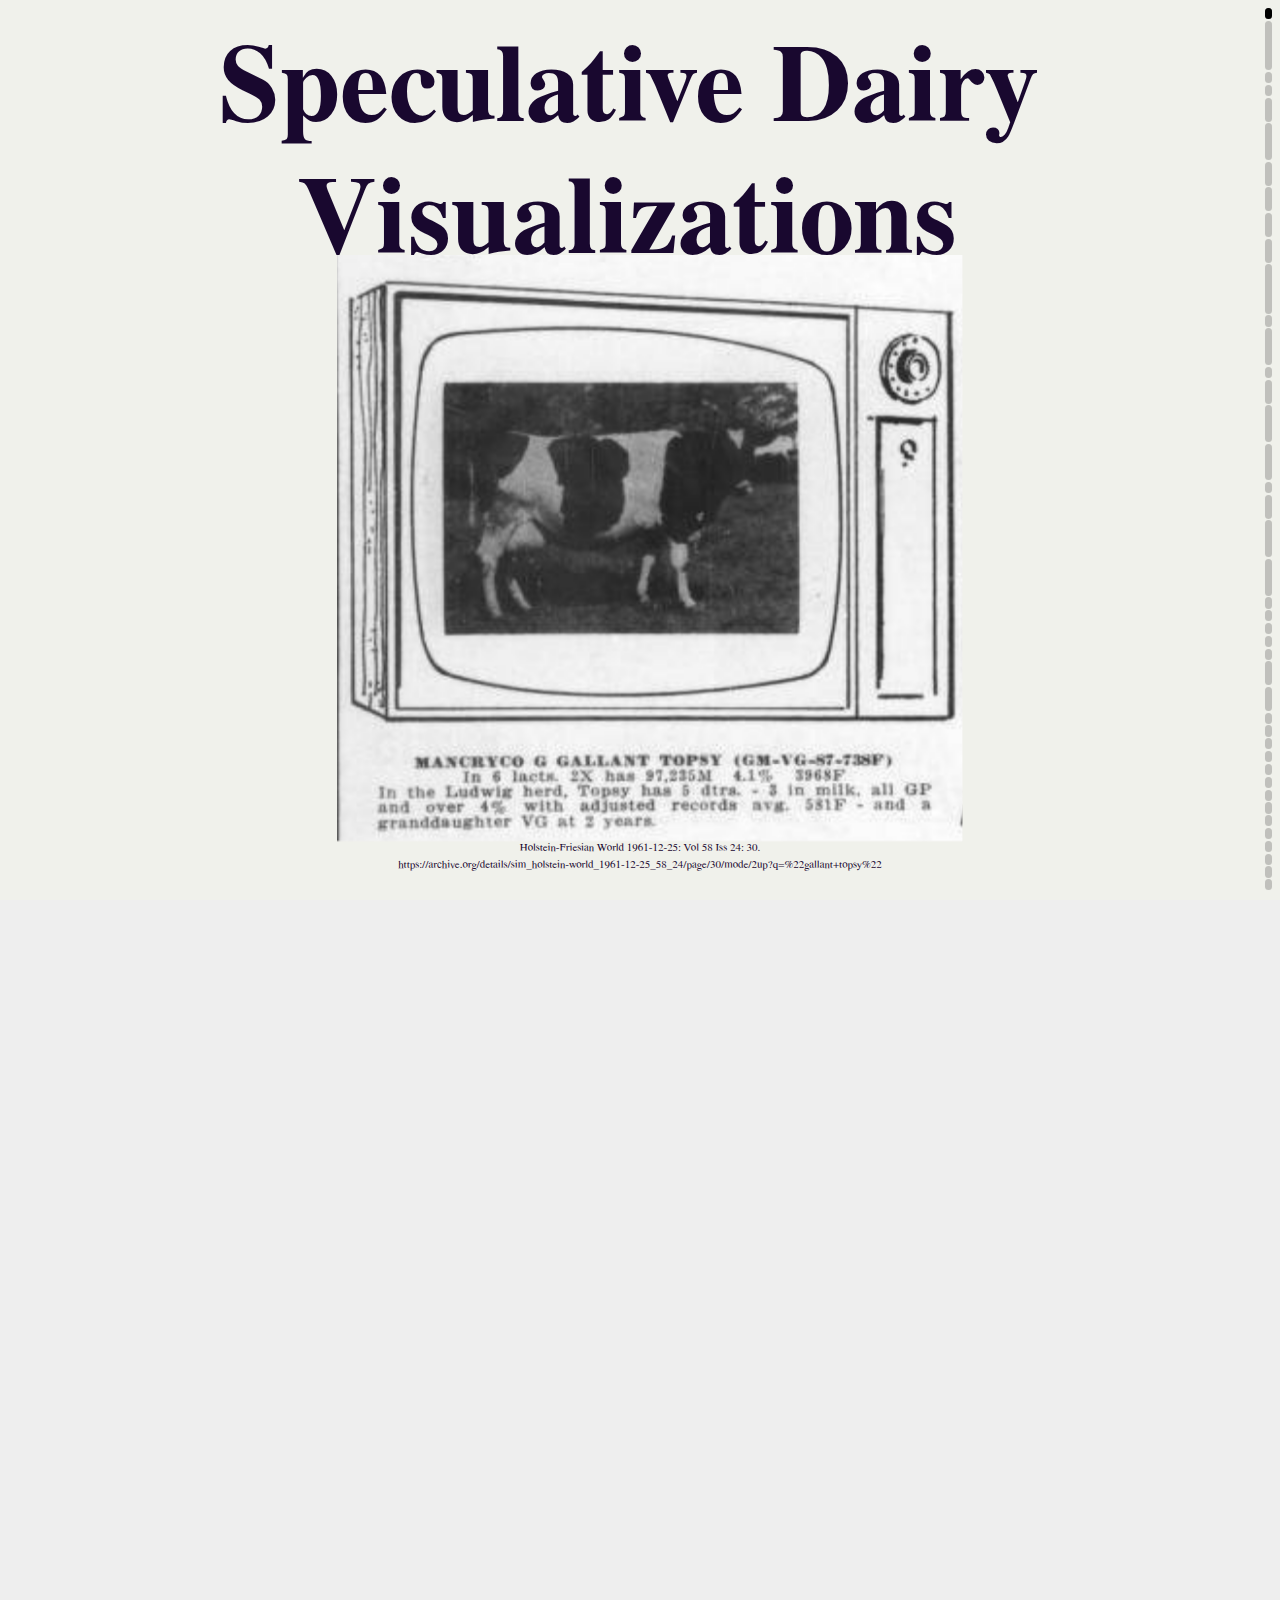
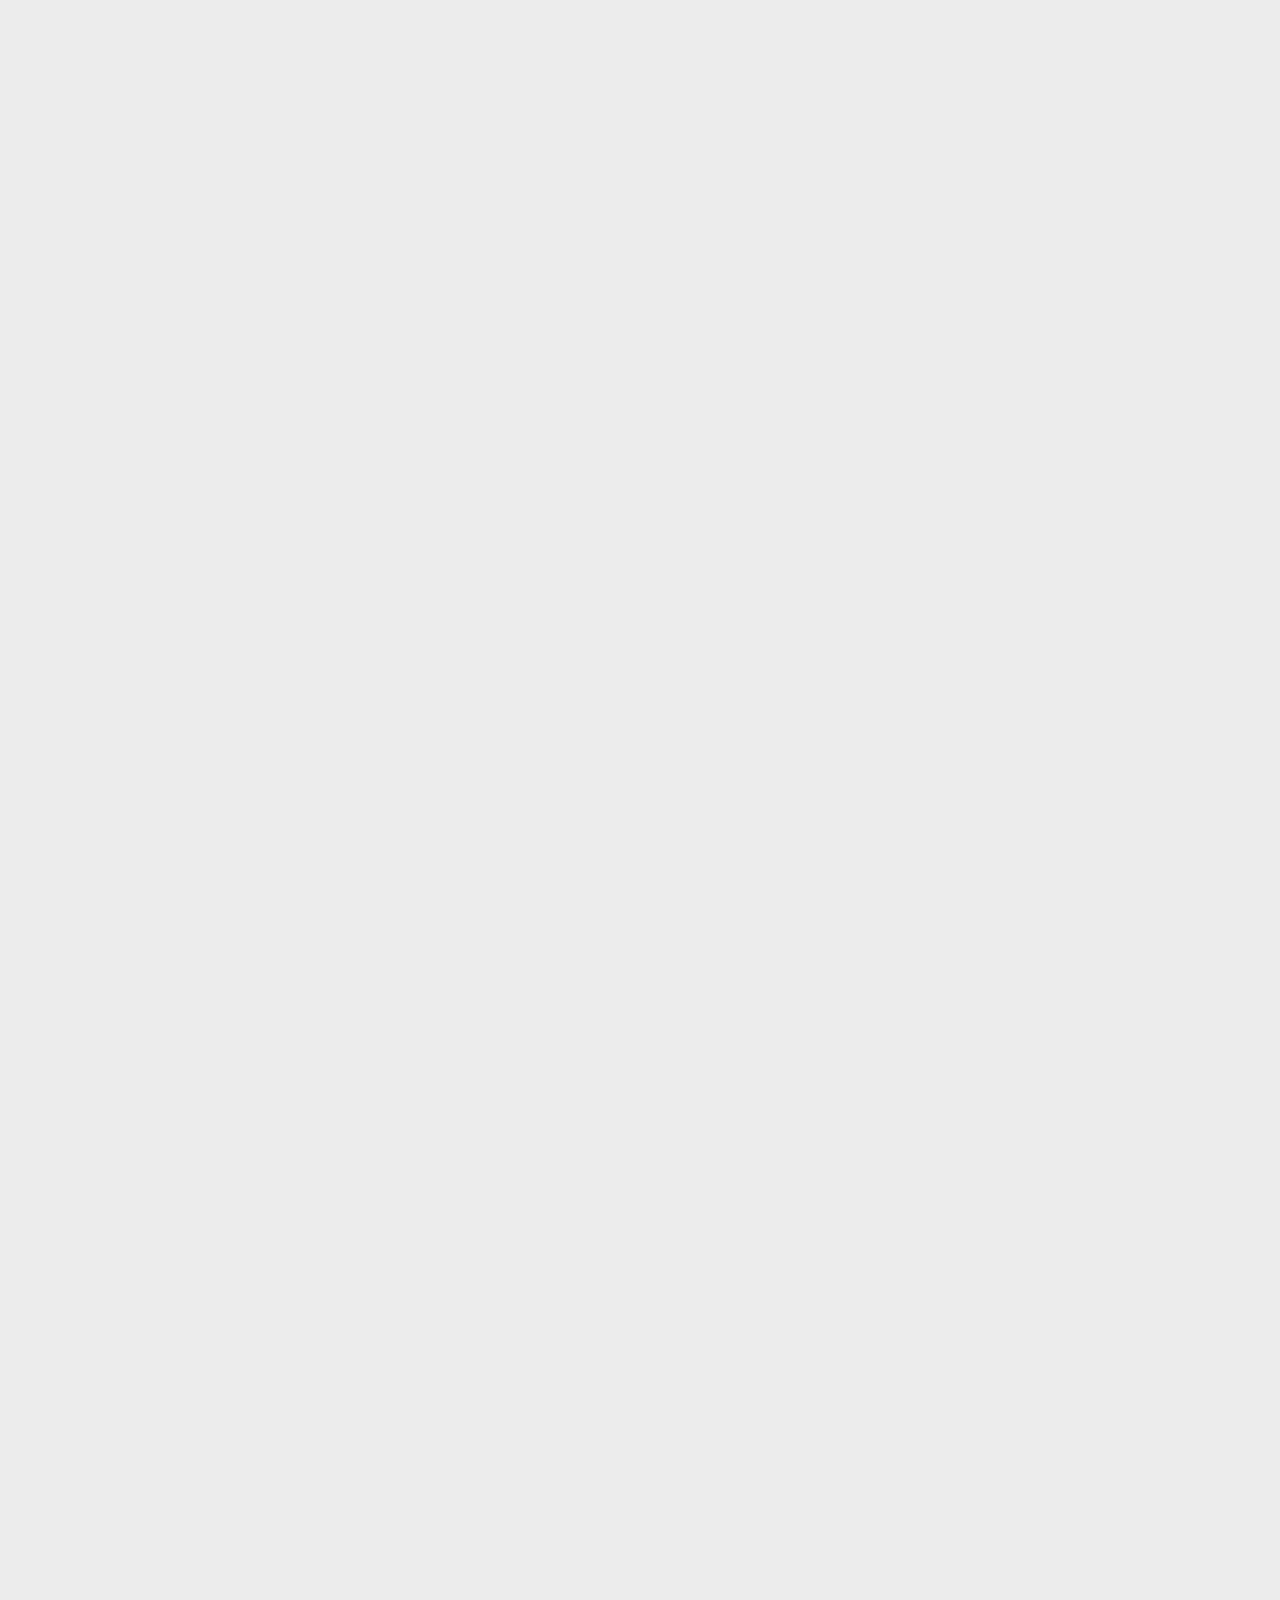
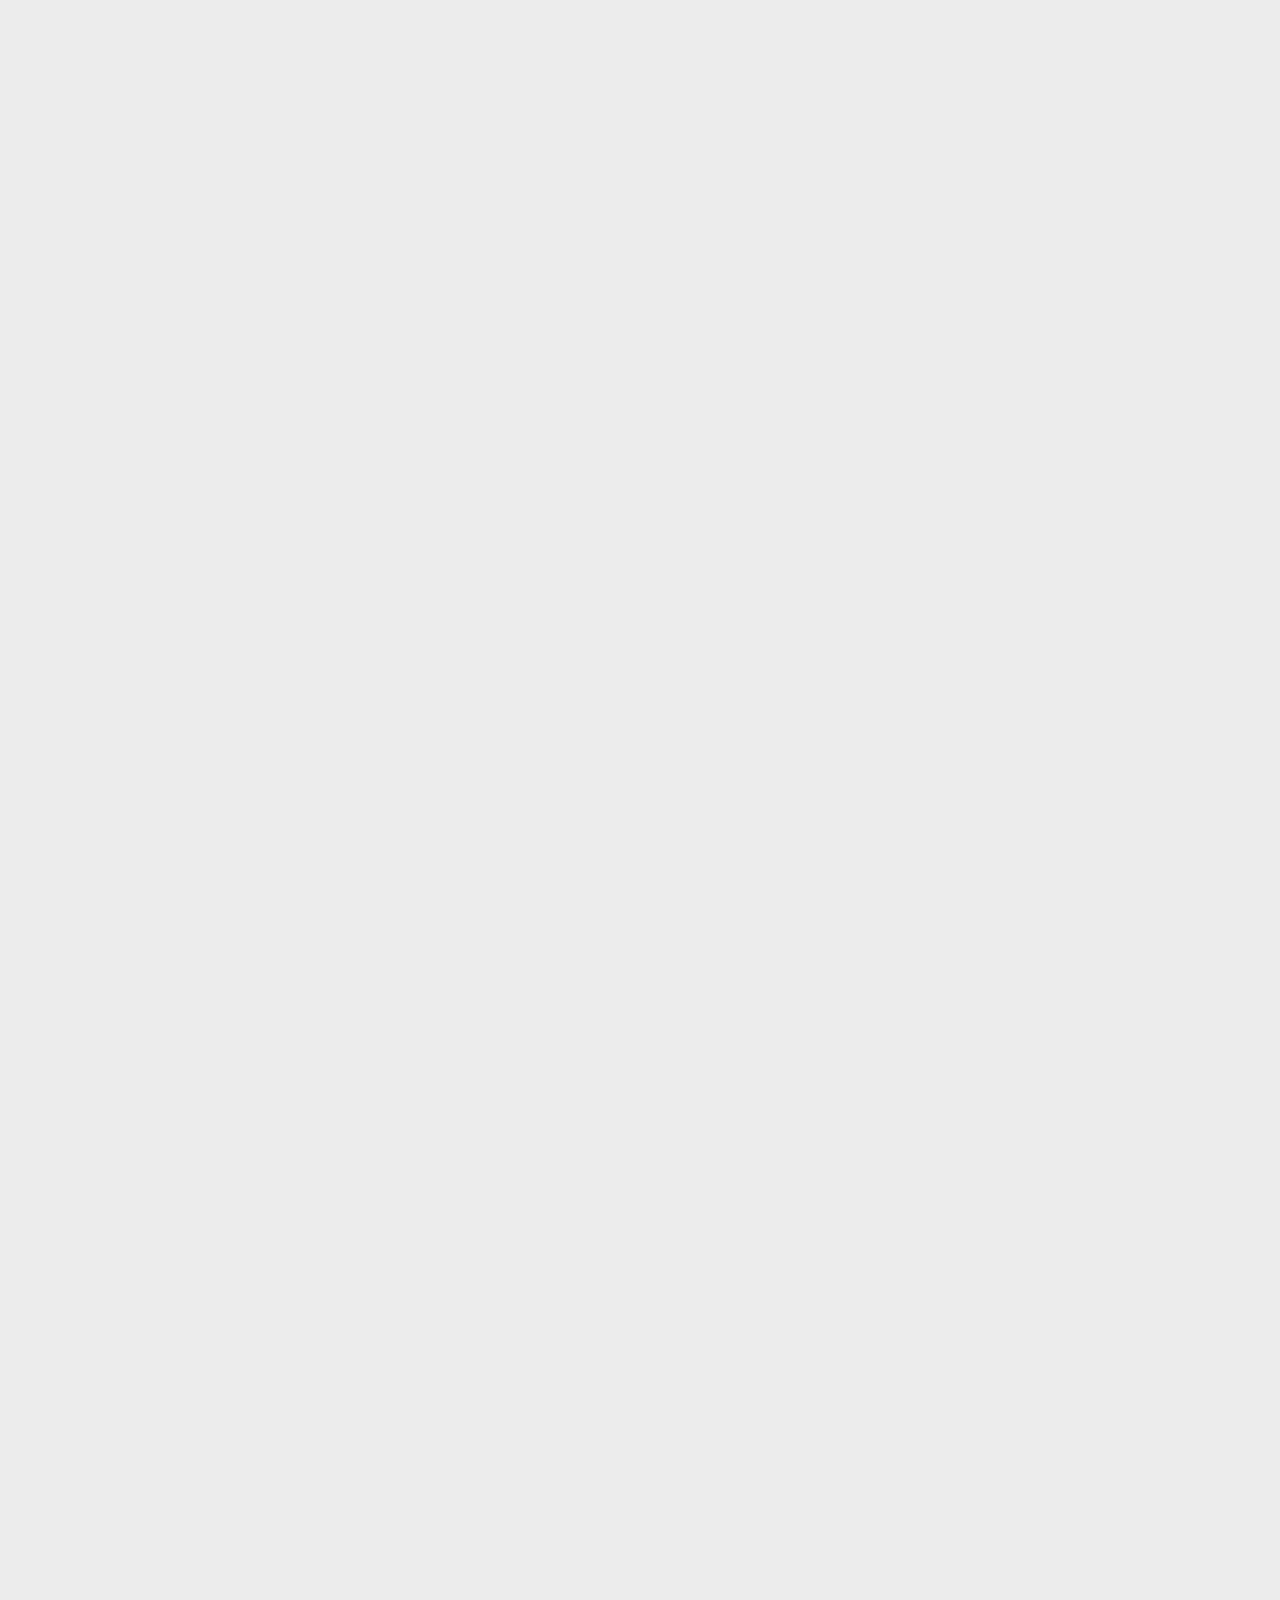
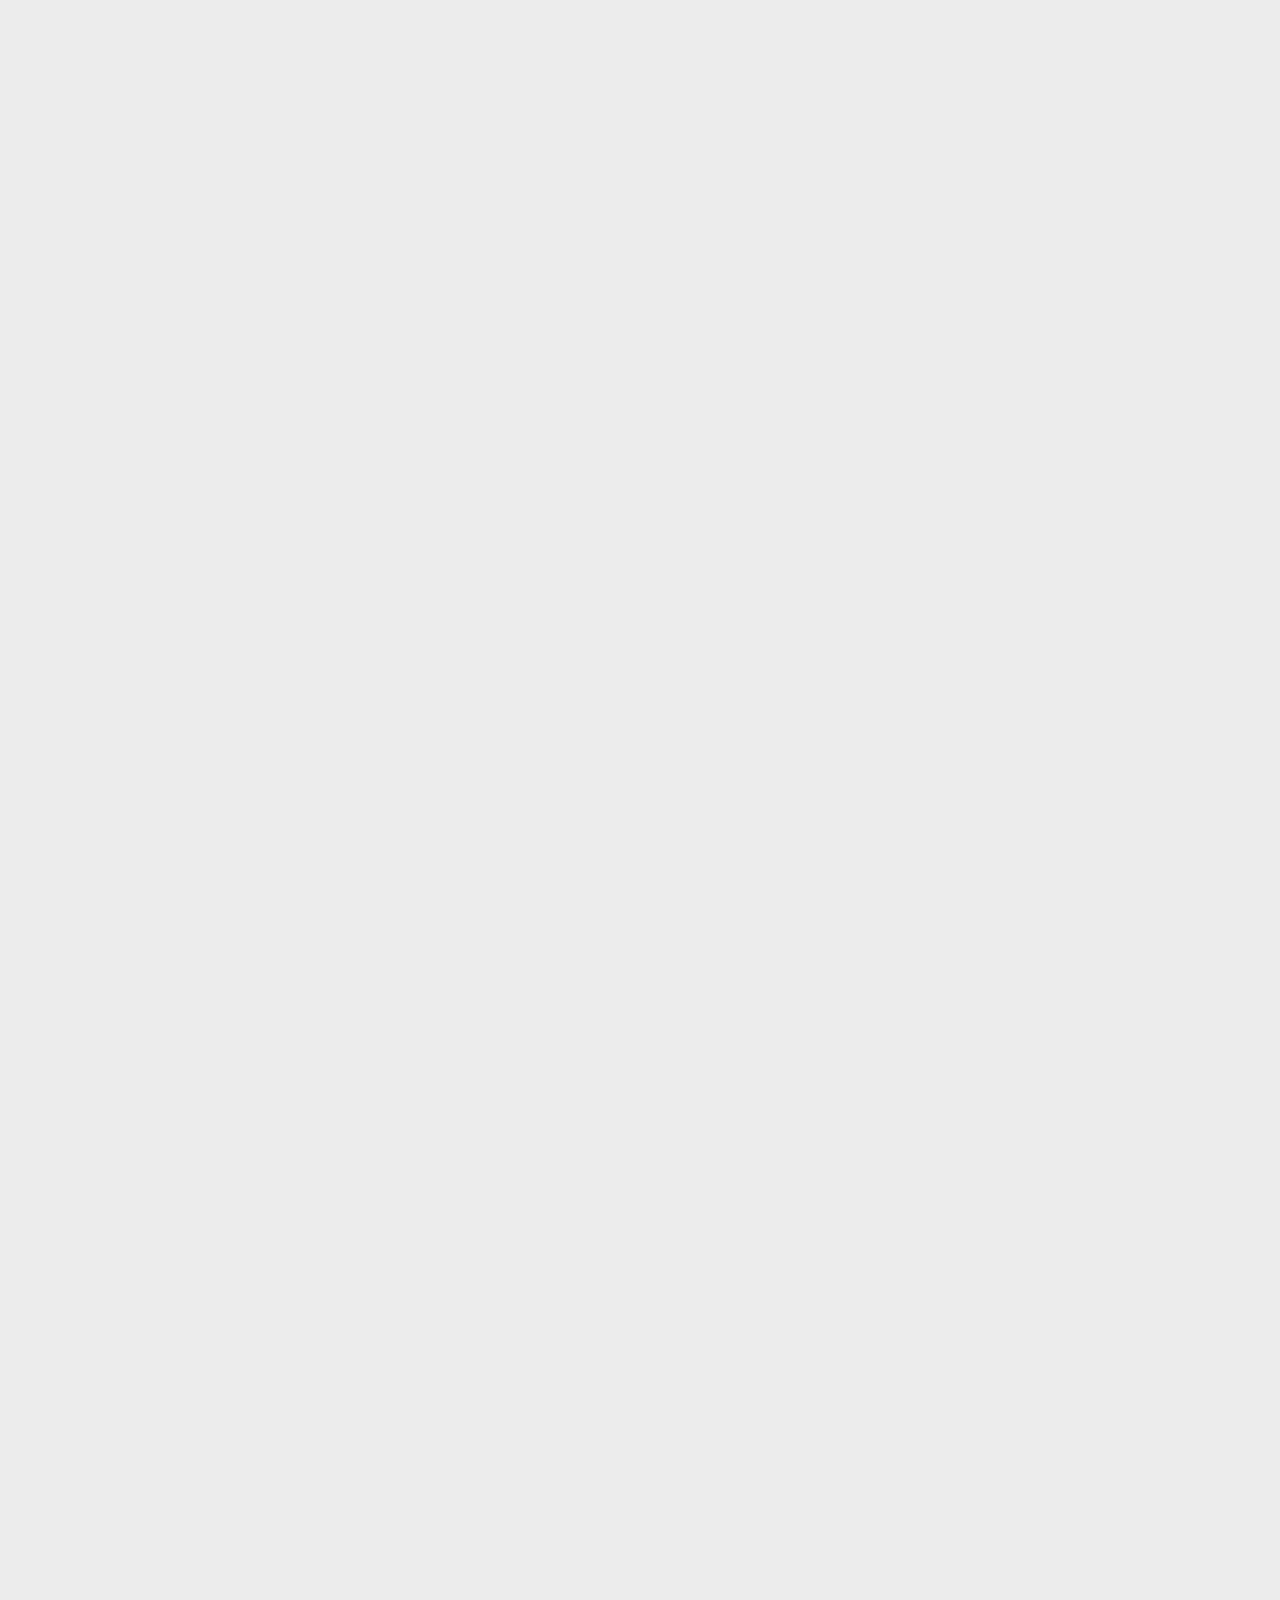
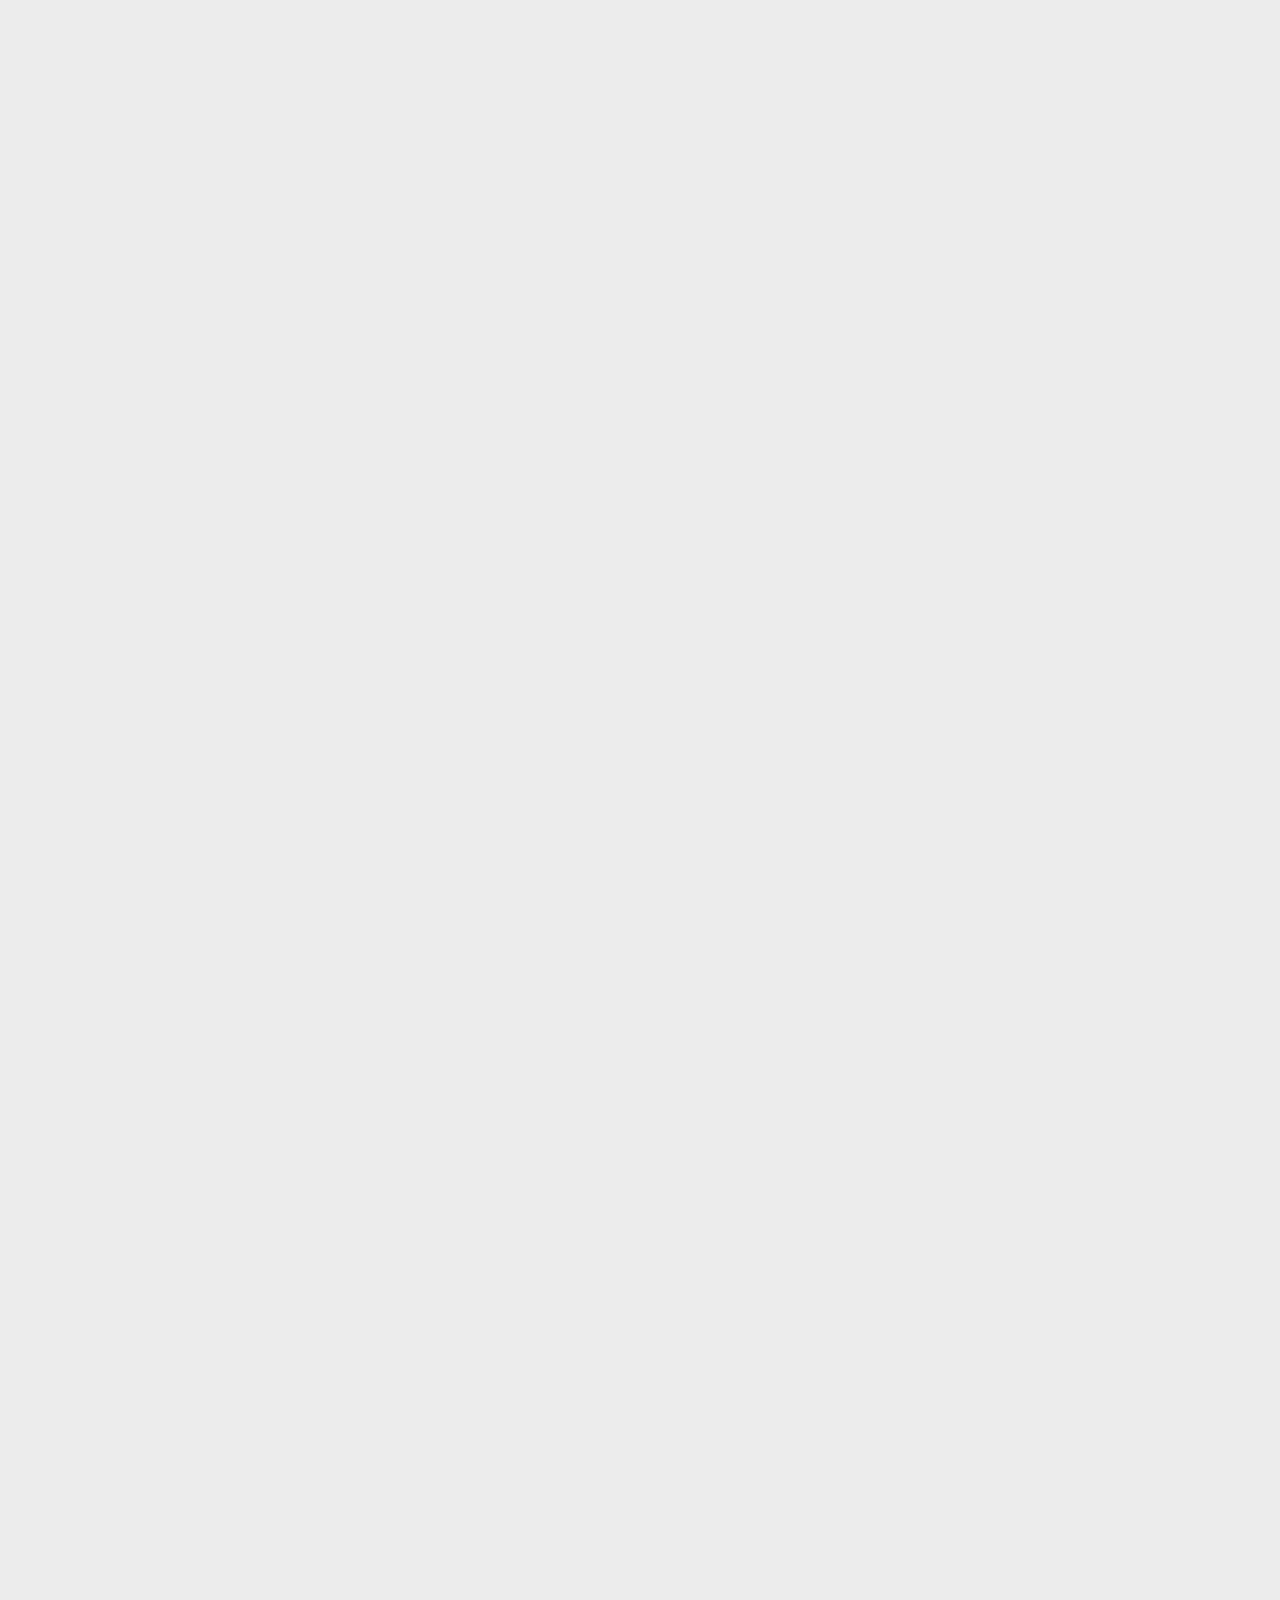
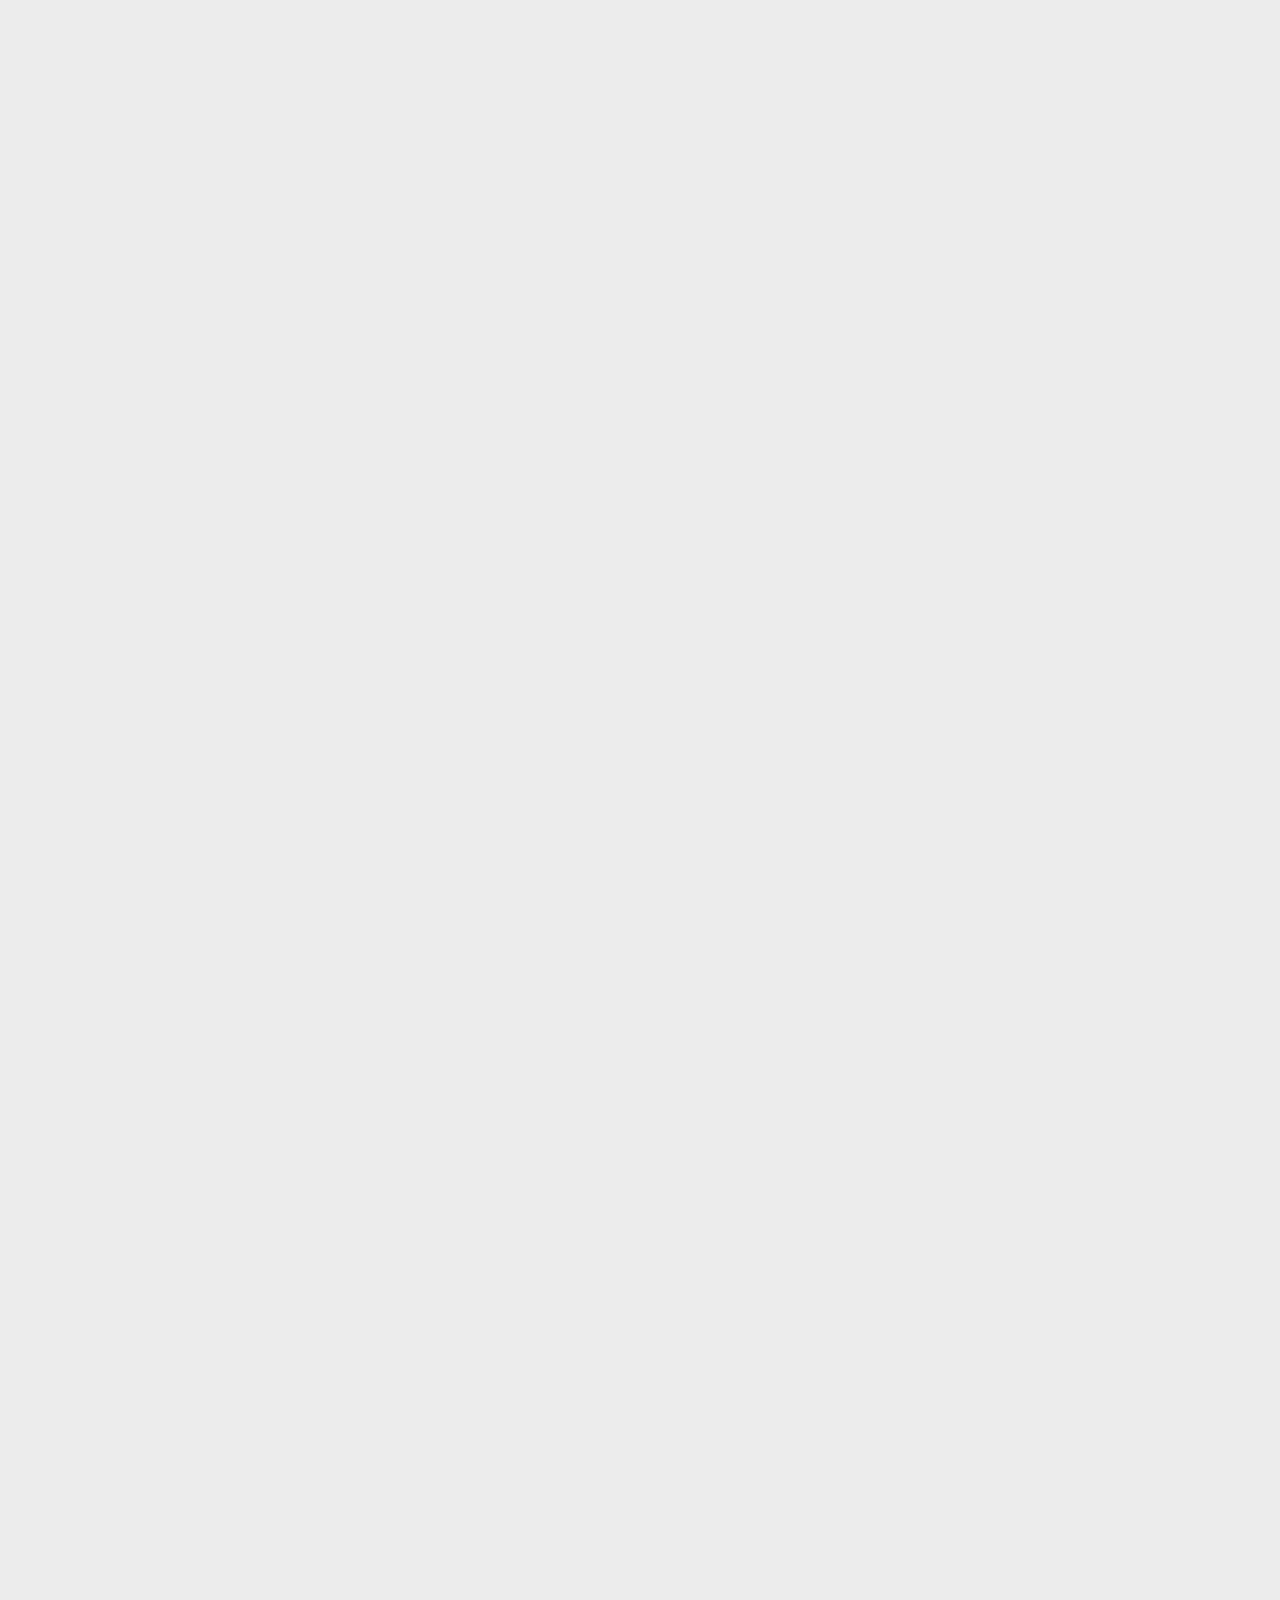
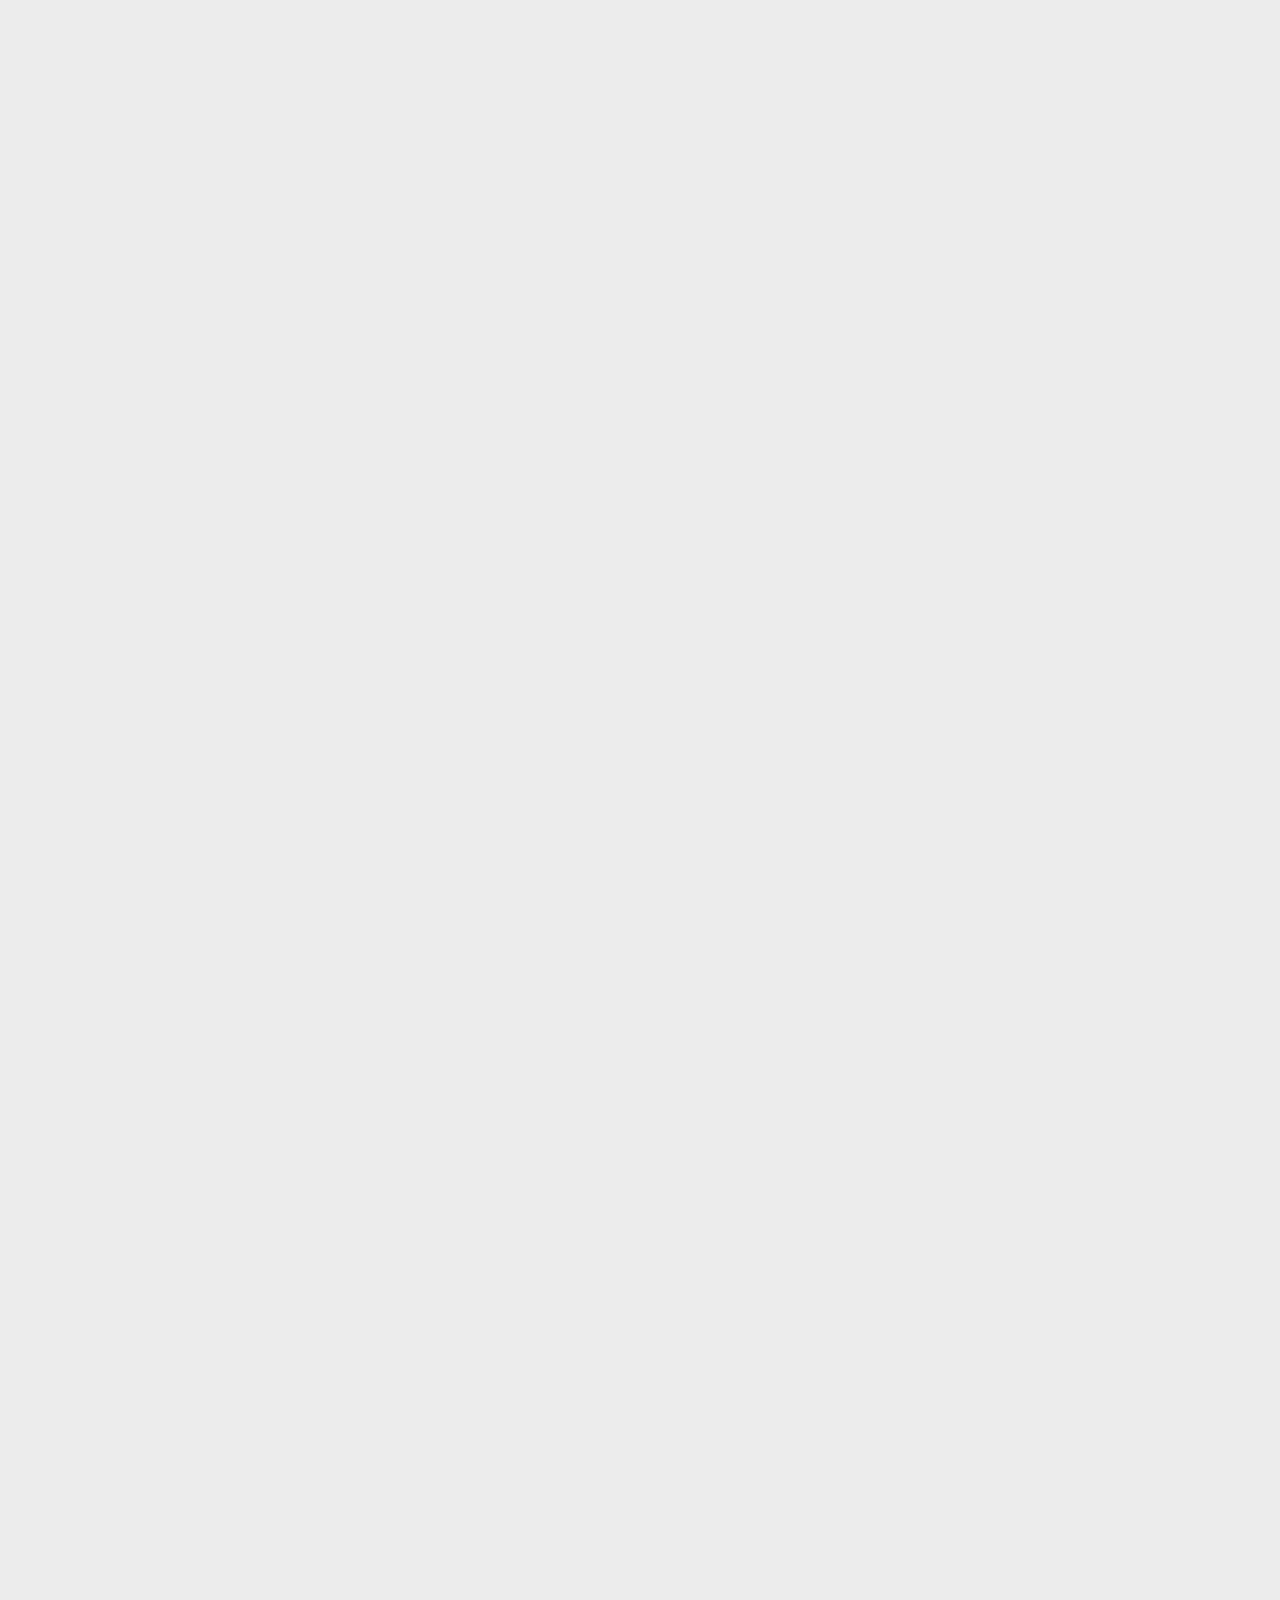
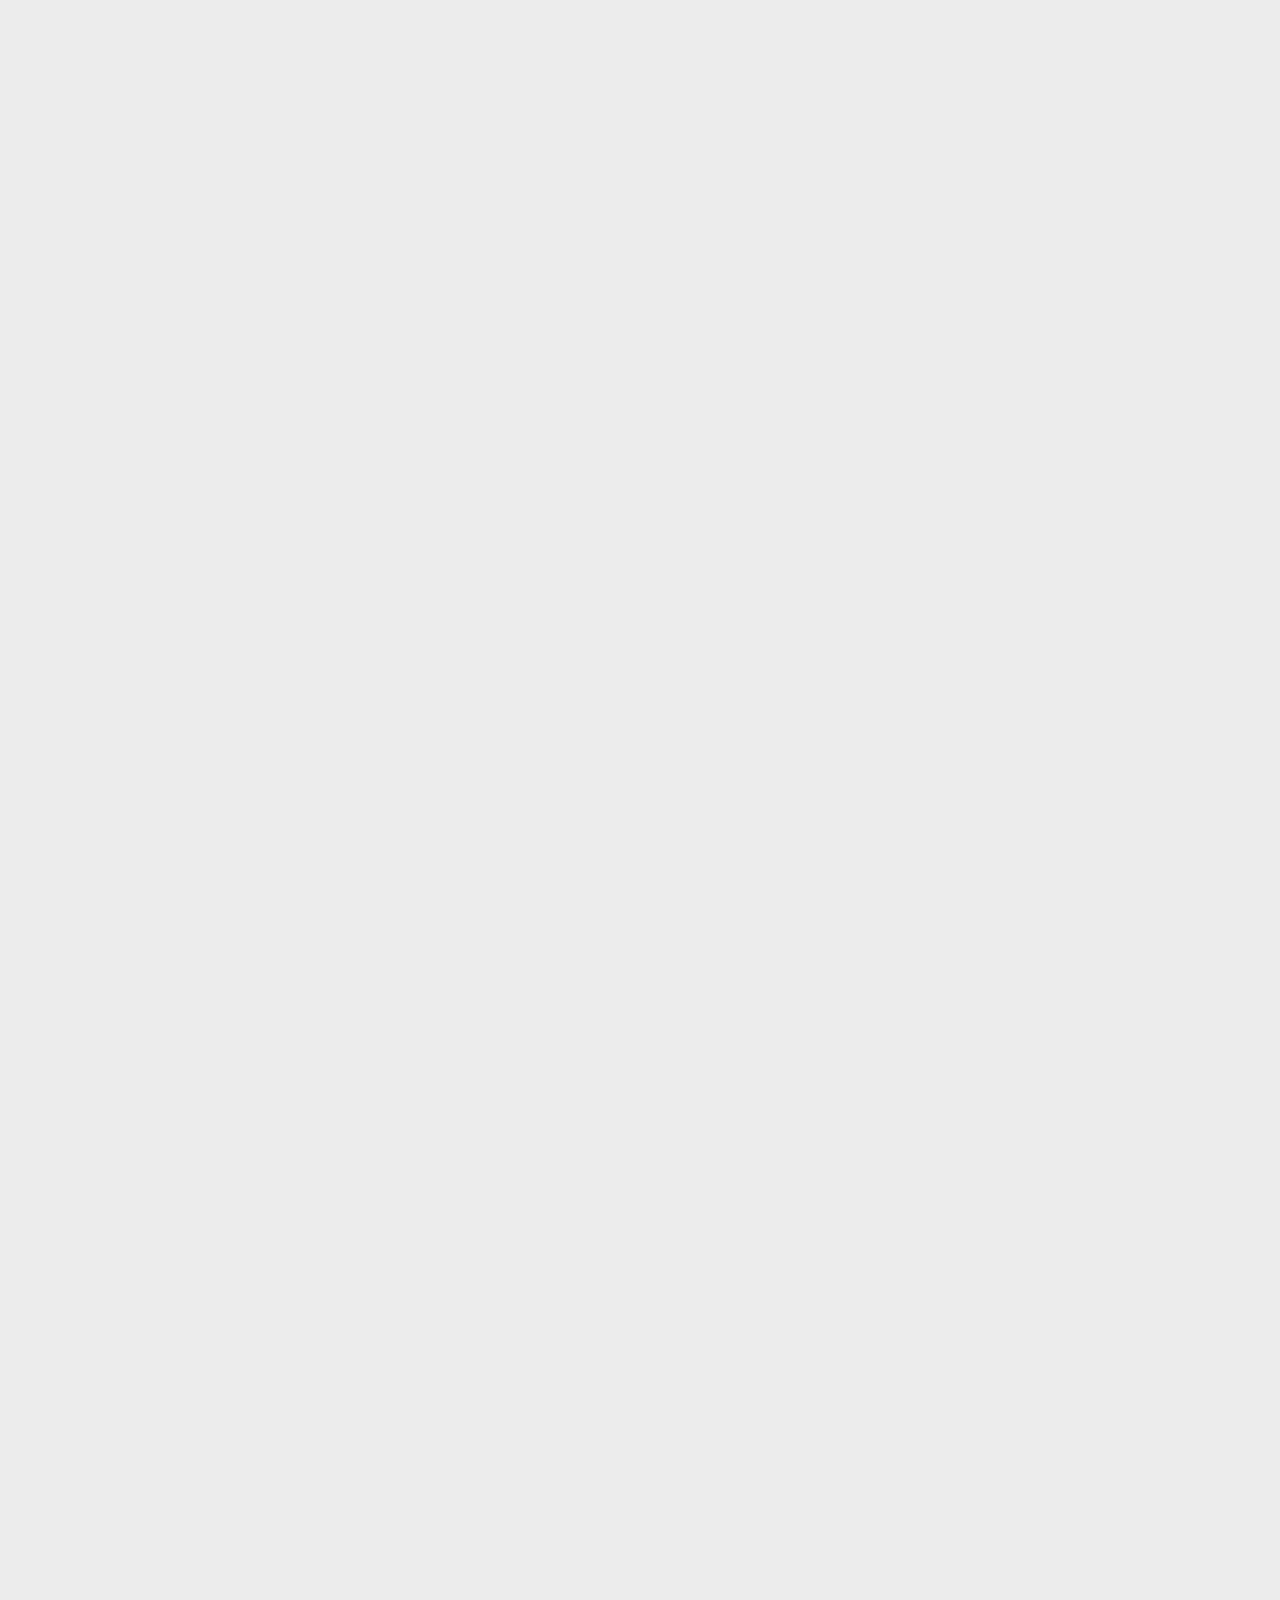
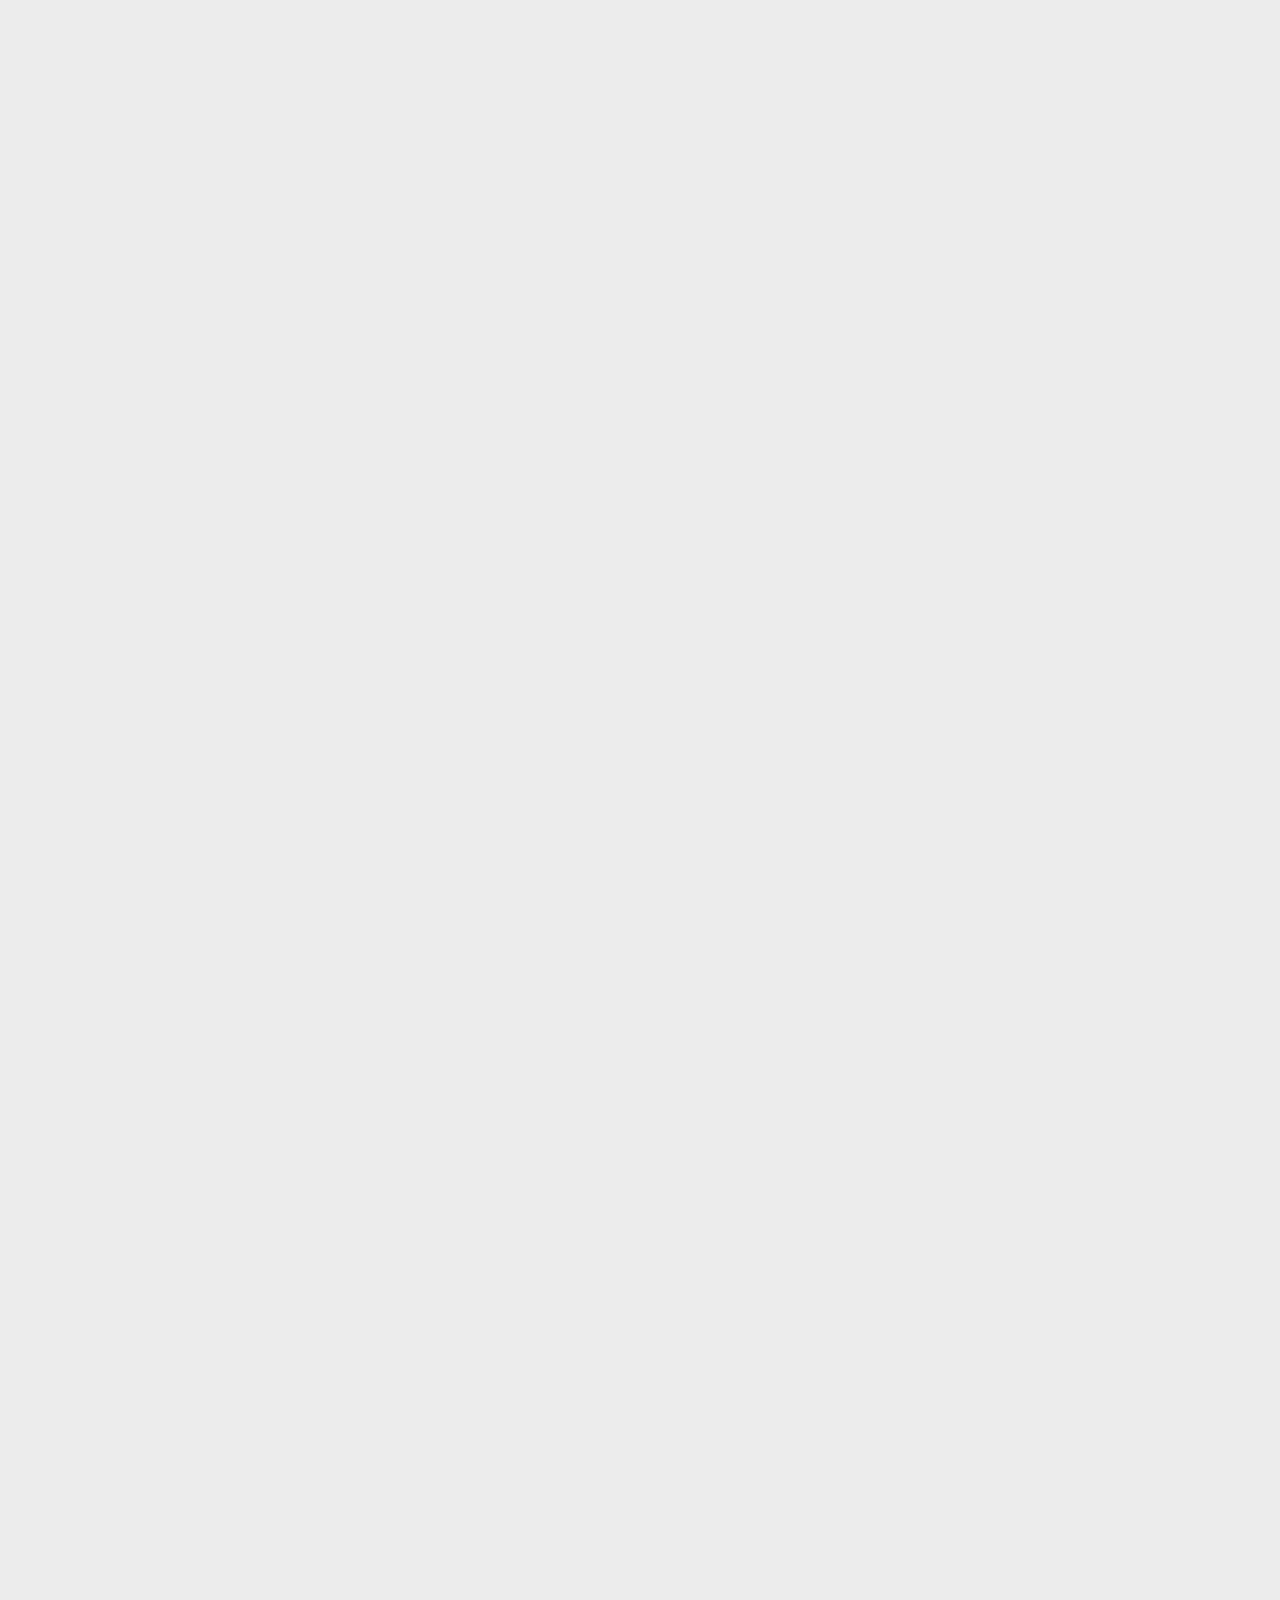
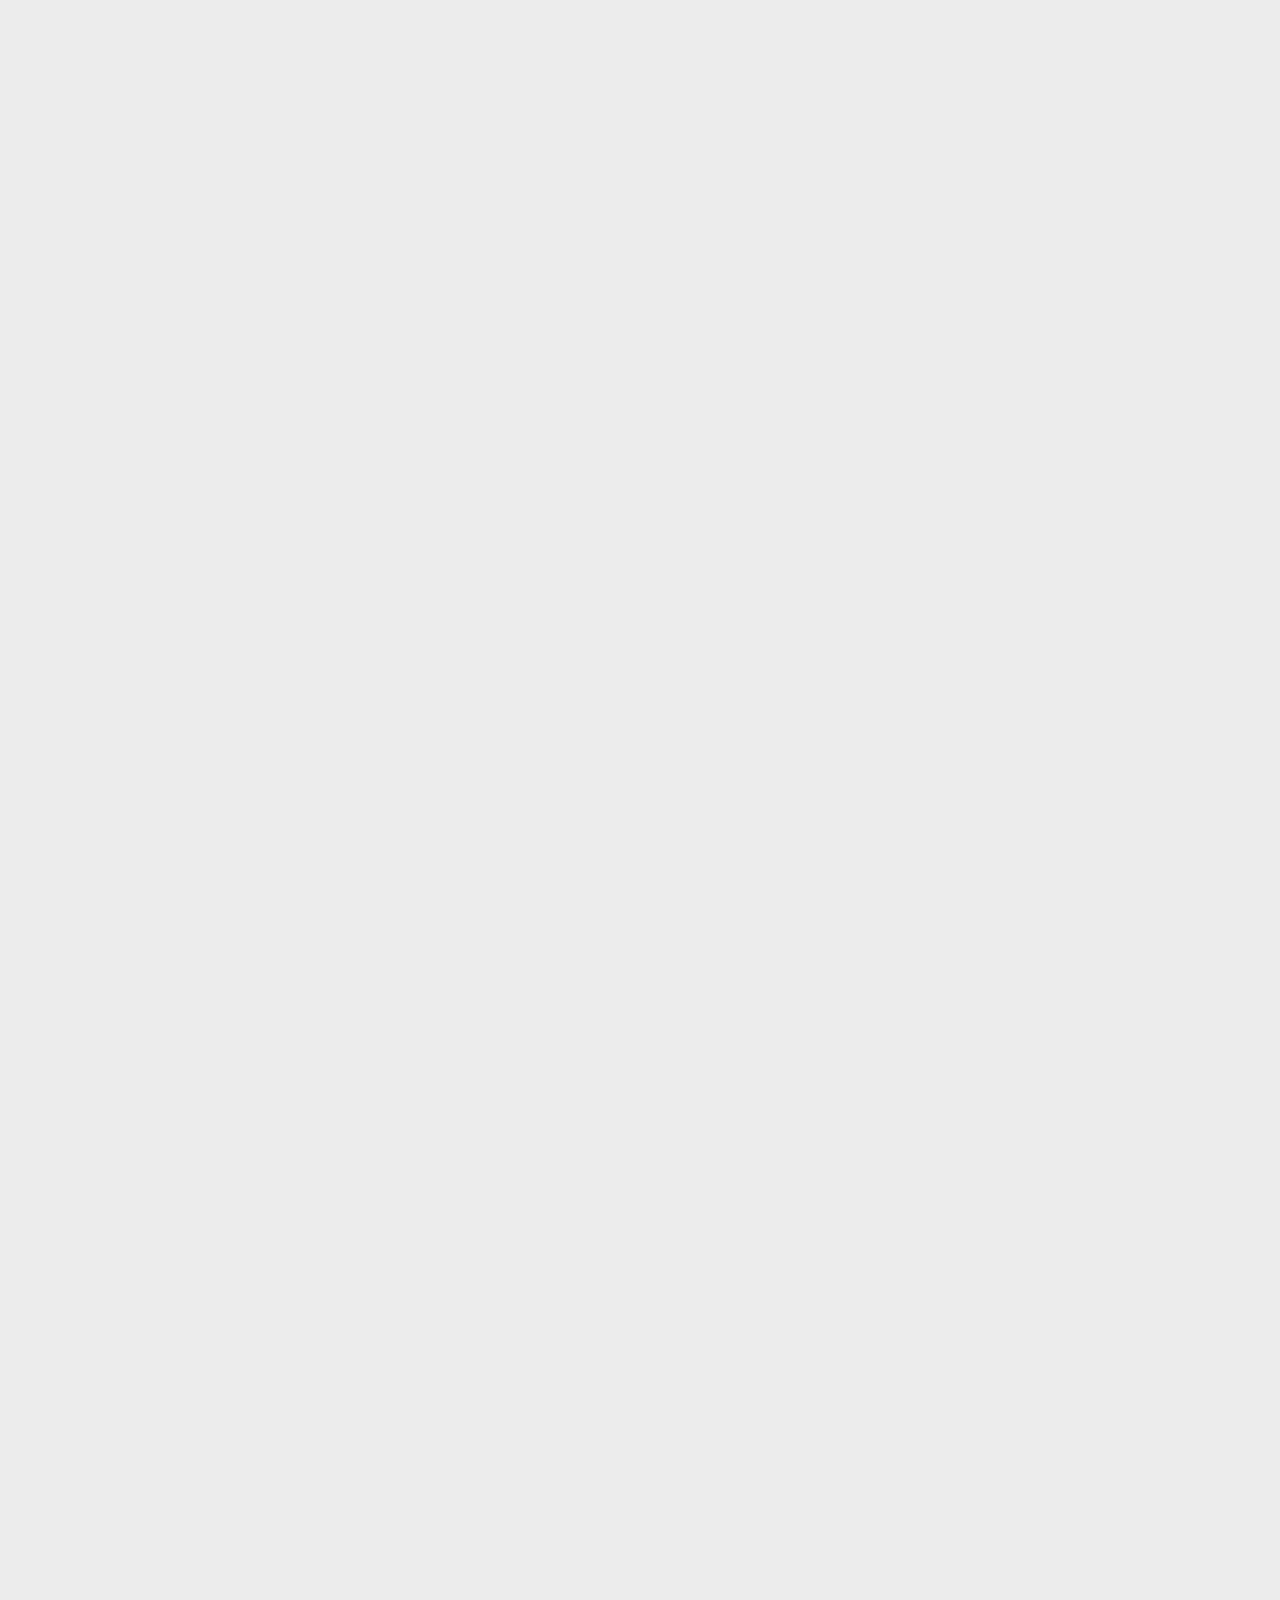
==== index.html @ 63065c5f "Initial import" ====
<!DOCTYPE html>
<html class="sl-root decks export offline loaded">
	<head>
		<meta name="viewport"
			content="width=device-width, initial-scale=1.0, maximum-scale=1.0, user-scalable=no, viewport-fit=cover, minimal-ui">
		<meta charset="utf-8">
		<meta http-equiv="X-UA-Compatible" content="IE=edge,chrome=1">
		<meta name="mobile-web-app-capable" content="yes">
		<meta name="apple-mobile-web-app-capable" content="yes">
		<meta name="apple-mobile-web-app-status-bar-style" content="black-translucent">
		<link rel="manifest"
			href='data:application/manifest+json,{"display": "standalone", "name": "Speculative dairy vis"}' />
		<title>Speculative dairy vis</title>
		<link rel="stylesheet" type="text/css" href="lib/offline-v2.css">
		<link rel="stylesheet" type="text/css" href="custom.css">
		<script src="https://cdn.babylonjs.com/viewer/babylon.viewer.js"></script>
	</head>
	<body class="reveal-viewport theme-font-palatino theme-color-sand-blue">
		<div class="reveal">
			<div class="slides">
				<section class="stack" data-id="f51369e16d38f2f4ed25e19d30682c43">
					<section data-id="1c214dec7504f15c5b7acca951ba8844" data-auto-animate=""
						data-auto-animate-easing="linear">
						<div class="sl-block" data-block-type="text"
							style="width: 877.899px; left: 31.1px; top: 0px; height: auto; "
							data-block-id="e8399a1d20487a40e0f1936c5dddf158" data-name="text-060db4">
							<div class="sl-block-content" data-placeholder-tag="h1"
								data-placeholder-text="Title Text"
								style="z-index: 11; color: rgb(25, 8, 47); font-size: 300%; line-height: 1.2; margin-bottom: 1rem">
								<p>
									<strong>Speculative Dairy Visualizations</strong>
								</p>
							</div>
						</div>
<!-- 						<div class="sl-block" data-block-type="text" data-name="text-19c854"
							data-block-id="a777bee58006cdb7c80c19d945994bfb"
							style="height: auto; width: 600px; left: 170.049px; top: 743.318px;">
							<div class="sl-block-content" data-placeholder-tag="p"
								data-placeholder-text="Text"
								style="z-index: 12; font-size: 30%; color: rgb(255, 255, 255);">
								<p>HOUSA000001272919</p>
							</div>
						</div> -->
						<div class="sl-block" data-block-type="text" data-name="text-4e72a3"
							data-block-id="0690d59f1ce0d44fd31be50651be0088"
							style="height: auto; width: 600px; left: 180px; top: 669.812px;">
							<div class="sl-block-content" data-placeholder-tag="p"
								data-placeholder-text="Text"
								style="z-index: 13; font-size: 30%; color: rgb(25, 8, 47);">
								<p>Holstein-Friesian World 1961-12-25: Vol 58 Iss 24: 30.</p>
								<p>https://archive.org/details/sim_holstein-world_1961-12-25_58_24/page/30/mode/2up?q=%22gallant+topsy%22</p>
							</div>
						</div>
						<div class="sl-block" data-block-type="image" data-name="image-6fe620"
							data-block-id="3be569d8591371e8cc38ded4b58575a0"
							style="width: 512.176px; height: 480.22px; left: 231.554px; top: 189.534px; min-width: 1px; min-height: 1px;">
							<div class="sl-block-content" style="z-index: 10;">
								<img class="" data-natural-width="770" data-natural-height="1064"
									data-crop-x="0.184564" data-crop-y="0.57529"
									data-crop-width="0.418103" data-crop-height="0.283696"
									style="left: -226px; top: -974px; width: 1225px; height: 1693px;"
									data-lazy-loaded=""
									data-src="deck/755bfcc98706d0273db9454aea249e69.jpeg">
							</div>
						</div>
					</section>
					<section data-id="d1ec727e0079e3fa39e1957c18d5d2d0">
						<div class="sl-block" data-block-type="text" data-name="text-66e810"
							data-block-id="c530323fa1201f2a82a13d7b814d6f5f"
							style="height: auto; width: 444px; left: 271.663px; top: 100.326px;">
							<div class="sl-block-content fragment" data-placeholder-tag="p"
								data-placeholder-text="Text"
								style="z-index: 10; font-size: 50%; text-align: left; color: rgb(12, 4, 22);"
								data-fragment-index="0">
								<p>Since at least the 1990s, agriculture has become
										<strong>increasingly datafied and densely mediated.
									</strong> While new digital tools for extracting and generating
									value from land, resources, and information (drone surveillance,
									livestock sensors, machine learning-driven analytics, integrated
									data streams, et cetera) lay bare the farm as a "datafied
									socio-natural site," emerging studies of "farm media" seek to
									understand how agriculture has <em>always </em>operated through
									mediation.</p>
								<p> </p>
								<p> </p>
								<p> </p>
								<p> </p>
								<p> </p>
								<p><br>  </p>
								<p> </p>
								<p> </p>
								<p> </p>
							</div>
						</div>
						<div class="sl-block" data-block-type="text"
							style="height: auto; width: 444px; left: 271.663px; top: 280.949px;"
							data-block-id="a34294997d1c57865f8db1c387b4f268" data-name="text-f782dc">
							<div class="sl-block-content fragment" data-placeholder-tag="p"
								data-placeholder-text="Text"
								style="z-index: 11; font-size: 50%; text-align: left; color: rgb(12, 4, 22);"
								data-fragment-index="1">
								<p>Crucially, farm media considers how the farm itself has served as
									the central "medium for the reproduction of society" (Kish and
									Peters 2023). Indeed, agriculture mediates land and people
									through soil by converting biomass into demographic growth. And
									since the early twentieth century, the American family farm has
									also served as the symbolic reproductive center of
									heteronormative, white, settler society.</p>
								<p> </p>
								<p> </p>
								<p> </p>
								<p> </p>
								<p> </p>
								<p><br>  </p>
								<p> </p>
								<p> </p>
								<p> </p>
							</div>
						</div>
						<div class="sl-block" data-block-type="text"
							style="height: auto; width: 444px; left: 271.663px; top: 428.245px;"
							data-block-id="b43d83245adae1a7ebfb6eed717c3819" data-name="text-c5a635">
							<div class="sl-block-content fragment" data-placeholder-tag="p"
								data-placeholder-text="Text"
								style="z-index: 12; font-size: 50%; text-align: left; color: rgb(12, 4, 22);"
								data-fragment-index="2">
								<p> </p>
								<p>Following this multivalent sense of farm media, this project
									highlights <strong>livestock breeding</strong> as paradigmatic
									of the<strong> </strong>agricultural articulation of<strong>
										biological and representational media </strong>through
									reproductive control.</p>
								<p> </p>
								<p> </p>
								<p> </p>
								<p> </p>
								<p> </p>
								<p><br>  </p>
								<p> </p>
								<p> </p>
								<p> </p>
							</div>
						</div>
					</section>
					<section data-id="0a639530c10eaff649c7eff951ae3786"
						data-background-image="deck/ed6fa49bea4cac5f775a1971c11ed0ae.png"
						data-background-size="cover">
						<div class="sl-block" data-block-type="text" data-name="text-cb3c38"
							style="height: auto; width: 339px; left: 330.372px; top: 177.035px;"
							data-block-id="eff7154c4d128c34b0bfd24580a1aa77">
							<div class="sl-block-content" data-placeholder-tag="p"
								data-placeholder-text="Text"
								style="z-index: 10; color: rgb(25, 8, 47); font-size: 50%; text-align: left; background-color: rgb(198, 198, 194); padding: 10px;">
								<p>In the United States,<strong> dairy cattle breeding</strong> has
									long been exemplary of data-driven reproduction of both life
									itself and the social order.</p>
								<p> </p>
								<p>From the state-led quantification, recording, and computation of
									milk yields and butterfat in the early twentieth century to the
									tracking of indivi<span style="font-size:1.0em">dual bovine
										genetics to supply quantitative genetic breeding in post-War
										period to genomic breeding in the twenty-first century,
											<strong>the history of dairy cattle breeding has been
												a<span style="font-size:1.2em"> history of data
												visualization. </span></strong></span></p>
							</div>
						</div>
					</section>
					<section data-id="297c3528b4f0754703762b30b3be46d8"
						data-background-image="deck/a51e6865f1cd0e27140abf29d5e9cf80.png"
						data-background-size="cover" data-background-position="50% 0%"></section>
					<section data-id="701c8569708ad8ab6d1e5527d8f5647f"
						data-background-color="rgb(251, 249, 230)">
						<div class="sl-block" data-block-type="text" data-name="text-258ba7"
							data-block-id="c27b3782a1dd0b19d53119d549ac0467"
							style="height: auto; width: 888.259px; left: 71.741px; top: 143.473px;">
							<div class="sl-block-content fragment" data-placeholder-tag="p"
								data-placeholder-text="Text"
								style="z-index: 10; color: rgb(25, 8, 47); font-size: 170%; text-align: left;">
								<p> </p>
								<p> </p>
								<p>
									<span style="font-size:1.2em">
										<strong>How did cows become data?</strong>
									</span>
								</p>
							</div>
						</div>
					</section>
					<section data-background-color="rgb(251, 249, 230)"
						data-id="806157511ae53227203f4e00ce844730">
						<div class="sl-block" data-block-type="text" data-name="text-258ba7"
							style="height: auto; width: 520.108px; left: 249.288px; top: 204.895px;"
							data-block-id="8c44ea9a5db2676b23df0a686af36abf">
							<div class="sl-block-content fragment" data-fragment-index="1" data-placeholder-tag="p"
								data-placeholder-text="Text"
								style="z-index: 14; color: rgb(25, 8, 47); font-size: 50%; text-align: left;">
								<p>This multimodal project traces dairy cattle media across
										<strong>shifting representational regimes</strong> from the
									early twentieth century to the present, a period roughly
									corresponding to the development of our  fixation on graphs,
									charts, and information systems in the "Information Age" (Orit
									Halpern 2014).</p>
							</div>
							<div class="sl-block-content fragment" data-fragment-index="2" data-placeholder-tag="p"
							data-placeholder-text="Text"
							style="z-index: 14; color: rgb(25, 8, 47); font-size: 50%; text-align: left;">
							<p><br></p>
								<p>Organized around three speculative visualizations, what follows
									is an exploration of <span style="font-size:1.2em"
											><strong>critical making as method</strong>. </span>I
									take the hyper-visualization of highly documented dairy cattle
									in paper technologies and digital databases as an occasion to
									think differently about both <span style="font-size:1.2em">data
										and the visual.</span></p>
							</div>
						</div>
					</section>
					<section 
						data-background-color="rgb(0, 0, 0)"
						data-id="f0fbb4f462f35192ca66ce72696e8c4b"
						data-background-image="deck/4e86b4fef18e832bde7001568a8ec564.png"
						data-background-size="contain" data-background-position="50% 0%">
						<div class="sl-block" data-block-type="text" data-name="text-92c507"
							data-block-id="297cc47ac8814981dcbe22c7bf1e4fa5"
							style="height: auto; width: 577px; left: 204.5px; top: 141.5px;">
							<div class="sl-block-content fragment" data-placeholder-tag="p"
								data-placeholder-text="Text"
								style="z-index: 11; color: rgb(25, 8, 47); font-size: 50%; text-align: left; background-color: rgb(251, 249, 230); padding: 10px;"
								data-fragment-index="0">
								<p>Making cows into data was part of a calculated, state-led project
									that enmeshed rural people, the state, and private capital.</p>
								<p> </p>
								<p>The 1914 Smith-Lever Act established the Cooperative Extension
									Service as the right arm of the USDA. Designed to insinuate
									state and corporate agents into rural life, the extension
									service enrolled rural people in the USDA's vision of
									capital-intensive agriculture. The progressive era notion of
									cooperation ideated not only “every farm a factory” (Fitzgerald 2003)
									but every farmer a businessman. Record keeping was key. And to
									keep records, farms needed to generate and define data.</p>
								<p> </p>
							</div>
						</div>
					</section>
					<section 
						data-background-color="rgb(0, 0, 0)"
						data-id="f0fbb4f462f35192ca66ce72696e8c4b"
						data-background-image="deck/9e3050a90a9fe2180e2110e1f37df91d.jpeg"
						data-background-size="cover" data-background-position="50% 0%">
						<div class="sl-block" data-block-type="text" data-name="text-92c507"
							data-block-id="297cc47ac8814981dcbe22c7bf1e4fa5"
							style="height: auto; width: 577px; left: 204.5px; top: 141.5px;">
							<div class="sl-block-content fragment" data-placeholder-tag="p"
								data-placeholder-text="Text"
								style="z-index: 11; color: rgb(25, 8, 47); font-size: 50%; text-align: left; background-color: rgb(251, 249, 230); padding: 10px;"
								data-fragment-index="0">
								<p>Dairy farmers had a head start. Informal weighing of milk and
									testing of fat used by some dairy farmers beginning in the
									late nineteenth century was institutionalized under cow
									testing associations by 1910. Extension agents who assumed
									leadership after 1914 intensified pressure on farmers to
									keep records of milk yields, butterfat, feed, and costs. In
									1927 the Cow Testing Association became known as the Dairy
									Herd Improvement Association, a change that reflected
									visions of technocratic control that revalued dairy as data
									and data as capital.</p>
							</div>
						</div>
					</section>
					<section 
					data-background-color="rgb(0, 0, 0)"
					data-id="f0fbb4f462f35192ca66ce72696e8c4b"
					data-background-image="deck/3afb01594202f7d672750f7bb465fc41.png"
					data-background-size="cover" data-background-position="50% 0%">
					<div class="sl-block" data-block-type="text" data-name="text-92c507"
						data-block-id="297cc47ac8814981dcbe22c7bf1e4fa5"
						style="height: auto; width: 577px; left: 204.5px; top: 141.5px;">
						<div class="sl-block-content fragment" data-placeholder-tag="p"
							data-placeholder-text="Text"
							style="z-index: 11; color: rgb(25, 8, 47); font-size: 50%; text-align: left; background-color: rgb(251, 249, 230); padding: 10px;"
							data-fragment-index="0">
							<p>Here, "farm media" encompass record-keeping documents and
								paper technologies (ledgers, account books, etc) as well as
								the representation of animal byproduct as data.</p>
						</div>
					</div>
				</section>
					<!-- <section data-id="3881a29f6eef1f569caccb8c5d95a0ad"
						data-background-color="rgb(251, 249, 230)">
						<div class="sl-block" data-block-type="text" data-name="text-7ce98b"
							style="height: auto; width: 476.673px; left: 243.663px; top: 6.19322px;"
							data-block-id="54e53a78838aa0643150d78df4296b05">
							<div class="sl-block-style"
								style="z-index: 10; transform: rotate(0deg);">
								<div class="sl-block-content" data-placeholder-tag="p"
									data-placeholder-text="Text"
									style="z-index: 10; text-align: left; color: rgb(25, 8, 47); font-size: 50%;">
									
									<p> </p>
								
									<p> </p>
									<p> </p>
									<p> </p>
									<p> </p>
									<p> </p>
									<p> </p>
									<p> </p>
									<p> </p>
									<p> </p>
								</div>
							</div>
						</div>
						<div class="sl-block" data-block-type="text" data-name="text-686596"
							data-block-id="cb2bed060225d271c67f65382c2d18f5"
							style="height: auto; width: 174px; left: 818.76px; top: 637.876px;">
							<div class="sl-block-content" data-placeholder-tag="p"
								data-placeholder-text="Text"
								style="z-index: 12; color: rgb(255, 255, 255); font-size: 30%;">
								<p>The novelty farm account book,- 1914<br>
									https://babel.hathitrust.org/cgi/pt?id=uc1.$c12845&amp;seq=169 </p>
								<p>Holyoke, Mass., Novelty Supply Co. [1914?]<br>  </p>
							</div>
						</div>
						<div class="sl-block" data-block-type="image" data-name="image-1786ba"
							data-block-id="3fc2bd0262b3eb432c94691ef63cb1f7"
							style="width: 442.79px; height: 355.072px; left: 498.941px; top: 270.317px; min-width: 1px; min-height: 1px;">
							<div class="sl-block-content" style="z-index: 13;">
								<img class="" data-natural-width="1463" data-natural-height="1189"
									data-crop-x="0.042386" data-crop-y="0.061776"
									data-crop-width="0.929356" data-crop-height="0.916988"
									style="left: -20px; top: -24px; width: 476px; height: 387px;"
									data-lazy-loaded=""
									data-src="deck/3afb01594202f7d672750f7bb465fc41.png">
							</div>
						</div>
						<div class="sl-block" data-block-type="image" data-name="image-167157"
							style="width: 431.916px; height: 355.072px; left: 27.705px; top: 270.317px; min-width: 1px; min-height: 1px;"
							data-block-id="e65c779990d1fb27e191a80f9a829cac">
							<div class="sl-block-content" style="z-index: 15;">
								<img class="" data-natural-width="978" data-natural-height="804"
									data-lazy-loaded=""
									data-src="deck/9e3050a90a9fe2180e2110e1f37df91d.jpeg">
							</div>
						</div>
					</section> -->
					<section data-background-color="rgb(0, 0, 0)"
						data-id="5374411ea2da098e4572fe2501d742ab"
						data-background-image="deck/2ecb396ce99a89485860d96b8babfa2e.png">
						<div class="sl-block" data-block-type="text" data-name="text-92c507"
							style="height: auto; width: 577px; left: 221.729px; top: 215.385px;"
							data-block-id="86aac074c890edc497c9d3cfae7a0dcd">
							<div class="sl-block-content fragment" data-placeholder-tag="p"
								data-placeholder-text="Text"
								style="z-index: 10; color: rgb(31, 10, 58); font-size: 50%; text-align: left; background-color: rgb(251, 249, 230); padding: 10px;"
								data-fragment-index="0">
								<p>Another layer of mediation emerges through the tactics by which
									the USDA elicited lay participation. <strong>County fair
										exhibits </strong>were crucial recruitment venues.</p>
							</div>
						</div>
					</section>
					<section data-background-color="rgb(251, 249, 230)"
						data-id="5223d73fb223bd31135f2aba63e37d44">
						<div class="sl-block fragment fade-in-then-out" data-fragment-index="0" data-block-type="text" data-name="text-7ce98b"
							style="height: auto; width: 533.911px; left: 246.65px; top: 38.0669px;"
							data-block-id="93c3645fd319dffcc8090d609a87ab3e">
							<div class="sl-block-content" data-placeholder-tag="p"
								data-placeholder-text="Text"
								style="z-index: 10; text-align: left; color: rgb(25, 8, 47); font-size: 50%;">
								<p>Many early exhibits are documented in great detail in Extension
									Service Office of Exhibits documents, but not pictured. The "Cow
									Testing" and "Farmer Record Keeping" exhibits from 1925 (the
									period when extension agents intensified record keeping
									pressures) described below highlight the spatial coordination of
									key rhetorical strategies.</p>
						     </div>
					  </div>
					  <div class="fragment fade-in-then-out">
						<div class="sl-block" data-block-type="image" data-name="image-93aae2"
							data-block-id="0413b541a570e3dacc1915661eced538"
							style="width: 380.101px; height: 599.5px; left: 85.395px; top: 20.25px; min-width: 1px; min-height: 1px;">
							<div class="sl-block-content" style="z-index: 10;">
								<img class="" data-natural-width="667" data-natural-height="1052"
									data-lazy-loaded=""
									data-src="deck/60ff5f8f9c095df6e303ec28b9146975.jpeg">
							</div>
						</div>
						<div class="sl-block" data-block-type="text" data-name="text-9f5658"
							data-block-id="95369a7aa95404018681b047a9dfafac"
							style="height: auto; width: 380.101px; left: 85.395px; top: 619.75px;">
							<div class="sl-block-content" data-placeholder-tag="p"
								data-placeholder-text="Text"
								style="z-index: 11; color: rgb(25, 8, 47); font-size: 30%; background-color: rgb(251, 249, 230); padding: 14px; text-align: left; border-width: 1px; border-color: rgb(0, 0, 0);">
								<p>Farm records: a summary of the exhibit. United States. Extension
									Service. Office of Exhibits.  [Washington, D.C.] : United States
									Department of Agriculture, 1925.</p>
								<p>https://archive.org/details/CAT31449830/page/n3/mode/2up</p>
							</div>
						</div>
						<div class="sl-block" data-block-type="image" data-name="image-310fff"
							data-block-id="8011ef383ec54a01c5d22a4fcb24f578"
							style="width: 387.177px; height: 599.5px; left: 495.575px; top: 20.25px; min-width: 1px; min-height: 1px;">
							<div class="sl-block-content" style="z-index: 12;">
								<img class="" data-natural-width="682" data-natural-height="1056"
									data-lazy-loaded=""
									data-src="deck/dd7956a04d8ccbda150abf6189cba83c.jpeg">
							</div>
						</div>
						<div class="sl-block" data-block-type="text"
							style="height: auto; width: 380.101px; left: 495.575px; top: 619.75px;"
							data-block-id="b04f5e0ef3650aba1a61eb30b27a980a" data-name="text-d8d29d">
							<div class="sl-block-content" data-placeholder-tag="p"
								data-placeholder-text="Text"
								style="z-index: 13; color: rgb(25, 8, 47); font-size: 30%; background-color: rgb(251, 249, 230); padding: 14px; text-align: left; border-width: 1px; border-color: rgb(0, 0, 0);">
								<p>Cow testing: a summary of the exhibit. United States. Extension
									Service. Office of Exhibits.  [Washington, D.C.] : United States
									Department of Agriculture, 1925.</p>
								<p>https://archive.org/details/CAT31449927/page/n1/mode/2up</p>
							</div>
						</div>
					  </div>
					  <div class="sl-block fragment fade-in-then-out" data-block-type="text" data-name="text-7ce98b"
					  style="height: auto; width: 533.911px; left: 246.65px; top: 38.0669px;"
					  data-block-id="93c3645fd319dffcc8090d609a87ab3e">
					  <div class="sl-block-content" data-placeholder-tag="p"
						  data-placeholder-text="Text"
						  style="z-index: 10; text-align: left; color: rgb(25, 8, 47); font-size: 50%;">
						  <p>As a research methodology, visualizing this descriptive
							"data"--dimensions, object, presentation, and outcome
							descriptions--demands close attention to the rhetorical
							strategies of expert officials increasingly insinuated into
							rural life in the 1920s and the state-led vision of dairy farm
							record keeping as a masculine pursuit of financial
							management.</p>
					   </div>
				</div>
					  
					</section>
					<section data-background-color="rgb(251, 249, 230)"
						data-id="34ff9486530a7286f6f8db3c0b808ea4">
						<div
							data-name="iframe-74e1ea"
							data-block-id="9732ba58ab10ef00072472e18540d8d0">
							<div class="sl-block-content" style="z-index: 12;">
								<babylon model="./cattle.glb" camera.behaviors.auto-rotate="1" ></babylon>
								<!-- <iframe allowfullscreen=""
									allow="fullscreen; accelerometer; geolocation; gyroscope; camera; encrypted-media; microphone; midi"
									data-src="./viewer.html" loading="lazy"
									sandbox="allow-forms allow-scripts allow-popups allow-same-origin allow-pointer-lock allow-presentation"
								></iframe> -->
							</div>
						</div>
					</section>
					<section data-id="78b180973b86bca08e77adaaf9e680b8">
						<div class="sl-block" data-block-type="text" data-name="text-7ce98b"
						style="height: auto; width: 533.911px; left: 246.65px; top: 38.0669px;"
						data-block-id="93c3645fd319dffcc8090d609a87ab3e">
						<div class="sl-block-content fragment" data-fragment-index="0" data-placeholder-tag="p"
							data-placeholder-text="Text"
							style="z-index: 10; text-align: left; color: rgb(25, 8, 47); font-size: 50%;">
							<p>The clock without hands was one of the central metaphors and
								imagery used to underscore the irrationality of farming without
								records. It also speaks to the temporal regimes of industrial
								farming and the way animal bodies were reconfigured to match
								yearly reproductive cycles of growth and reproduction. </p>
								
						 </div>
							<div class="sl-block-content fragment" data-fragment-index="1" style="z-index: 12;">
								<p>&nbsp;</p>
								<p>&nbsp;</p>
								<p>&nbsp;</p>
								<p></p>
								<img class="" data-natural-width="677" data-natural-height="1063"
									data-crop-x="0.163399" data-crop-y="0.09375"
									data-crop-width="0.771242" data-crop-height="0.395833"
									style="left: -84px; width: 512px; height: 804px;"
									data-lazy-loaded=""
									data-src="deck/c40aa63eeb9af23a6357c5b8377d18f4.jpeg">
							</div>
						</div>
					<!-- 	
						<div class="sl-block" data-block-type="image" data-name="image-1893bb"
							data-block-id="ad00195a964fc21bc00bb62898554ae1"
							style="width: 343.256px; height: 276.644px; left: 40.7287px; top: 383.038px; min-width: 1px; min-height: 1px;">
							<div class="sl-block-content" style="z-index: 14;">
								<img class="" data-natural-width="1010" data-natural-height="814"
									data-lazy-loaded=""
									data-src="deck/7c61adc8b83d13bbc0c84f7dda03790e.png">
							</div>
						</div>
						<div class="sl-block" data-block-type="text" data-name="text-814f08"
							data-block-id="291590d6a31907fa251b8ec81682b188"
							style="height: auto; width: 428.165px; left: 531.835px; top: 521.36px;">
							<div class="sl-block-content" data-placeholder-tag="p"
								data-placeholder-text="Text"
								style="z-index: 17; font-size: 30%; text-align: left;">
								<p>Neff, J. C. “Using Farm Accounts to Find the Leaks in the Farm
									Business” Agricultural College Extension Service. The Ohio State
									University. Columbus, Ohio, 1932.  <a
										href="https://hdl.handle.net/2027/nnc1.cu04139496?urlappend=%3Bseq=6"
										target="_blank"
										>https://hdl.handle.net/2027/nnc1.cu04139496?urlappend=%3Bseq=6</a>.</p>
							</div>
						</div> -->
					</section>
					<section data-id="dac177de01f118d53412e3c9fa1b6a12">
						<div class="sl-block" data-block-type="text" data-name="text-442d42"
							style="height: auto; width: 600px; left: 222.387px; top: 85.2319px;"
							data-block-id="304a4108ff2d5c81da9687079657c05d">
							<div class="sl-block-content" data-placeholder-tag="p"
								data-placeholder-text="Text"
								style="z-index: 10; text-align: left; font-size: 50%; color: rgb(25, 8, 47);">
								<p>Paying close attention to these material forms offers ways to
									tune into the<strong> affective economies </strong>through which
									rural people, and youth in particular, were brought into
									"financial intimacy" (Rosenberg 2017) with the designs of urban
									elites and state technocrats through the Extension Service.</p>
							</div>
						</div>
						<div class="sl-block" data-block-type="image" data-name="image-73b170"
							style="width: 329.393px; height: 315.301px; left: 332.654px; top: 182.616px; min-width: 1px; min-height: 1px;"
							data-block-id="ed1e489f47f1f31a6daa881663be2a2f">
							<div class="sl-block-content" style="z-index: 11;">
								<img class="" data-natural-width="374" data-natural-height="358"
									data-lazy-loaded=""
									data-src="deck/b016c10d6a4760f74d14eb1f92ade3e6.png">
							</div>
						</div>
						<div class="sl-block" data-block-type="text" data-name="text-321a5b"
							style="height: auto; width: 600px; left: 197.351px; top: 511.36px;"
							data-block-id="e415f0ef7918be375b71629a5a231fd8">
							<div class="sl-block-content" data-placeholder-tag="p"
								data-placeholder-text="Text"
								style="z-index: 12; color: rgb(25, 8, 47); font-size: 30%;">
								<p>
									<span>Using farm accounts to find the leaks in the farm
										business, by J.C. Neff ...</span>
								</p>
								<p>
									<span>https://babel.hathitrust.org/cgi/pt?id=nnc1.cu04139496&amp;seq=6</span>
								</p>
							</div>
						</div>
					</section>
					<section data-id="c13ad4883ba880771330e681122be0dc">
						<div class="sl-block fragment" data-block-type="text" data-fragment-index="0" data-name="text-6bc3dd"
							data-block-id="e4269fb5f3ea5da84b521ab0369fff97"
							style="height: auto; width: 600px; left: 195.895px; top: 62px;">
							<div class="sl-block-content" data-placeholder-tag="p"
								data-placeholder-text="Text"
								style="z-index: 10; font-size: 50%; text-align: left;">
								<p>Cow records were not just for improving the efficiency of
									individual dairy farms. The DHIA required farmers with
									registered cows to report their data to appointed herd
									supervisors using set forms supplied by the USDA.</p>
								<p> </p>
								<p>With a growing centralized statistical database, scientists at
									land-grant universities and private research laboratories,
									business men, and farmers worked to develop new ways to improve
									dairy cows health, production, and conformation (or physical
									appearance). In the 1930s, index breeding, using a co-efficient
									developed by population geneticist Sewall Wright, became widely
									used to determine a bull's value. Predictive calculations of
									bovine value reversed the temporalities of pure-breeding, which
									determined value through deep ancestry and bloodlines recorded
									in pedigree charts. Index breeding instead aligned value with
									production schedules and how reliably a breeding bull was proven
									to pass on specific traits like fertility and milk
									production.</p>
								<p> </p>
								<p> </p>
							</div>
						</div>
						<div class="sl-block fragment" data-fragment-index="0" data-block-type="image" data-name="image-436e31"
							data-block-id="50a0d1318486aa17b805eab0a09022c6"
							style="width: 511.879px; height: 323.004px; left: 239.955px; top: 338.83px; min-width: 1px; min-height: 1px;">
							<div class="sl-block-content" style="z-index: 11;">
								<img class="" data-natural-width="915" data-natural-height="1223"
									data-crop-x="0.084906" data-crop-y="0.054118"
									data-crop-width="0.792453" data-crop-height="0.374118"
									style="left: -55px; top: -47px; width: 646px; height: 863px;"
									data-lazy-loaded=""
									data-src="deck/1a3982484e89e61428fa62f12e1229f1.jpeg">
							</div>
						</div>
					</section>
					<section data-id="db3ad9f20acc5ae6f00def68e78d8eba">
						<div class="sl-block fragment" data-fragment-index="0" data-block-type="text" data-name="text-6b55be"
							data-block-id="3ad8bef300ee317f44e291e92b0b912d"
							style="height: auto; width: 676.766px; left: 176.379px; top: 75.7352px;">
							<div class="sl-block-content" data-placeholder-tag="p"
								data-placeholder-text="Text"
								style="z-index: 10; color: rgb(25, 8, 47); font-size: 50%; text-align: left;">
								<p>Index breeding also remade individuated<em> cattle
										themselves</em>—beyond their bodily byproducts—into data
									points. </p>
							</div>
						</div>
						<div class="sl-block fragment" data-fragment-index="1" data-block-type="image" data-name="image-8eb34b"
							style="width: 619px; height: 448.245px; left: 176.379px; top: 204.054px; min-width: 1px; min-height: 1px;"
							data-block-id="cc2011776ae40d307c8931edcedd280e">
							<div class="sl-block-content" style="z-index: 11;">
								<img class="" data-natural-width="1200" data-natural-height="880"
									data-lazy-loaded="" data-crop-x="0" data-crop-y="0.012531"
									data-crop-width="1" data-crop-height="0.987469"
									style="left: 0px; top: -6px; width: 619px; height: 454px;"
									data-src="deck/a5fd8d4f0f5467d0614837928d86fab2.png">
							</div>
						</div>
						<div class="sl-block fragment" data-fragment-index="1" data-block-type="text" data-name="text-e938d2"
							style="height: auto; width: 600px; left: 195.299px; top: 658.914px;"
							data-block-id="1fadfc198d4a50eea696ef0aaa364cdb">
							<div class="sl-block-content" data-placeholder-tag="p"
								data-placeholder-text="Text" style="z-index: 12; font-size: 30%;">
								<p>
									<a href="https://aipl.arsusda.gov/aipl/history/hist_eval.htm"
										target="_blank"
										>https://aipl.arsusda.gov/aipl/history/hist_eval.htm</a>
								</p>
							</div>
						</div>
						<div class="sl-block fragment" data-fragment-index="0" data-block-type="text" data-name="text-3e07d7"
							data-block-id="09c7fa1e3438302a374538c93a696334"
							style="height: auto; width: 676.766px; left: 176.379px; top: 137.898px;">
							<div class="sl-block-content" data-placeholder-tag="p"
								data-placeholder-text="Text" style="z-index: 13; font-size: 50%;">
								<p style="text-align:left">In the 1930s, the USDA developed a unique
									series of ear-tags to identify cows tested by Dairy Herd
									Improvement Associations.</p>
							</div>
						</div>
					</section>
					<section data-id="68251ff4e5816a5253650adbca038ca7">
						<div class="sl-block fragment" data-fragment-index="0" data-block-type="text" data-name="text-5cde24"
							data-block-id="59c0ea1611a8a00787f70df85d665966"
							style="height: auto; width: 504.92px; left: 237.292px; top: 16px;">
							<div class="sl-block-content" data-placeholder-tag="p"
								data-placeholder-text="Text" style="z-index: 11; font-size: 50%;">
								<p style="text-align:left">Ear tag codes corresponded to datastring
									on punch cards used to calculate herd value through electronic
									tabulating machines.</p>
								<p style="text-align:left"> </p>
								<p style="text-align:left">Punch card tabulations show the
									tightening weave of Taylorist efficiency with dairy production.
									Breeders like the geneticist Hubert Goodale looked to the world
									of business management to breed cows, using employee punch cards
									as a template for cow data entry.</p>
							</div>
						</div>
						<div class="sl-block fragment" data-fragment-index="1" data-block-type="image" data-name="image-e7f45f"
							style="width: 506.584px; height: 242.605px; left: 237.292px; top: 435.697px; min-width: 1px; min-height: 1px;"
							data-block-id="74330f8cc7614335aa5cae20a357c4f9">
							<div class="sl-block-content" style="z-index: 12;">
								<img class="" data-natural-width="1024" data-natural-height="768"
									data-crop-x="0.013373" data-crop-y="0.261905"
									data-crop-width="0.919762" data-crop-height="0.587302"
									style="left: -7px; top: -108px; width: 551px; height: 413px;"
									data-lazy-loaded=""
									data-src="deck/654b1635f7463dcd3362aecf7222df4b.jpeg">
							</div>
						</div>
						<div class="sl-block fragment" data-fragment-index="1"  data-block-type="image" data-name="image-9be046"
							style="width: 504.92px; height: 246.998px; left: 237.292px; top: 178.148px; min-width: 1px; min-height: 1px;"
							data-block-id="51694079c5f6f763d8564c7c7c7e6176">
							<div class="sl-block-content" style="z-index: 13;">
								<img class="" data-natural-width="1024" data-natural-height="768"
									data-crop-x="0.063893" data-crop-y="0.337302"
									data-crop-width="0.836553" data-crop-height="0.545635"
									style="left: -39px; top: -153px; width: 604px; height: 453px;"
									data-lazy-loaded=""
									data-src="deck/bc426378cdfe2a45963d136d84715702.jpeg">
							</div>
						</div>
						<div cclass="sl-block fragment" data-fragment-index="1" data-block-type="text" data-name="text-a8e7c6"
							style="height: auto; width: 600px; left: 190.584px; top: 100%;"
							data-block-id="d41182316897e915803f3c3f0f6017d0">
							<div class="sl-block-content" data-placeholder-tag="p"
								data-placeholder-text="Text" style="z-index: 14; font-size: 30%;">
								<p>BG61 Hubert Dana Goodale Papers Series II, "Tabulating Machine
									Company #1. American Philosophical Society Archives</p>
							</div>
						</div>
						<div class="sl-block fragment" data-fragment-index="1"  data-block-type="text" data-name="text-b4c241"
							data-block-id="454efb3f161be7f3f693533323a81bc9"
							style="height: auto; width: 201.707px; left: 47.9714px; top: 282.147px;">
							<div class="sl-block-content" data-placeholder-tag="p"
								data-placeholder-text="Text" style="z-index: 15; font-size: 50%;">
								<p>"Edison Lampworks Employee Record"</p>
							</div>
						</div>
						<div class="sl-block fragment" data-fragment-index="1"  data-block-type="text" data-name="text-55b3c8"
							data-block-id="5d6b90c9010f598b7bde1c58f5a4a829"
							style="height: auto; width: 206.673px; left: 30.619px; top: 518px;">
							<div class="sl-block-content" data-placeholder-tag="p"
								data-placeholder-text="Text" style="z-index: 16; font-size: 50%;">
								<p>Reformulated punch card--from employee to cow; labor synchronized
									to yearly lactation schedule</p>
							</div>
						</div>
					</section>
					<section data-id="fd93b7ecf1909ed931befdf229ca829f">
						<div class="sl-block" data-block-type="text" data-name="text-ebbc33"
							data-block-id="afcf58194b4b34a29606b1a0b949e654"
							style="height: auto; width: 643px; left: 291.71px; top: 636.544px;">
							<div class="sl-block-content" data-placeholder-tag="p"
								data-placeholder-text="Text"
								style="z-index: 10; color: rgb(0, 0, 0);">
								<p>White Ammunition, by Blake (B.K. Inc), 1942</p>
							</div>
						</div>
						<div class="sl-block" data-block-type="text" data-name="text-95b86b"
							data-block-id="76fbbea5cfcc91db1109b1046a570528"
							style="height: auto; width: 427px; left: 487.855px; top: 675.544px;">
							<div class="sl-block-content" data-placeholder-tag="p"
								data-placeholder-text="Text" style="z-index: 11; font-size: 30%;">
								<p>Industrial film, Prelinger Archive, Internet Archive. USA.
									https://archive.org/details/WhiteAmm1942</p>
							</div>
						</div>
						<div class="sl-block" data-block-type="iframe"
							style="width: 893.71px; height: 599.544px; left: 41px; top: 15px;"
							data-name="iframe-353c41"
							data-block-id="d0cf451e89d8c7cdc7c803a27a547388">
							<div class="sl-block-content" style="z-index: 12;">
								<iframe allowfullscreen=""
									allow="fullscreen; accelerometer; geolocation; gyroscope; camera; encrypted-media; microphone; midi"
									data-src="https://archive.org/embed/WhiteAmm1942?start=653"
									sandbox="allow-forms allow-scripts allow-popups allow-same-origin allow-pointer-lock allow-presentation"
								></iframe>
							</div>
						</div>
					</section>
					<section data-id="c5c56d986e44e9ace59b79a51d717cf2"
						data-background-image="deck/32c97ac06cc9f8ede10f476afcb3151d.png"
						data-background-size="contain">
						<div class="sl-block" data-block-type="text" data-name="text-eb9051"
							data-block-id="c1520865b48ca3543bc6319c9210633b"
							style="height: auto; width: 600px; left: 180px; top: 663.901px;">
							<div class="sl-block-content" data-placeholder-tag="p"
								data-placeholder-text="Text"
								style="z-index: 11; font-size: 30%; color: rgb(251, 249, 230);">
								<table>
									<tbody>
										<tr>
											<td> </td>
											<td>Sorting and tabulating of cow records on electric
												machines, 1925. </td>
										</tr>
									</tbody>
								</table>
								<p>https://www.ars.usda.gov/ARSUserFiles/80420530/images/history/1925.jpg</p>
							</div>
						</div>
						<div class="sl-block" data-block-type="text" data-name="text-23a1bd"
							data-block-id="22371b864b142c95c54e865a9ebdf238"
							style="height: auto; width: 791.99px; left: 84.005px; top: 41.1932px;">
							<div class="sl-block-content fragment" data-placeholder-tag="p"
							data-placeholder-text="Text"
							style="z-index: 11; color: rgb(25, 8, 47); font-size: 50%; text-align: left; background-color: rgb(251, 249, 230); padding: 10px;"
							data-fragment-index="0">
							<p>At the DHIA, as elsewhere, women were the first "computers."</p>
						</div>
						</div>
					</section>
					<section data-id="40f8f1182f6a2afda3517261cea10f08">
						<div class="sl-block fragment" data-block-type="text" data-name="text-01ded9"
							data-block-id="201fcaf9c303718df9ee18623c2f0d9a"
							style="height: auto; width: 600px; left: 203.74px; top: 226.248px;">
							<div class="sl-block-content" data-placeholder-tag="p"
								data-placeholder-text="Text"
								style="z-index: 10; font-size: 50%; text-align: left;">
								<p>In 1951, two Utah business men developed the first data
									processing center for DHIA records; other institutions followed
									suit. Extension dairymen from a number of institutions developed
									a system using an IBM-650 electronic computer.</p>
							</div>
						</div>
						<div class="sl-block fragment" data-block-type="text" data-name="text-d605bd"
							data-block-id="26496c1093f75cd9bca986d9408e0d2b"
							style="height: auto; width: 600px; left: 203.74px; top: 327.339px;">
							<div class="sl-block-content" data-placeholder-tag="p"
								data-placeholder-text="Text"
								style="z-index: 11; font-size: 50%; text-align: left;">
								<p>DHIA records are now housed within the Council on Dairy Cattle
									Breeding national cooperator database, advertised as the <a
										href="https://uscdcb.com/about-cdcb/" target="_blank"
										>world's largest animal database.</a> 80 years of DHIA data
									commingle with genomic information since the sequencing of the
									cattle genome in 2009 and resulting frenzy for greater precision
									in through genomic selection.</p>
							</div>
						</div>
					</section>
					<section data-id="eff59f65ce873e37a183752ae2aea491">
						<div class="sl-block fragment" data-fragment-index="0" data-block-type="text" data-name="text-4132cb"
							style="height: auto; width: 992.237px; left: -8.9255px; top: 58px;"
							data-block-id="66c74c5d45549524e3d8f81665cdb7b7">
							<div class="sl-block-content" data-placeholder-tag="p"
								data-placeholder-text="Text" style="z-index: 10; font-size: 50%;">
								<p>0MHOCAN000014360748HO840003220234128
									HOCAN000013808014HOCAN00001436074820220707B20221018G013PB000000PROGENESIS
									BACHELOR</p>
							</div>
						</div>
						<div class="sl-block fragment" data-fragment-index="0"  data-block-type="text" data-name="text-9f3533"
							style="height: auto; width: 600px; left: 187.193px; top: 13.9985px;"
							data-block-id="83743fee4dd3b1d5329b169c8605d3f1">
							<div class="sl-block-content" data-placeholder-tag="p"
								data-placeholder-text="Text" style="z-index: 11;">
								<p>Reading a datastring, or cow ISBNs</p>
							</div>
						</div>
						<div class="sl-block fragment" data-fragment-index="1" data-block-type="image" data-name="image-4f0571"
							data-block-id="0795105f8604a6b177201ed8b1fe2cc3"
							style="width: 561.609px; height: 518px; left: 218.391px; top: 97px; min-width: 1px; min-height: 1px;">
							<div class="sl-block-content" style="z-index: 12;">
								<img class="" data-natural-width="953" data-natural-height="879"
									data-lazy-loaded=""
									data-src="deck/6997c261fdbd19ef477b2c94484ef506.png">
							</div>
						</div>
						<div class="sl-block fragment" data-fragment-index="1"  data-block-type="image" data-name="image-a5666a"
							data-block-id="cc53d97546d50530112b83a1ad99fd13"
							style="width: 806.399px; height: 64.1017px; left: 76.8005px; top: 627.949px; min-width: 1px; min-height: 1px;">
							<div class="sl-block-content" style="z-index: 13;">
								<img class="" data-natural-width="1258" data-natural-height="100"
									data-lazy-loaded=""
									data-src="deck/74d4155f281fcb0b2a29d8f40a68dac3.gif">
							</div>
						</div>
						<div class="sl-block fragment" data-fragment-index="1" data-block-type="text" data-name="text-4f1bf4"
							data-block-id="63fb8225fd0390e6dc6149eb8e0b8273"
							style="height: auto; width: 600px; left: 165px; top: 615px;">
							<div class="sl-block-content" data-placeholder-tag="p"
								data-placeholder-text="Text"
								style="z-index: 14; color: rgb(25, 8, 47); font-size: 30%;">
								<p>https://uscdcb.com/database-stats/</p>
							</div>
						</div>
					</section>
					<section data-id="6eaf319519b3e00838bcb6772d019213">
						<div class="sl-block" data-block-type="text" data-name="text-5c84a8"
							data-block-id="e30bedfe8c5a9e1c058a3bc5905c4191"
							style="height: auto; width: 620.438px; left: 180px; top: 70.385px;">
							<div class="sl-block-content" data-placeholder-tag="p"
								data-placeholder-text="Text"
								style="z-index: 10; font-size: 50%; text-align: left;">
								<p>Registered dairy cattle are extremely well documented. Virtually
									any dairy cow or bull featured in a trade journal or breeding
									magazine such as<em> Holstein-Friesian World </em>or <em>Hoard's
										Dairyman </em>from the 1930s to present is searchable in the
									CBCB database by animal ID codes.</p>
							</div>
						</div>
						<div class="sl-block" data-block-type="image" data-name="image-3686da"
							style="width: 620.414px; height: 432.247px; left: 169.793px; top: 163.602px; min-width: 1px; min-height: 1px;"
							data-block-id="01382b77818e4a6b26f2a2fe2b8eff66">
							<div class="sl-block-content" style="z-index: 11;">
								<img class="" data-natural-width="1154" data-natural-height="804"
									data-lazy-loaded=""
									data-src="deck/9d5c7e8a8d2db363d82508f757e92783.png">
							</div>
						</div>
						<div class="sl-block" data-block-type="text" data-name="text-cd78cb"
							data-block-id="410423d36ef90dc111bfff5ad58f07da"
							style="height: auto; width: 600px; left: 180px; top: 658.638px;">
							<div class="sl-block-content" data-placeholder-tag="p"
								data-placeholder-text="Text"
								style="z-index: 12; font-size: 30%; color: rgb(25, 8, 47);">
								<p>https://webconnect.uscdcb.com/#/queries</p>
							</div>
						</div>
					</section>
					<section data-id="38cb57e1e89b721b5cf587afa55ed134">
						<div class="sl-block" data-block-type="text" data-name="text-5c84a8"
							style="height: auto; width: 600px; left: 200.717px; top: 65.8432px;"
							data-block-id="9f4590e3afdf074b2406b78314877b9a">
							<div class="sl-block-content" data-placeholder-tag="p"
								data-placeholder-text="Text"
								style="z-index: 10; font-size: 50%; text-align: left;">
								<p>You might even be able to find archival records of different
									kinds of bodily products--not milk, but semen, embryos, eggs,
									white blood cells, DNA, and other tissues stored in the USDA's
									Animal Germplasm Repository. Some of these cryopreserved
									specimens, reserved for scientific, state, and industry
									research, date to the 1950s and 60s, when dairy cattle breeders
									were at the vanguard of cryobiology science--preserving living
									tissues indefinitely at the temperature of liquid nitrogen--to
									expand exports on the artificial breeding market.</p>
							</div>
						</div>
						<div class="sl-block" data-block-type="image" data-name="image-4b9199"
							style="width: 558.845px; height: 340.985px; left: 200.577px; top: 224.507px; min-width: 1px; min-height: 1px;"
							data-block-id="18f7065fc424844f9f94cb7c79dfa034">
							<div class="sl-block-content" style="z-index: 11;">
								<img class="" data-natural-width="1126" data-natural-height="702"
									data-crop-x="0.010417" data-crop-y="0.002786"
									data-crop-width="0.939236" data-crop-height="0.91922"
									style="left: -6px; top: -1px; width: 595px; height: 371px;"
									data-lazy-loaded=""
									data-src="deck/cc6f72269c9167fcdb9c26636a052478.png">
							</div>
						</div>
						<div class="sl-block" data-block-type="text" data-name="text-30d0d4"
							data-block-id="1e4f248507a31feef32252b8cb8ce713"
							style="height: auto; width: 600px; left: 200.717px; top: 597.845px;">
							<div class="sl-block-content" data-placeholder-tag="p"
								data-placeholder-text="Text"
								style="z-index: 12; font-size: 50%; color: rgb(25, 8, 47); text-align: left;">
								<p>Housed in a research laboratory in Colorado, the repository is
									connected to a larger "information system" that links genetic
									data across the USA, Canada, and Brazil, the Animal Germplasm
									Research Information System.</p>
							</div>
						</div>
						<div class="sl-block" data-block-type="text" data-name="text-0e1312"
							data-block-id="e3f0453a45f3ae7e7fd10b848b5423b0"
							style="height: auto; width: 600px; left: 180px; top: 571px;">
							<div class="sl-block-content" data-placeholder-tag="p"
								data-placeholder-text="Text"
								style="z-index: 13; font-size: 30%; color: rgb(25, 8, 47);">
								<p>https://agrin.ars.usda.gov/main_webpage_dev/ars?language=EN&amp;record_source=US</p>
							</div>
						</div>
					</section>
					<section data-id="b612205c54f2e1a5511a2a2343e04ffb">
						<div class="sl-block" data-block-type="text" data-name="text-542d34"
							data-block-id="0969ba56043a8421df7c1a33b7306d28"
							style="height: auto; width: 600px; left: 180px; top: 19.5px;">
							<div class="sl-block-content" data-placeholder-tag="p"
								data-placeholder-text="Text"
								style="z-index: 10; font-size: 50%; text-align: left; color: rgb(25, 8, 47);">
								<p>The database’s web interface consists of a series of drilldown
									menus—moving from species, to breed, to line, to individual—to
									investigate a particular population (filterable by “tissue
									type”), providing at each level visualizations of the data that
									appear highly flexible and comprehensive (e.g. charts detailing
									inventory growth; maps displaying the geographic distribution of
									samples). </p>
								<p> </p>
								<p>Limiting a search to just Holstein breed dairy cattle renders
									over 6000 entries that can be mapped and visualized in a number
									of ways. For example, by breeder address in an interactive
									map:</p>
							</div>
						</div>
						<div class="sl-block" data-block-type="image" data-name="image-306481"
							data-block-id="5ab6611680ad8de85c9760d8cd56fba4"
							style="width: 514.852px; height: 467px; left: 203.481px; top: 208.5px; min-width: 1px; min-height: 1px;">
							<div class="sl-block-content" style="z-index: 11;">
								<img class="" data-natural-width="1508" data-natural-height="1350"
									data-crop-x="0" data-crop-y="0" data-crop-width="0.986957"
									data-crop-height="1"
									style="left: 0px; top: 0px; width: 522px; height: 467px;"
									data-lazy-loaded=""
									data-src="deck/d042758bd9f18ed2ee7fb4932f19ce48.png">
							</div>
						</div>
						<div class="sl-block" data-block-type="text" data-name="text-b753fe"
							data-block-id="8b1a3a37f2741594b74da41952f066c6"
							style="height: auto; width: 663.584px; left: 180px; top: 681.5px;">
							<div class="sl-block-content" data-placeholder-tag="p"
								data-placeholder-text="Text"
								style="z-index: 12; font-size: 30%; text-align: left; color: rgb(25, 8, 47);">
								<p>https://agrin.ars.usda.gov/tax_inv_drilldown_page_dev/map_tax?germplasm_type=&amp;hide_side_bar=Y&amp;level=Line&amp;record_source=US&amp;taxonomy_id=1238</p>
							</div>
						</div>
					</section>
					<section data-id="b27285fee07e57d3c82fa7f507a87fe8">
						<div class="sl-block" data-block-type="text" data-name="text-a90872"
							data-block-id="9c488126b987222d5385ac4d90c7fb50"
							style="height: auto; width: 600px; left: 195.896px; top: 64.811px;">
							<div class="sl-block-content" data-placeholder-tag="p"
								data-placeholder-text="Text"
								style="z-index: 10; font-size: 50%; text-align: left; color: rgb(25, 8, 47);">
								<p>Numerical data is not the only kind available; clicking a link to
									“more info” in the cells of spreadsheets generated when
									exploring the database leads to a separate pop-up with
									individual cattle profiles including birthdates, names,
									breeders, donors, pedigree charts, pictures, and descriptions of
									animals.</p>
								<p> </p>
								<p> </p>
							</div>
						</div>
						<div class="sl-block" data-block-type="text" data-name="text-dfa47e"
							data-block-id="555428682e81ecb1e2fa549503fc036f"
							style="height: auto; width: 600px; left: 195.896px; top: 172.677px;">
							<div class="sl-block-content" data-placeholder-tag="p"
								data-placeholder-text="Text"
								style="z-index: 11; font-size: 50%; text-align: left; color: rgb(25, 8, 47);">
								<p>These qualitative or "phenotypic" data resist aggregate
									visualization. While there are hundreds of pictures of
									individual Holsteins, the photos cannot be downloaded with the
									entries and never can more than one cow be viewed
									simultaneously.</p>
								<p> </p>
								<p>They thus offer possibilities for reading and making data
									visualizations that are, in Johanna Drucker's terms,
									"nonrepresentational" in that they do not presume to "serve as
									surrogates for an already existing object” (69).</p>
								<p> </p>
								<p> </p>
							</div>
						</div>
					</section>
					<section data-id="05889fe27b8d4e9ec07a57790520d35b">
						<div class="sl-block" data-block-type="text" data-name="text-5d1b6a"
							data-block-id="403e20a8530c231f8ca7efbcdbc08b6d"
							style="height: auto; width: 872.502px; left: 33.5303px; top: 299.843px;">
							<div class="sl-block-content" data-placeholder-tag="p"
								data-placeholder-text="Text" style="z-index: 10;">
								<p>Pages from a speculative, transhistorical Holstien herd book</p>
							</div>
						</div>
					</section>
					<section data-id="85735c098a8aa1162c269c7b8abf9378">
						<div class="sl-block" data-block-type="image" data-name="image-e68226"
							data-block-id="9fbcf84fd71e6d11b58c91aee9c47b4c"
							style="width: 341.894px; height: 460.182px; left: 138.106px; top: 181.068px; min-width: 1px; min-height: 1px;">
							<div class="sl-block-content" style="z-index: 12;">
								<img class="" data-natural-width="770" data-natural-height="1064"
									data-crop-x="0.016" data-crop-y="0.065637"
									data-crop-width="0.949333" data-crop-height="0.92471"
									style="left: -6px; top: -33px; width: 360px; height: 498px;"
									data-lazy-loaded=""
									data-src="deck/7c9acac39d851efe54d4826aa72efb32.jpeg">
							</div>
						</div>
						<div class="sl-block" data-block-type="image" data-name="image-93a57e"
							data-block-id="7129c6d24ff5edc7eef14b060fd75608"
							style="width: 386.384px; height: 478.728px; left: 503.305px; top: 41.6584px; min-width: 1px; min-height: 1px;">
							<div class="sl-block-content" style="z-index: 14;">
								<img class="" data-natural-width="751" data-natural-height="869"
									data-lazy-loaded="" data-crop-x="0.011013" data-crop-y="0"
									data-crop-width="0.933921" data-crop-height="1"
									style="left: -5px; top: 0px; width: 414px; height: 479px;"
									data-src="deck/ddf757890db58031db54344d97b92a37.png">
							</div>
						</div>
						<div class="sl-block" data-block-type="text" data-name="text-d82a58"
							data-block-id="f232c5a2d5ce8d37d8cec5d1c50fa06d"
							style="height: auto; width: 600px; left: 385px; top: 645.25px;">
							<div class="sl-block-content" data-placeholder-tag="p"
								data-placeholder-text="Text" style="z-index: 10; font-size: 30%;">
								<p>https://agrin.ars.usda.gov/tax_inv_drilldown_page_dev/animal_details?animal_id=14217&amp;come_from=Animal+Level&amp;germplasm_type=&amp;hide_side_bar=Y&amp;record_source=US</p>
							</div>
						</div>
						<div class="sl-block" data-block-type="image" data-name="image-814e22"
							data-block-id="20da44ccd710dd64255fcc7493be6a7a"
							style="width: 386.384px; height: 111.573px; left: 503.305px; top: 519.177px; min-width: 1px; min-height: 1px;">
							<div class="sl-block-content" style="z-index: 15;">
								<img class="" data-natural-width="703" data-natural-height="203"
									data-lazy-loaded=""
									data-src="deck/e1aa27c375521631ede2b3e1cb9ab938.png">
							</div>
						</div>
						<div class="sl-block" data-block-type="text" data-name="text-772154"
							data-block-id="78056699175440672dc44f4cbd331602"
							style="height: auto; width: 600px; left: 9.053px; top: 630px;">
							<div class="sl-block-content" data-placeholder-tag="p"
								data-placeholder-text="Text"
								style="z-index: 16; font-size: 30%; color: rgb(251, 249, 230);">
								<p>Holstein-Friesian World 1961-11-10: Vol 58 Iss 21, 1</p>
								<p>https://archive.org/details/sim_holstein-world_1961-11-10_58_21/mode/2up?q=1265166</p>
							</div>
						</div>
						<div class="sl-block" data-block-type="image" data-name="image-8dfb94"
							data-block-id="69fac8161cc6213c508b3da55b3c13e4"
							style="width: 341.894px; height: 267.071px; left: 138.106px; top: 41.6584px; min-width: 1px; min-height: 1px;">
							<div class="sl-block-content" style="z-index: 13;">
								<img class="" data-natural-width="626" data-natural-height="489"
									data-lazy-loaded=""
									data-src="deck/b6e549ca98b240b47aae14d7120ae0ec.png">
							</div>
						</div>
						<div class="sl-block" data-block-type="image" data-name="image-db600d"
							data-block-id="2d07f70cc3b7945e43a671513f8e70b0"
							style="width: 818.843px; height: 652.396px; left: 89.283px; top: 15.854px; min-width: 1px; min-height: 1px;">
							<div class="sl-block-content" style="z-index: 11;">
								<img class="" data-natural-width="2025" data-natural-height="1350"
									data-crop-x="0.220452" data-crop-y="0.258964"
									data-crop-width="0.568393" data-crop-height="0.679283"
									style="left: -318px; top: -249px; width: 1441px; height: 960px;"
									data-lazy-loaded=""
									data-src="deck/eeb047c969079dc88f724602f4e30f6b.jpg">
							</div>
						</div>
						<div class="sl-block fragment" data-block-type="text" data-name="text-391196"
							style="height: auto; width: 486.431px; left: 26.2735px; top: 283px; z-index:99"
							data-block-id="edae3b5564a572bb7099dc8d26b15d12">
							<div class="sl-block-content" data-placeholder-tag="p"
								data-placeholder-text="Text"
								style="z-index: 17; font-size: 50%; text-align: left; background-color: rgb(251, 249, 230); padding: 4px;">
								<p>These pages follow the traces of well-known Holstein sires born
									in the 1940s to 1960s across media: from contemporary rendering
									in CDCB and USDA databases to midcentury advertisements in
									trading journals.</p>
							</div>
						</div>
					</section>
					<section data-id="8a2bc5db9347ad97f184b489d3a66cc5">
						<div class="sl-block" data-block-type="text" data-name="text-d82a58"
							style="height: auto; width: 600px; left: 385px; top: 645.25px;"
							data-block-id="2f18ef070f7d5eebcb46d14fcbd8569e">
							<div class="sl-block-content" data-placeholder-tag="p"
								data-placeholder-text="Text" style="z-index: 10; font-size: 30%;">
								<p>https://agrin.ars.usda.gov/tax_inv_drilldown_page_dev/animal_details?animal_id=14217&amp;come_from=Animal+Level&amp;germplasm_type=&amp;hide_side_bar=Y&amp;record_source=US</p>
							</div>
						</div>
						<div class="sl-block" data-block-type="image" data-name="image-db600d"
							style="width: 818.843px; height: 652.396px; left: 89.283px; top: 14.854px; min-width: 1px; min-height: 1px;"
							data-block-id="c4474e98065e67caddc3de4a2420f957">
							<div class="sl-block-content" style="z-index: 11;">
								<img class="" data-natural-width="2025" data-natural-height="1350"
									data-crop-x="0.220452" data-crop-y="0.258964"
									data-crop-width="0.568393" data-crop-height="0.679283"
									style="left: -318px; top: -249px; width: 1441px; height: 960px;"
									data-lazy-loaded=""
									data-src="deck/eeb047c969079dc88f724602f4e30f6b.jpg">
							</div>
						</div>
						<div class="sl-block" data-block-type="image" data-name="image-74294f"
							style="width: 381.342px; height: 443.653px; left: 498.704px; top: 43.597px; min-width: 1px; min-height: 1px;"
							data-block-id="f408cd05183220969f06af73cf4a3d83">
							<div class="sl-block-content" style="z-index: 12;">
								<img class="" data-natural-width="765" data-natural-height="890"
									data-lazy-loaded=""
									data-src="deck/77209d9ec1d75b4510c102ce1b3b2e54.png">
							</div>
						</div>
						<div class="sl-block" data-block-type="image" data-name="image-195f4b"
							style="width: 190.671px; height: 173.089px; left: 689.375px; top: 244.312px; min-width: 1px; min-height: 1px;"
							data-block-id="2b4535bc55c7f55f0d62ecf7438aee09">
							<div class="sl-block-content"
								style="z-index: 13; border-style: dashed; border-width: 4px;">
								<img class="" data-natural-width="629" data-natural-height="571"
									data-lazy-loaded=""
									data-src="deck/93a90d2a606e18a0bfb8a562300d9a3e.png">
							</div>
						</div>
						<div class="sl-block" data-block-type="image" data-name="image-c7cc87"
							style="width: 278.474px; height: 269.696px; left: 150.06px; top: 389.304px; min-width: 1px; min-height: 1px;"
							data-block-id="e35fe2436e439eb9835b0f55e620bbd1">
							<div class="sl-block-content" style="z-index: 19;">
								<img class="" data-natural-width="473" data-natural-height="626"
									data-lazy-loaded="" data-crop-x="0.012788" data-crop-y="0"
									data-crop-width="0.957312" data-crop-height="0.700535"
									style="left: -4px; top: 0px; width: 291px; height: 385px;"
									data-src="deck/4c23a685da45d688199f0139e3fb6ca8.png">
							</div>
						</div>
						<div class="sl-block" data-block-type="text" data-name="text-05294e"
							style="height: auto; width: 600px; left: 413.312px; top: 668px;"
							data-block-id="6d91a9ceca4384622d0160427a78ac24">
							<div class="sl-block-content" data-placeholder-tag="p"
								data-placeholder-text="Text" style="z-index: 14; font-size: 30%;">
								<p>https://archive.org/details/sim_holstein-world_1957-12-28_54_24/page/32/mode/2up</p>
							</div>
						</div>
						<div class="sl-block" data-block-type="text" data-name="text-94a166"
							style="height: auto; width: 600px; left: 370.314px; top: 680.25px;"
							data-block-id="8f172f73ebf79fc71ee205a40f87f1fc">
							<div class="sl-block-content" data-placeholder-tag="p"
								data-placeholder-text="Text" style="z-index: 15; font-size: 30%;">
								<p>Holstein-Friesian World 1957-12-28: Vol 54 Iss 24, 32.</p>
							</div>
						</div>
						<div class="sl-block" data-block-type="text" data-name="text-e6e667"
							style="height: auto; width: 600px; left: 7px; top: 680.25px;"
							data-block-id="df563c1fcb25399c98a4604ebc48561c">
							<div class="sl-block-content" data-placeholder-tag="p"
								data-placeholder-text="Text" style="z-index: 16; font-size: 30%;">
								<p>https://archive.org/details/sim_holstein-world_1958-01-11_55_1/page/n1/mode/2up?q=1298430</p>
							</div>
						</div>
						<div class="sl-block" data-block-type="text" data-name="text-a5daac"
							style="height: auto; width: 600px; left: -73px; top: 668.25px;"
							data-block-id="5393e82c93e01f8c266461d87c78a62b">
							<div class="sl-block-content" data-placeholder-tag="p"
								data-placeholder-text="Text" style="z-index: 17; font-size: 30%;">
								<p>Holstein-Friesian World 1958-01-11: Vol 55 Iss 1, 3.</p>
							</div>
						</div>
						<div class="sl-block" data-block-type="image" data-name="image-aa73ec"
							style="width: 305.32px; height: 350.065px; left: 150.06px; top: 53.597px; min-width: 1px; min-height: 1px;"
							data-block-id="9a1ac90174a92bd6cc2eb0a2702d6916">
							<div class="sl-block-content" style="z-index: 18;">
								<img class="" data-natural-width="928" data-natural-height="1064"
									data-lazy-loaded=""
									data-src="deck/5bc4bd73ec350abb18d3c7359ff78ea9.png">
							</div>
						</div>
						<div class="sl-block fragment" data-block-type="text" data-name="text-b5a2dc"
							data-block-id="217dfbc96625080dcfae5b1ed3177317"
							style="height: auto; width: 681.126px; left: 266.437px; top: 171.5px; z-index:99">
							<div class="sl-block-content" data-placeholder-tag="p"
								data-placeholder-text="Text"
								style="z-index: 20; font-size: 50%; text-align: left; color: rgb(25, 8, 47); background-color: rgb(251, 249, 230); padding: 4px;">
								<p>Sometimes these pathways tell stories about the bulls'
									lives—which breeding corporations they were sold to, the cults
									of personality they garnered, the sometimes millions of progeny
									they produced. </p>
							</div>
						</div>
					</section>
					<section data-id="400ccdff4e96516632ca2262540aaadd">
						<div class="sl-block" data-block-type="text" data-name="text-1a2408"
							data-block-id="ba4b428c773db9a9e433c1935235b1a0"
							style="height: auto; width: 611.354px; left: 196px; top: 231.5px;">
							<div class="sl-block-content" data-placeholder-tag="p"
								data-placeholder-text="Text"
								style="z-index: 10; font-size: 50%; text-align: left;">
								<p>Following the lives and afterlives of Inka Reflector and Rock
									River Count (or, HOUSA000001298430 and HOUSA000001265166)
									exposes us to the increasingly <strong>disjointed and collapsed
										temporalities of post-industrial breeding after the
										mid-century.</strong> </p>
								<p> </p>
								<p>Whereas industrial logics synchronized animal reproductive cycles
									into industrial time-discipline (in part through biological
									manipulation and in part through paper technologies like
									employee punch cards), <em>post-industrial </em>breeding
									entailed different temporal regimes.</p>
								<p> </p>
								<p> </p>
								<p> </p>
								<p> </p>
							</div>
						</div>
					</section>
					<section data-id="66007494ebdec4ff1295acdb8cfc9b95">
						<div class="sl-block" data-block-type="text" data-name="text-af348d"
							data-block-id="52d248b1ba709848c84a593c42ba676c"
							style="height: auto; width: 600px; left: 193.309px; top: 86.5px;">
							<div class="sl-block-content" data-placeholder-tag="p"
								data-placeholder-text="Text"
								style="z-index: 10; font-size: 50%; text-align: left;">
								<p>Applied widely starting in the 1940s, artificial insemination
									created new different scales of distance between bulls and cows
									previously in direct contact. Not only did technologies like the
									inseminator rod and new human partners mediate reproduction, but
									new transportation infrastructures were needed to quickly
									transport and preserve the viability of fresh semen. Artificial
									breeding cooperatives in the US even developed a special
									parachute to send semen from overhead planes to local farms.</p>
							</div>
						</div>
						<div class="sl-block" data-block-type="image" data-name="image-c32256"
							style="width: 193.162px; height: 306px; left: 396.728px; top: 220px; min-width: 1px; min-height: 1px;"
							data-block-id="a774a06d4692f5feec91e48061f6d993">
							<div class="sl-block-content" style="z-index: 11;">
								<img class="" data-natural-width="404" data-natural-height="640"
									data-lazy-loaded=""
									data-src="deck/1aebce1b4f46b8e315738da0340c1608.jpeg">
							</div>
						</div>
						<div class="sl-block" data-block-type="text" data-name="text-152a89"
							style="height: auto; width: 600px; left: 193.309px; top: 582px;"
							data-block-id="c2281d94f548bbc37acae7f8f0b47a59">
							<div class="sl-block-content" data-placeholder-tag="p"
								data-placeholder-text="Text"
								style="z-index: 12; color: rgb(25, 8, 47); font-size: 30%;">
								<p>https://www.wisconsinhistory.org/Records/Article/CS2693</p>
							</div>
						</div>
						<div class="sl-block" data-block-type="text" data-name="text-c7b343"
							style="height: auto; width: 600px; left: 193.309px; top: 543px;"
							data-block-id="401fd7cc9410ec6539bd518fabe329bf">
							<div class="sl-block-content" data-placeholder-tag="p"
								data-placeholder-text="Text"
								style="z-index: 13; font-size: 20%; color: rgb(25, 8, 47);">
								<h2>Bull semen parachute, 1944</h2>
								<h2> Wisconsin Historical Museum object #1993.7</h2>
							</div>
						</div>
						<div class="sl-block" data-block-type="text" data-name="text-8db3b9"
							data-block-id="c9b6910ee2d8ec9bbc57f17816b76282"
							style="height: auto; width: 600px; left: 187px; top: 617.5px;">
							<div class="sl-block-content" data-placeholder-tag="p"
								data-placeholder-text="Text" style="z-index: 14; font-size: 50%;">
								<p>Moreover, human inseminators and various implements like the
									inseminator rod mediated the sexual act--an act of
									technologically-mediated interspecies intimacy.</p>
							</div>
						</div>
					</section>
					<section data-id="e287018613711164876decf79c633661">
						<div class="sl-block" data-block-type="text" data-name="text-9f96e1"
							data-block-id="e1a0e6e0fe5608465e2230704231a25a"
							style="height: auto; width: 600px; left: 206px; top: 90.5px;">
							<div class="sl-block-content" data-placeholder-tag="p"
								data-placeholder-text="Text"
								style="z-index: 10; font-size: 50%; text-align: left;">
								<p>If artificial breeding expanded the spatial scale of
									reproduction, cryopreservation altered its temporality. The
									indefinite freezing of semen means not only that hyper virile
									bulls can father millions of progeny, but that these progeny can
									be born of bulls long dead.</p>
								<p> </p>
							</div>
						</div>
						<div class="sl-block" data-block-type="image" data-name="image-6b5063"
							style="width: 296.062px; height: 451px; left: 357.969px; top: 218.5px; min-width: 1px; min-height: 1px;"
							data-block-id="7387fcf8b8d4b48b39ddf2d48a3568e1">
							<div class="sl-block-content" style="z-index: 11;">
								<img class="" data-natural-width="768" data-natural-height="1024"
									data-crop-x="0.182519" data-crop-y="0.276062"
									data-crop-width="0.601542" data-crop-height="0.687259"
									style="left: -90px; top: -181px; width: 492px; height: 656px;"
									data-lazy-loaded=""
									data-src="deck/bd2560baef485169b7fb9caba0569d9f.jpeg">
							</div>
						</div>
						<div class="sl-block" data-block-type="text" data-name="text-5303ed"
							data-block-id="2e8c4b2be724c4c9c24f2ca105493fef"
							style="height: auto; width: 600px; left: 206px; top: 675px;">
							<div class="sl-block-content" data-placeholder-tag="p"
								data-placeholder-text="Text"
								style="z-index: 12; text-align: left; font-size: 30%;">
								<p>"Breeding for Profitable Dairy Cattle Through Importing Frozen
									Semen of the Best Progeny-Tested Sires." American Breeders
									Service, Chicago Illonois, 1957. Box: G61, Hubert Dana Goodale
									Papers, "Breeding for Profitable Diary Cattle," 1900 1700 M.S.
									American Philosophical Society Archives.</p>
							</div>
						</div>
						<div class="sl-block" data-block-type="text" data-name="text-04c14c"
							style="height: auto; width: 600px; left: 206px; top: 153.5px;"
							data-block-id="2b54076f36219e24efb8c9cb4f187436">
							<div class="sl-block-content" data-placeholder-tag="p"
								data-placeholder-text="Text"
								style="z-index: 13; font-size: 50%; text-align: left; color: rgb(25, 8, 47);">
								<p>Since 2009, genomic analysis determines bull value at a molecular
									level, conflating the future-oriented temporality of index
									breeding with the history-oriented temporality of pure breeding
									by instantaneously testing both. </p>
							</div>
						</div>
					</section>
					<section data-id="66c4f4d7693dcde25575ca07de1c0387">
						<div class="sl-block" data-block-type="text" data-name="text-c4a344"
							data-block-id="2682076650fbc098d0f556ceea883969"
							style="height: auto; width: 713px; left: 139.5px; top: 231.5px;">
							<div class="sl-block-content" data-placeholder-tag="p"
								data-placeholder-text="Text"
								style="z-index: 10; font-size: 50%; text-align: left;">
								<p>Early milk yield and farm record-keeping lead to a new breeding
									system out of which a new subdivision of the dairy industry
									emerged, one that was only obliquely about milk production. Milk
									as data became subservient to cows as data as cattle
									"improvement" developed new cultural and economic ends. </p>
								<p> </p>
								<p>From the 1950s onward, cattle data became key to a new marketing
									industry to sell genetic traits carried in commodified bull
									semen. </p>
								<p> </p>
								<p>Full-time cattle photographers are even part of this advertising
									industry. </p>
							</div>
						</div>
					</section>
					<section data-id="1c3af07c1a747580e88e0f257929519b">
						<div class="sl-block" data-block-type="text" data-name="text-2bdda8"
							data-block-id="d8dfd542451ba41f1a494b6e21b13a2d"
							style="height: auto; width: 600px; left: 180px; top: 95.5px;">
							<div class="sl-block-content" data-placeholder-tag="p"
								data-placeholder-text="Text" style="z-index: 10;">
								<p>Cattle photography</p>
							</div>
						</div>
						<div class="sl-block" data-block-type="iframe" data-name="iframe-619a88"
							data-block-id="96b4488f9813489dd2d19bc683bede05"
							style="width: 640px; height: 360px; left: 160px; top: 170px;">
							<div class="sl-block-content" style="z-index: 11;">
								<iframe allowfullscreen=""
									allow="fullscreen; accelerometer; geolocation; gyroscope; camera; encrypted-media; microphone; midi"
									data-src="https://www.youtube.com/embed/4T-crJINY_Y?enablejsapi=1"
									sandbox="allow-forms allow-scripts allow-popups allow-same-origin allow-pointer-lock allow-presentation"
								></iframe>
							</div>
						</div>
						<div class="sl-block" data-block-type="text" data-name="text-ce5427"
							data-block-id="cb4f66fcd2762b689a670ced117d858f"
							style="height: auto; width: 600px; left: 172px; top: 546.5px;">
							<div class="sl-block-content" data-placeholder-tag="p"
								data-placeholder-text="Text" style="z-index: 12; font-size: 30%;">
								<h1>Dairy Expo Picture taking session. Kathy DeBruin. Circa
									1986</h1>
							</div>
						</div>
					</section>
					<section data-id="fb6f4a036e7b216995acf8c16559162c">
						<div class="sl-block" data-block-type="text" data-name="text-14f70b"
							data-block-id="16d810ac42fde032e685969543b37291"
							style="height: auto; width: 600px; left: 160px;">
							<div class="sl-block-content" data-placeholder-tag="p"
								data-placeholder-text="Text"
								style="z-index: 10; text-align: left; font-size: 50%;">
								<p>While dairy data and record-keeping emerged through coordinated
									state efforts, genetic data used to sell cattle operates
									increasingly through the market.</p>
								<p>Visual reproduction of cattle images and genetic data add another biopolitical layer. Primarily these ads have coordinated distances and proximities between humans, cattle, technology. Remixing them through creative collage suggests different tactile registers of reproducible images, bodies, and data. The behind-the-scenes video of one of one shoot points to all kinds of non-visual senses, from the auditory (deBruin swearing in frustration, the sounds made by the decoy who is trying to elicit some unknown action) to the tactile, how the handlers manage the sometime evasive and obstinate cattle.</p>
							</div>
						</div>
						</section>
						<section>
						<div class="sl-block" data-block-type="image" data-name="image-7b7160"
							style="width: 221.489px; height: 310.746px; left: 112.299px; top: 233.755px; min-width: 1px; min-height: 1px;"
							data-block-id="3834bd61d077cd7d6f98dc2eba5626c3">
							<div class="sl-block-content" style="z-index: 13;">
								<img class="" data-natural-width="670" data-natural-height="940"
									data-lazy-loaded=""
									data-src="deck/fe5fc066b5c8cccdde6e8a3d7e293b0f.png">
							</div>
						</div>
						<div class="sl-block" data-block-type="image" data-name="image-dd8882"
							style="width: 324.744px; height: 310.19px; left: 331.628px; top: 234.033px; min-width: 1px; min-height: 1px;"
							data-block-id="b1583ae6c9a5c525511c39ec9c2c2eca">
							<div class="sl-block-content" style="z-index: 14;">
								<img class="" data-natural-width="357" data-natural-height="341"
									data-lazy-loaded=""
									data-src="deck/71f853fc6c902781ea01bcd386b32f75.png">
							</div>
						</div>
						<div class="sl-block" data-block-type="image" data-name="image-56f2d9"
							style="width: 208.368px; height: 319px; left: 645.808px; top: 234.033px; min-width: 1px; min-height: 1px;"
							data-block-id="722dd363b67e75b1add921cada651ecc">
							<div class="sl-block-content" style="z-index: 12;">
								<img class="" data-natural-width="614" data-natural-height="940"
									data-lazy-loaded=""
									data-src="deck/fe5bb2166ab905844baa850c038ca220.png">
							</div>
						</div>
						<div class="sl-block" data-block-type="text" data-name="text-925ea7"
							style="height: auto; width: 600px; left: 137px; top: 151.755px;"
							data-block-id="bbc5a6c5970b1d9b016427a808da2e1b">
							<div class="sl-block-content" data-placeholder-tag="p"
								data-placeholder-text="Text" style="z-index: 11;">
								<p>Mediation through private industry advertising</p>
								<p>Collage... tbd </p>
							</div>
						</div>
					</section>
					<section data-id="245891deecd7b67e012ff8e3f3edd414">
						<div class="sl-block" data-block-type="text" data-name="text-ae805c"
							data-block-id="1cc2e0032f35fc2bd968e137bd370f4d"
							style="height: auto; width: 600px; left: 180px; top: 330.5px;">
							<div class="sl-block-content" data-placeholder-tag="p"
								data-placeholder-text="Text" style="z-index: 10;">
								<p>Genomics - massive statistical database makes genomic analysis
									possible for dairy cattle in particular</p>
							</div>
						</div>
					</section>
					<section data-id="0015ad7e6e529cf0bab04f6fb9c991b5">
						<div class="sl-block" data-block-type="image" data-name="image-0c3306"
							style="width: 442px; height: 425px; left: 0px; top: 0px; min-width: 1px; min-height: 1px;"
							data-block-id="198560826836d70ccbf795a6004804de">
							<div class="sl-block-content" style="z-index: 11;">
								<img class="" data-natural-width="338" data-natural-height="325"
									data-src="deck/ecc22f528dce9891ac4ab1c4a01740b3.png">
							</div>
						</div>
						<div class="sl-block" data-block-type="image" data-name="image-c3e4ec"
							style="width: 457.847px; height: 305.5px; left: 470.312px; top: 315.25px; min-width: 1px; min-height: 1px;"
							data-block-id="45d3cf4ad44907debca39b1dd5c194c5">
							<div class="sl-block-content" style="z-index: 12;">
								<img class="" data-natural-width="568" data-natural-height="379"
									data-src="deck/4f8fd1511a692e8f8ad306eedd4c9dff.png">
							</div>
						</div>
					</section>
					<section data-id="e1317551357e082b8c8e7725c6effa76">
						<div class="sl-block" data-block-type="text" data-name="text-7e5f2a"
							data-block-id="103e70b28350ebe7900dc3c845d40fb1"
							style="height: auto; width: 600px; left: 180px; top: 198.5px;">
							<div class="sl-block-content" data-placeholder-tag="p"
								data-placeholder-text="Text" style="z-index: 10;">
								<p>[[Conclusion here]]</p>
							</div>
						</div>
					</section>
					<section data-id="d182d0acb96526de8aacf65528834a2a">
						<div class="sl-block" data-block-type="text" data-name="text-b8959d"
							style="height: auto; width: 600px; left: 165px; top: 657px;"
							data-block-id="469d70ba474c20f909e68b259a5dd9dd">
							<div class="sl-block-content" data-placeholder-tag="p"
								data-placeholder-text="Text" style="z-index: 10; font-size: 30%;">
								<p>Holstein-Friesian World 1961-03-25: Vol 58 Iss 6, 711.</p>
							</div>
						</div>
						<div class="sl-block" data-block-type="text" data-name="text-455d97"
							style="height: auto; width: 600px; left: 165px; top: 676px;"
							data-block-id="73b214fcfe77ab8796c283aa0bb19e3b">
							<div class="sl-block-content" data-placeholder-tag="p"
								data-placeholder-text="Text" style="z-index: 11; font-size: 30%;">
								<p>https://archive.org/details/sim_holstein-world_1961-03-25_58_6/page/92/mode/2up?q=1265166</p>
							</div>
						</div>
						<div class="sl-block" data-block-type="image" data-name="image-fc1d9b"
							style="width: 479.162px; height: 650px; left: 256.637px; top: 0px; min-width: 1px; min-height: 1px;"
							data-block-id="72d0b923ddb3be0ca09011a029f91632">
							<div class="sl-block-content" style="z-index: 12;">
								<img class="" data-natural-width="704" data-natural-height="955"
									data-lazy-loaded=""
									data-src="deck/69165644bacade271962e89520039bb3.png">
							</div>
						</div>
					</section>
					<section data-id="516837d092dad5b74f52acc72cd4380a">
						<div class="sl-block" data-block-type="image" data-name="image-6aa499"
							data-block-id="294a34597f0e164a0a9d39a2cabd882b"
							style="width: 724.933px; height: 518px; left: 16.533px; top: 84px; min-width: 1px; min-height: 1px;">
							<div class="sl-block-content" style="z-index: 10;">
								<img class="" data-natural-width="1086" data-natural-height="776"
									data-lazy-loaded=""
									data-src="deck/77ec9bde0784004258a83e2eea5693ea.png">
							</div>
						</div>
						<div class="sl-block" data-block-type="text" data-name="text-f52373"
							data-block-id="ba327a341c84ea24ee0b70273eb62503"
							style="height: auto; width: 600px; left: 180px; top: 619.5px;">
							<div class="sl-block-content" data-placeholder-tag="p"
								data-placeholder-text="Text" style="z-index: 11; font-size: 30%;">
								<p>Hoard's Dairyman 1956-10-10: Vol 101 Iss 19: 968.</p>
							</div>
						</div>
						<div class="sl-block" data-block-type="text" data-name="text-6bb970"
							data-block-id="6263455ff2af0d75cd6839b3a57fb42f"
							style="height: auto; width: 600px; left: 161px; top: 631.5px;">
							<div class="sl-block-content" data-placeholder-tag="p"
								data-placeholder-text="Text" style="z-index: 12; font-size: 30%;">
								<p>https://archive.org/details/sim_hoards-dairyman_1956-10-10_101_19/page/968/mode/2up</p>
							</div>
						</div>
						<div class="sl-block" data-block-type="image" data-name="image-0fe156"
							data-block-id="b81229190b17498b7640ce5bda6c0e1e"
							style="width: 165.285px; height: 517.998px; left: 773.358px; top: 91.001px; min-width: 1px; min-height: 1px;">
							<div class="sl-block-content" style="z-index: 13;">
								<img class="" data-natural-width="209" data-natural-height="655"
									data-lazy-loaded=""
									data-src="deck/42e3326fe9a31e4f2bfeeeb2f00b6935.png">
							</div>
						</div>
					</section>
					<section data-id="7e383789b2e6d6d15bd1c31198021f58">
						<div class="sl-block" data-block-type="text" data-name="text-941663"
							data-block-id="b3a47ebf6dd3e0741a32012af6c1119a"
							style="height: auto; width: 600px; left: 180px; top: 330.5px;">
							<div class="sl-block-content" data-placeholder-tag="p"
								data-placeholder-text="Text"
								style="z-index: 10; color: rgb(255, 255, 255);">
								<p>Text</p>
							</div>
						</div>
						<div class="sl-block" data-block-type="text" data-name="text-02be2e"
							data-block-id="7651937e02336188a2945afa6cdbff06"
							style="height: auto; width: 600px; left: 171.26px; top: 39.9054px;">
							<div class="sl-block-content" data-placeholder-tag="p"
								data-placeholder-text="Text" style="z-index: 11;">
								<p>Aligning database with ads for cattle</p>
							</div>
						</div>
						<div class="sl-block" data-block-type="text" data-name="text-1541c2"
							data-block-id="881e9dafa231c23f4e37ec7b91213b5d"
							style="height: auto; width: 600px; left: 164.705px; top: 621px;">
							<div class="sl-block-content" data-placeholder-tag="p"
								data-placeholder-text="Text" style="z-index: 12;">
								<p>Holstein-Friesian World 1961-12-25: Vol 58 Iss 24</p>
							</div>
						</div>
						<div class="sl-block" data-block-type="image" data-name="image-015e86"
							data-block-id="7f9f4218bef111d598531fda0f45c83c"
							style="width: 743.458px; height: 518px; left: 108.271px; top: 103px; min-width: 1px; min-height: 1px;">
							<div class="sl-block-content" style="z-index: 13;">
								<img class="" data-natural-width="1075" data-natural-height="749"
									data-lazy-loaded=""
									data-src="deck/0406cdfe968fff826f14537ab575de4a.png">
							</div>
						</div>
					</section>
					<section data-id="9095a21df4fa0e1f02b4e26c8378747c">
						<div class="sl-block" data-block-type="image" data-name="image-a4353f"
							data-block-id="2cdeb13fe7f91bbc8c4b2773e69aa8ec"
							style="width: 380.234px; height: 518px; left: 289.883px; top: 91px; min-width: 1px; min-height: 1px;">
							<div class="sl-block-content" style="z-index: 10;">
								<img class="" data-natural-width="552" data-natural-height="752"
									data-lazy-loaded=""
									data-src="deck/b2af4bd990b7422743391b106617de73.png">
							</div>
						</div>
						<div class="sl-block" data-block-type="text" data-name="text-f11813"
							data-block-id="f6eea6d64dbe10f9a090b856725f517f"
							style="height: auto; width: 600px; left: 169px; top: 617.5px;">
							<div class="sl-block-content" data-placeholder-tag="p"
								data-placeholder-text="Text" style="z-index: 11; font-size: 30%;">
								<p>https://archive.org/details/sim_holstein-world_1959-06-13_56_11/page/2/mode/2up?q=1298430&amp;view=theater</p>
							</div>
						</div>
						<div class="sl-block" data-block-type="text" data-name="text-70b461"
							data-block-id="bcb235cf4de4056fbb6863ea987a00ab"
							style="height: auto; width: 600px; left: 124px; top: 629.5px;">
							<div class="sl-block-content" data-placeholder-tag="p"
								data-placeholder-text="Text" style="z-index: 12; font-size: 30%;">
								<p>Holstein-Friesian World 1959-06-13: Vol 56 Iss 11, 3.</p>
							</div>
						</div>
					</section>
				</section>
			</div>
		</div>
		<script>
            var SLConfig = {
                "deck": {
                    "id": 3071363, "slug": "deck", "title": "Speculative dairy vis", "description": "", "width": 960, "height": 700, "margin": 0.05, "visibility": "self", "published_at": null, "sanitize_messages": null, "thumbnail_url": "https://s3.amazonaws.com/media-p.slid.es/thumbnails/557431cba8be31a37be2642f89ef8b7c/thumb.jpg?1701821444", "view_count": 2, "user": {
                        "id": 2587527, "username": "elspethgow", "name": "Elspeth Gow", "description": null, "thumbnail_url": "https://lh3.googleusercontent.com/a/ACg8ocI2CPZnu_YnXaLv4XZqUalIFFehPMpcOXzmIhQGvGZt=s96-c", "account_type": "lite", "team_id": null, "settings": {
                            "id": 57185941, "present_controls": true, "present_upsizing": true, "present_pointer": false, "present_notes": true, "default_deck_tag_id": null
                        }
                    },
                    "background_transition": "slide", "transition": "slide", "theme_id": null, "theme_font": "palatino", "theme_color": "sand-blue", "auto_slide_interval": 0, "comments_enabled": true, "forking_enabled": false, "rolling_links": false, "center": false, "shuffle": null, "should_loop": false, "share_notes": null, "slide_number": null, "slide_count": 42, "rtl": false, "version": 2, "collaborative": true, "deck_user_editor_limit": 1, "data_updated_at": 1701886814462, "font_typekit": null, "font_google": null, "time_limit": null, "navigation_mode": "default", "upsizing_enabled": null, "language": "en", "notes": {
                    }
                }
            };
            
            
            // Use local fonts
            SLConfig.fonts_url = 'lib/fonts/';</script>
		<script src="lib/reveal.js"></script>
		<script src="lib/reveal-plugins.js"></script>
		<script src="lib/offline.js"></script>
		<script src="custom.js"></script>
	</body>
</html>
---- custom.css ----
.scroll-page-sticky .slide-background-content {
  background-attachment: fixed !important;
}
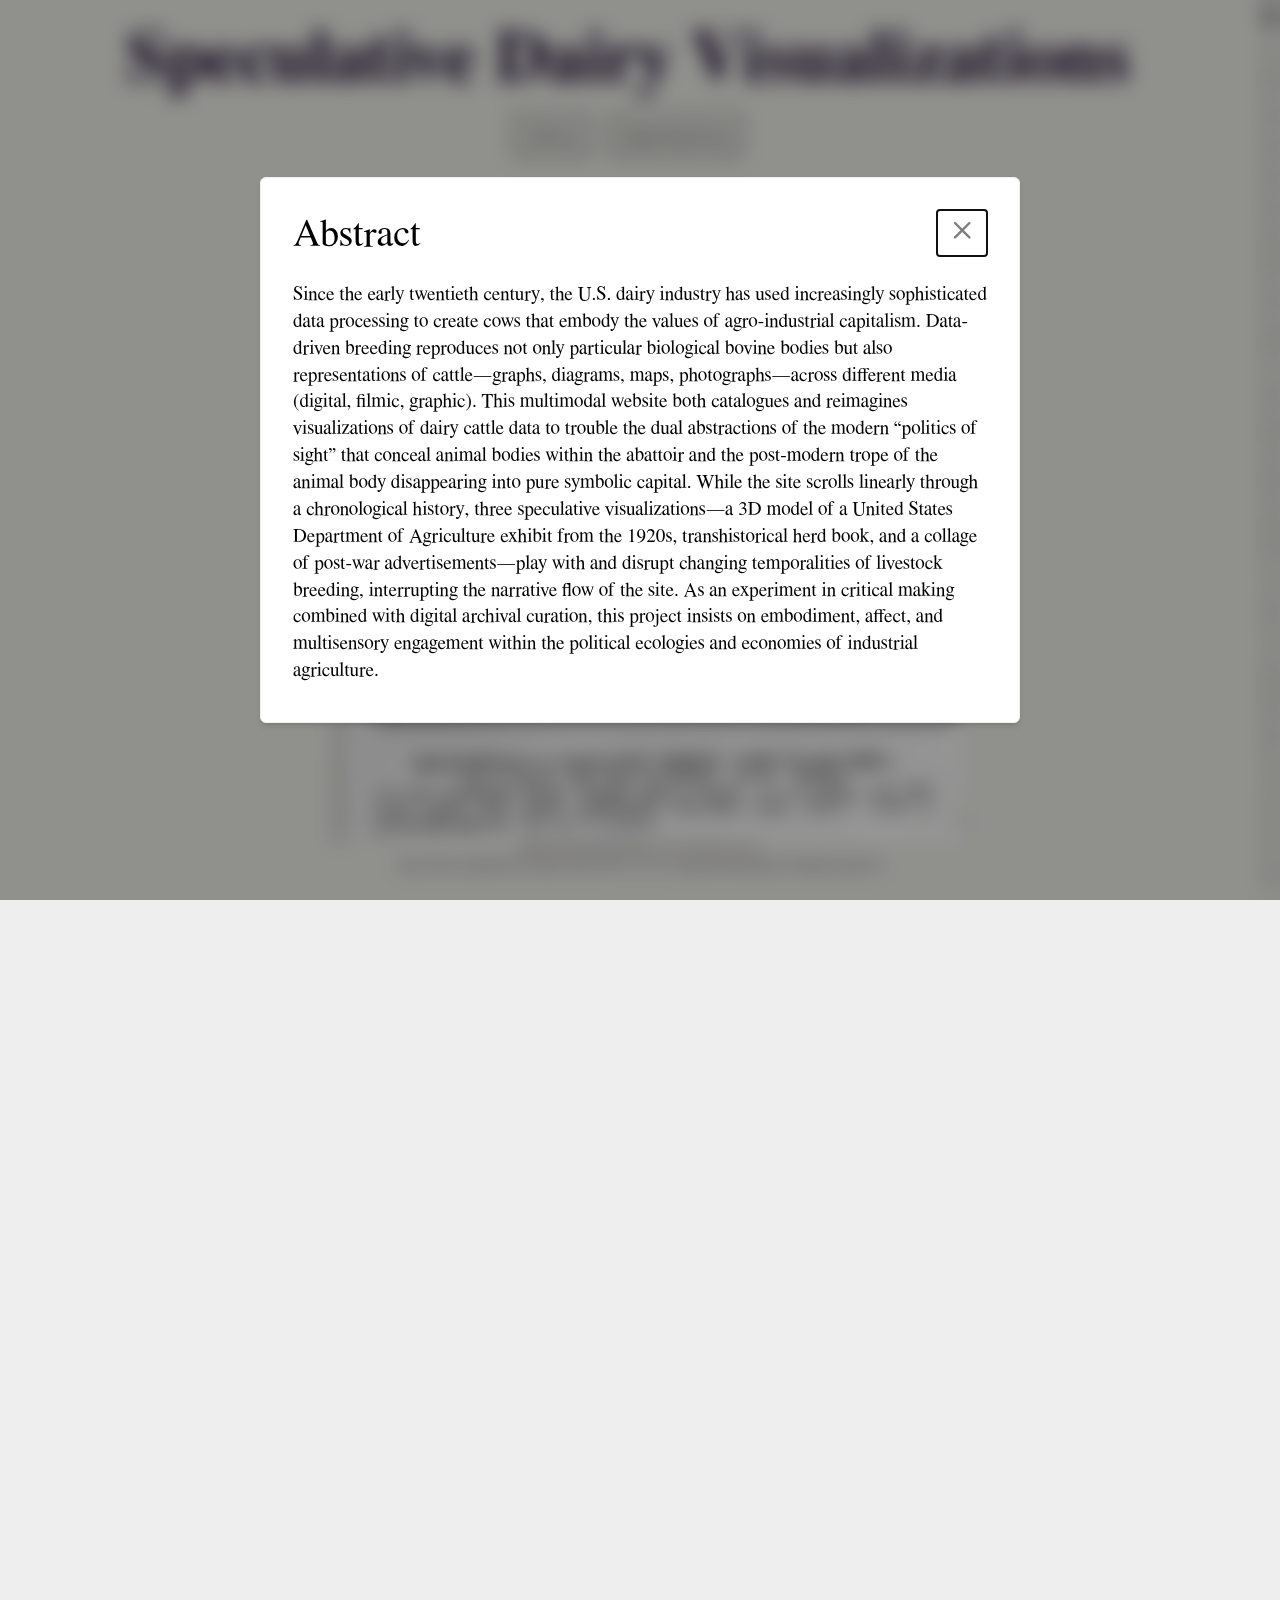
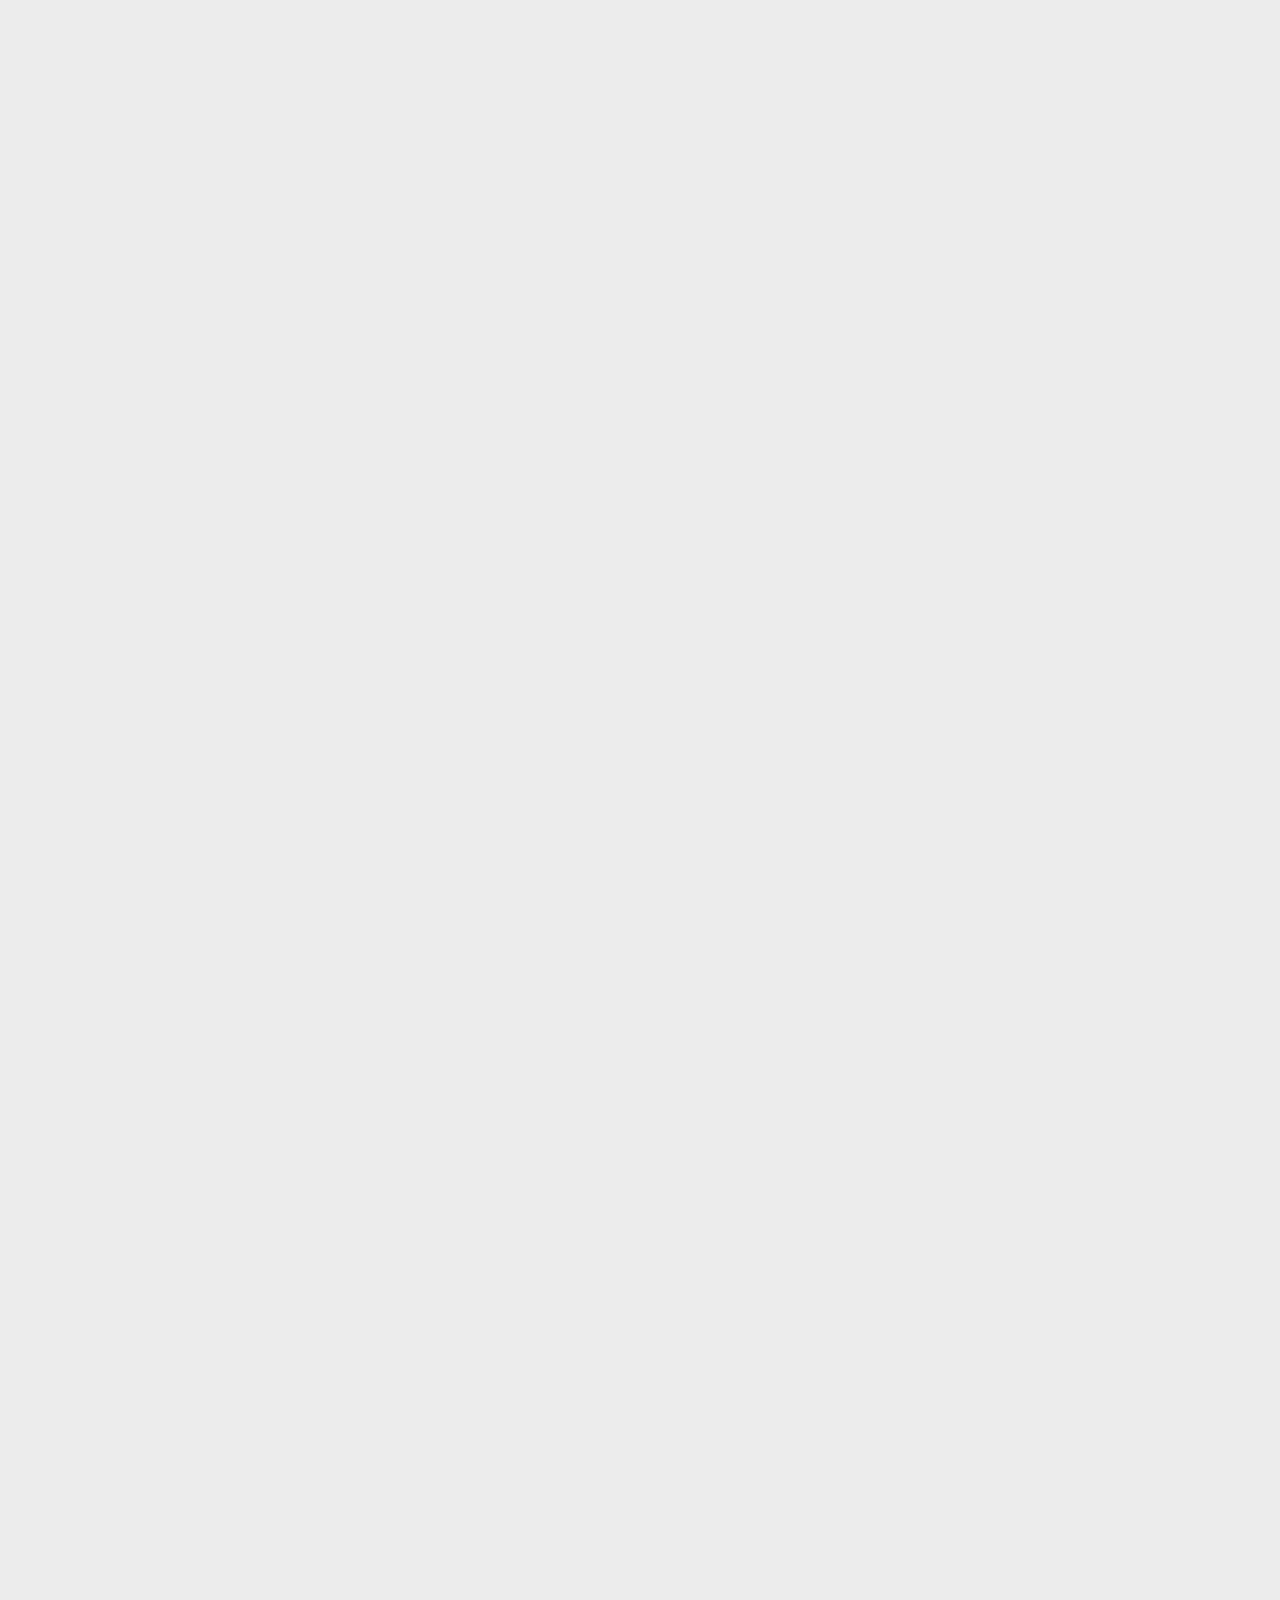
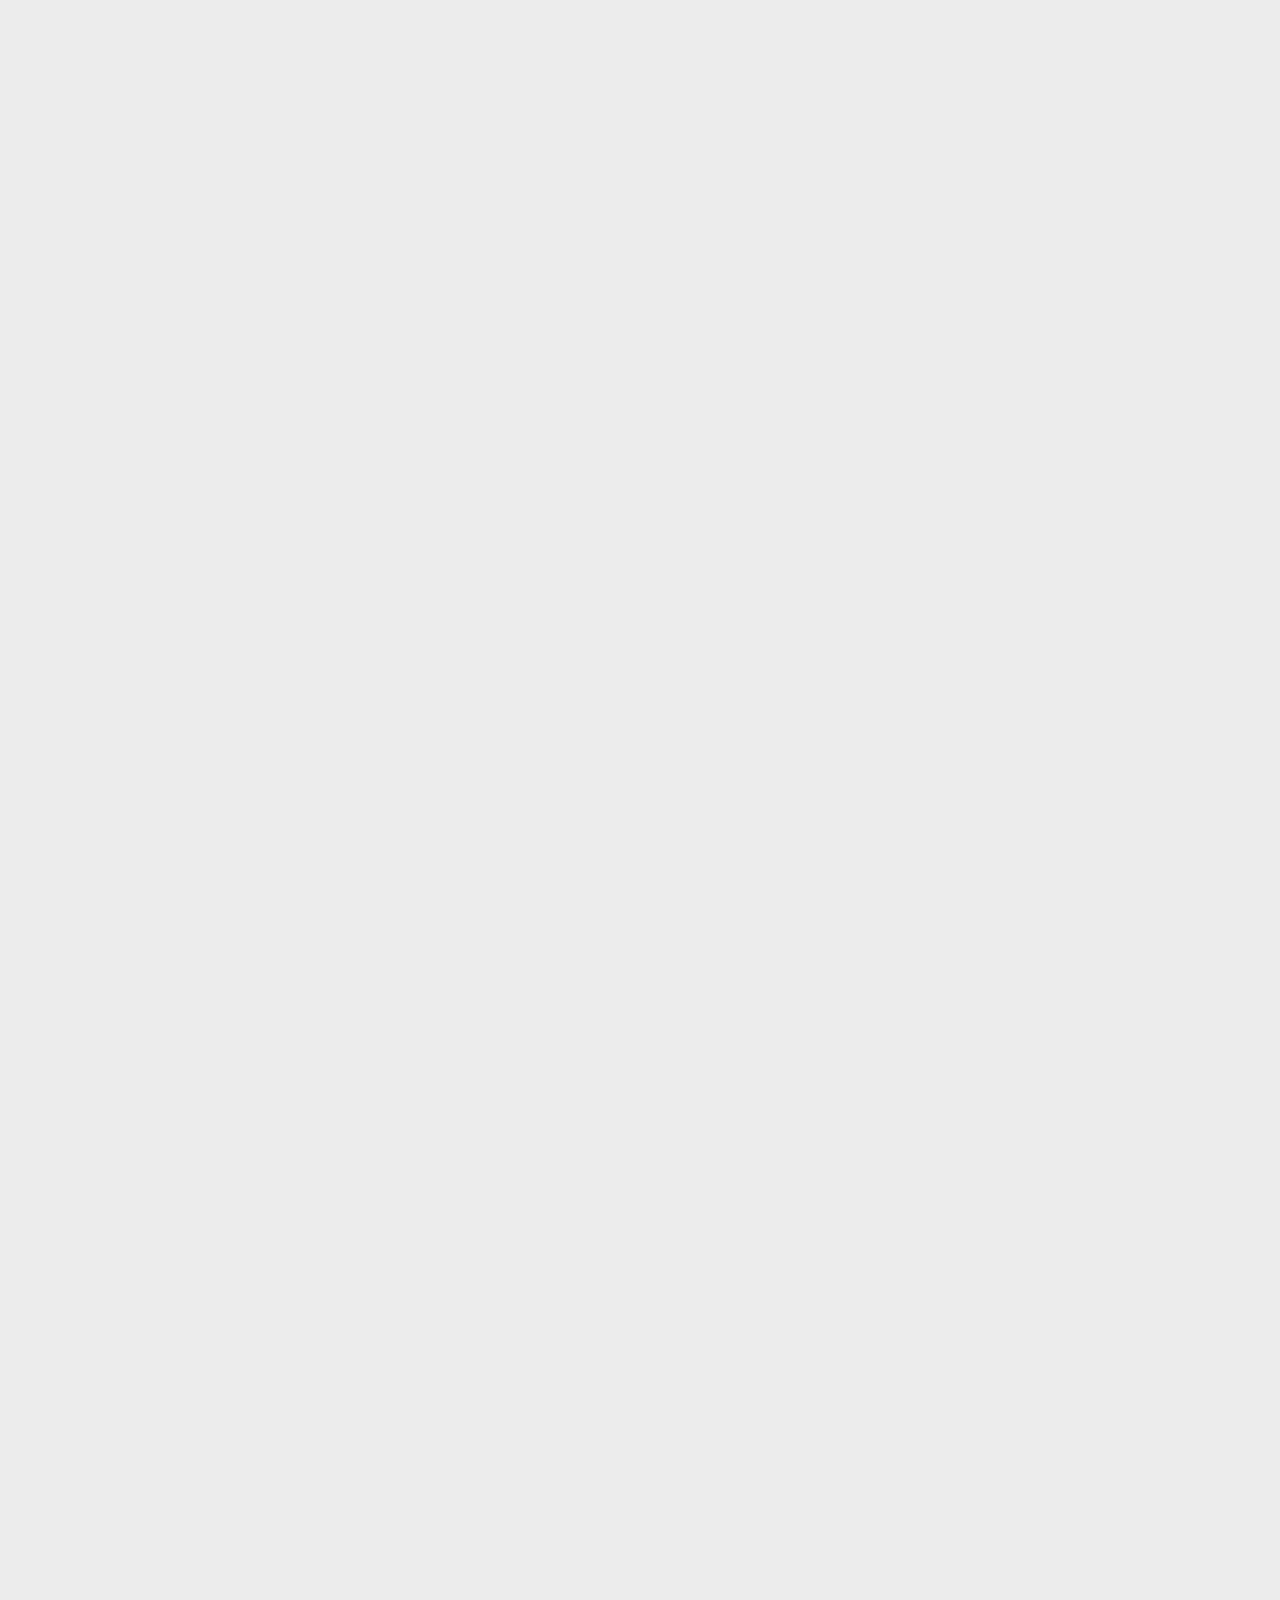
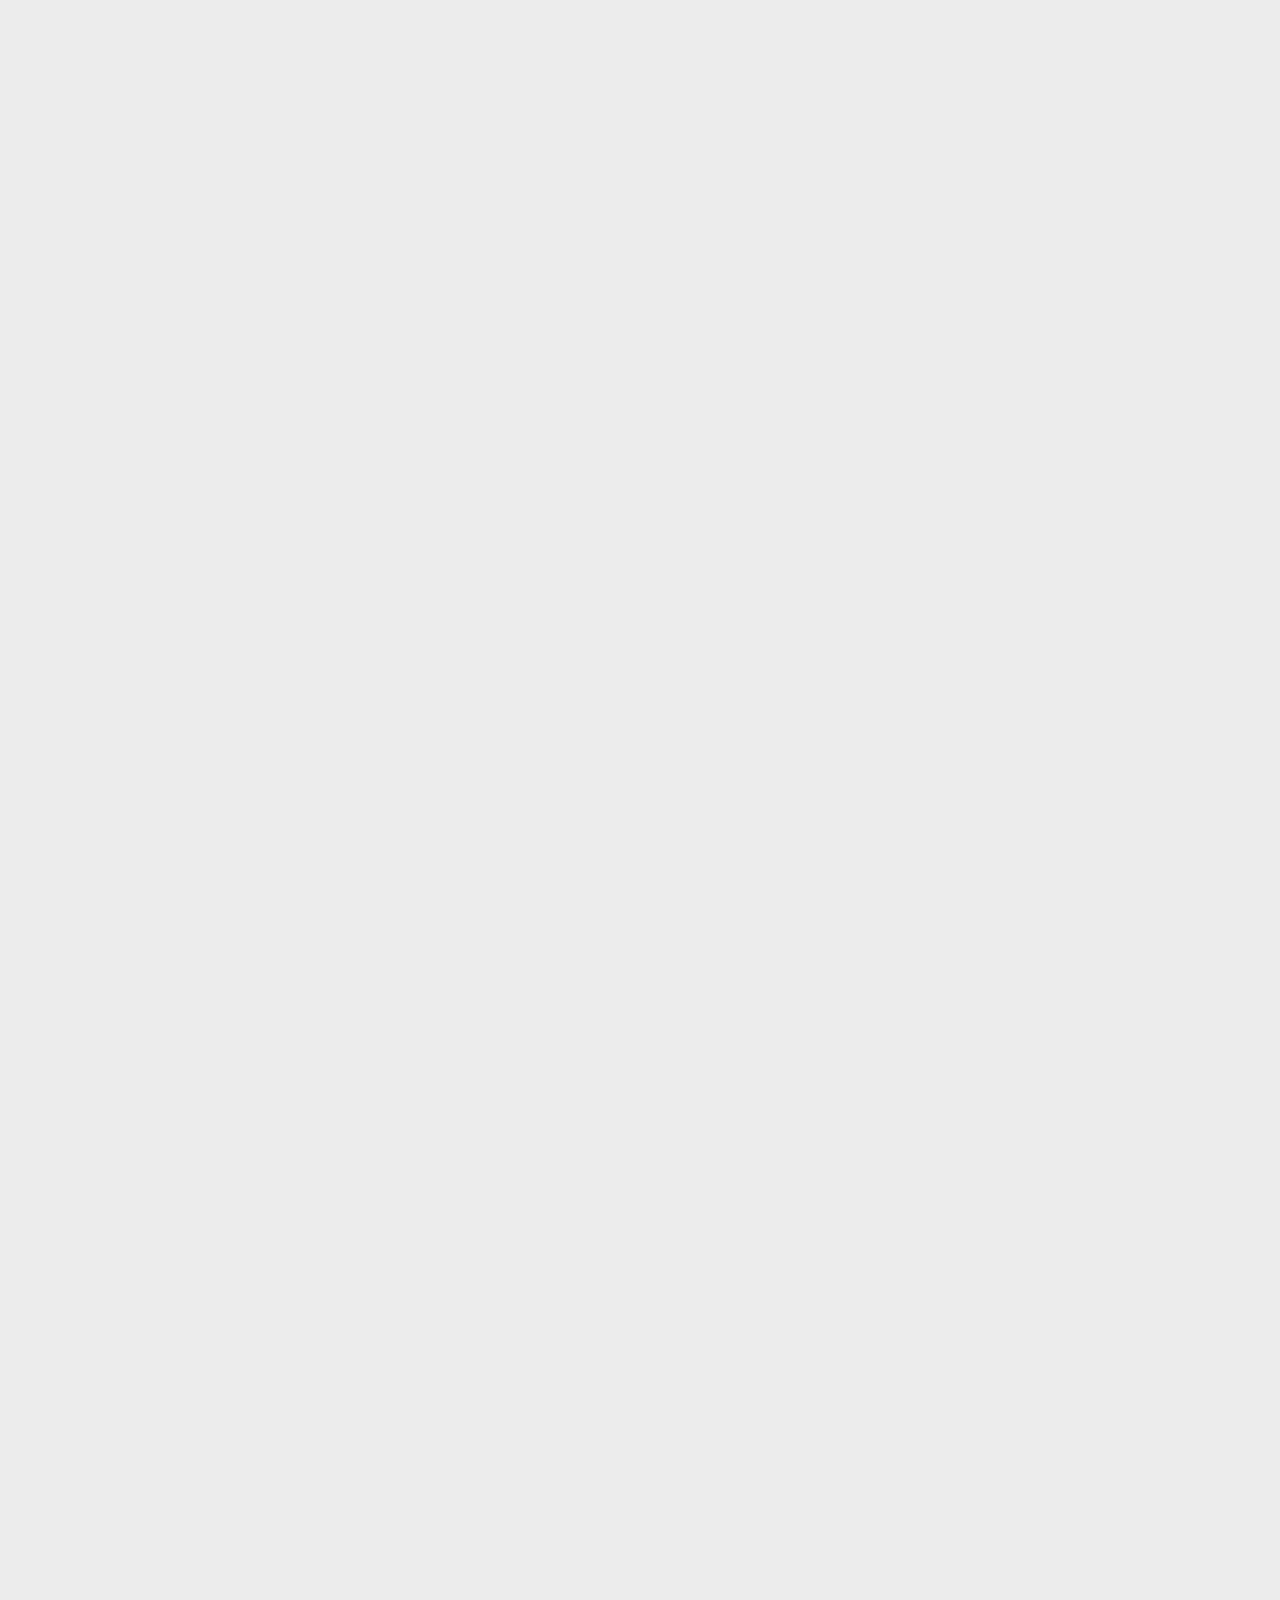
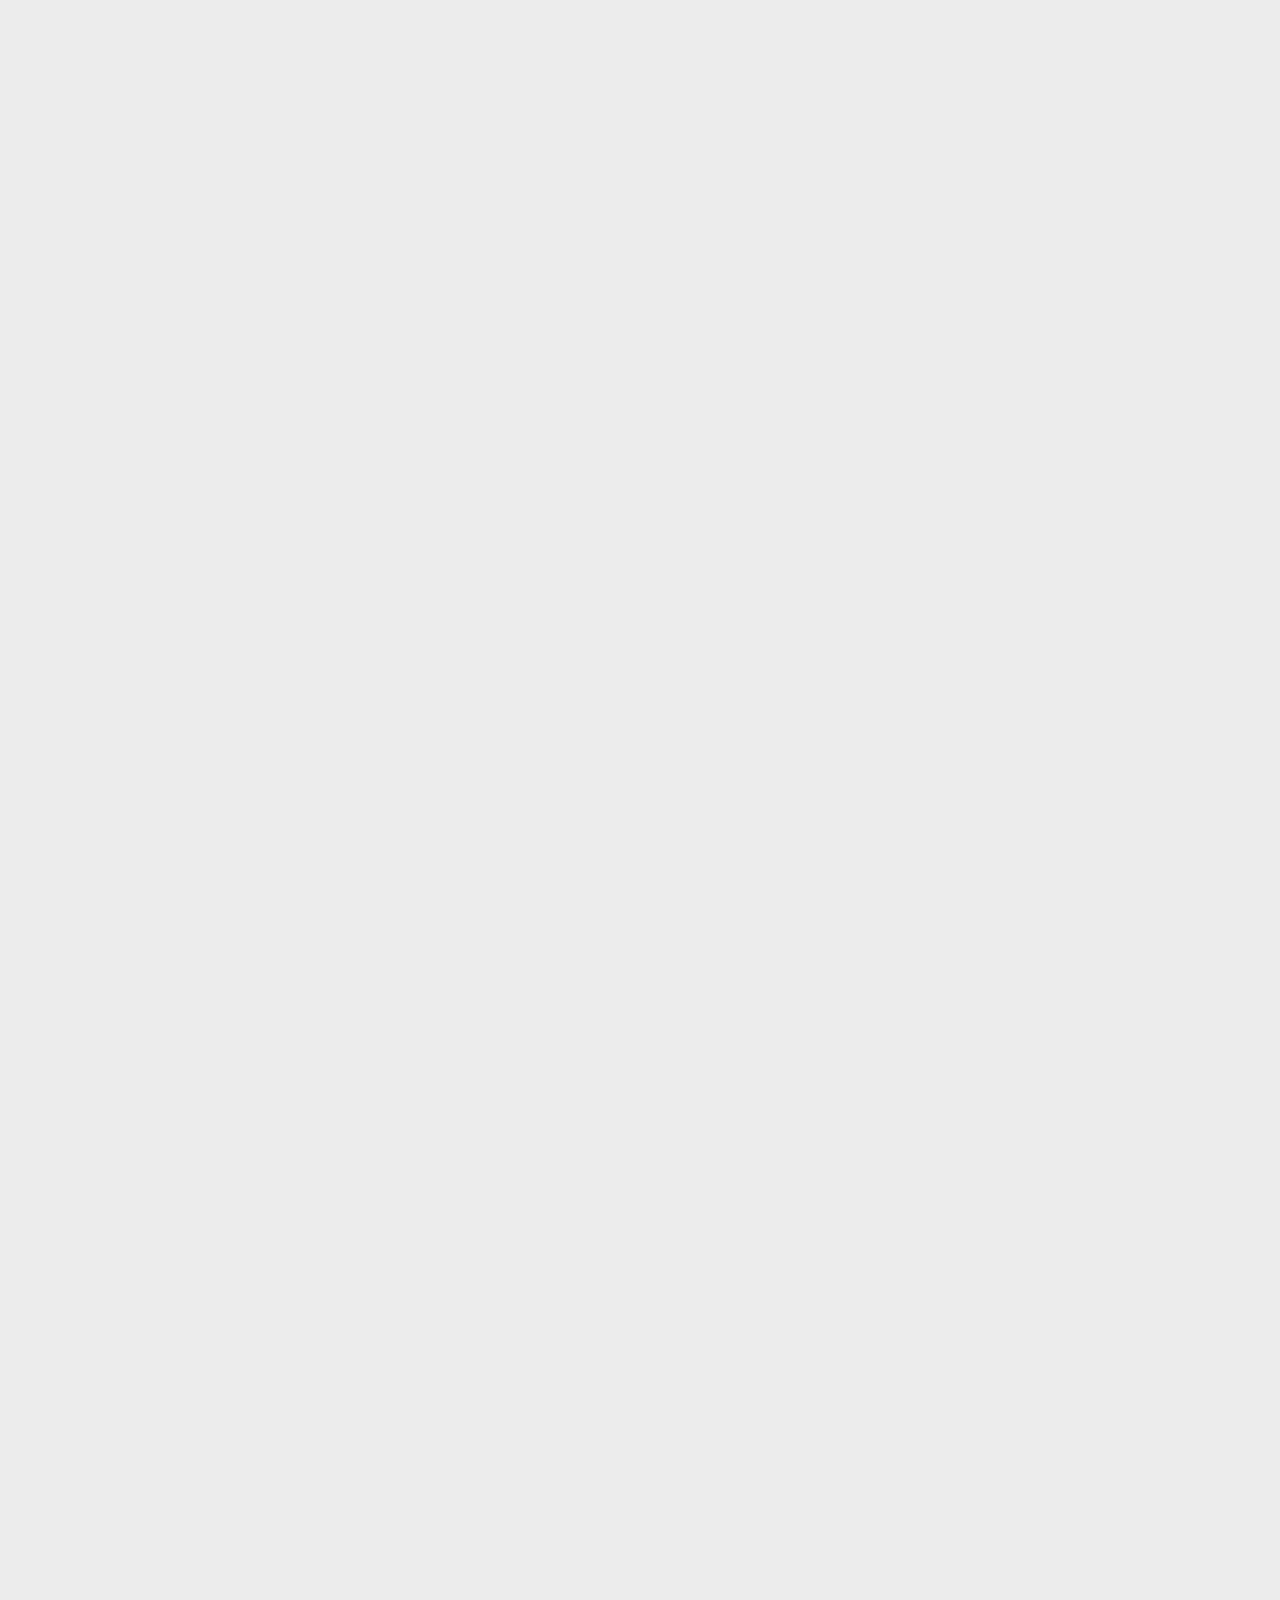
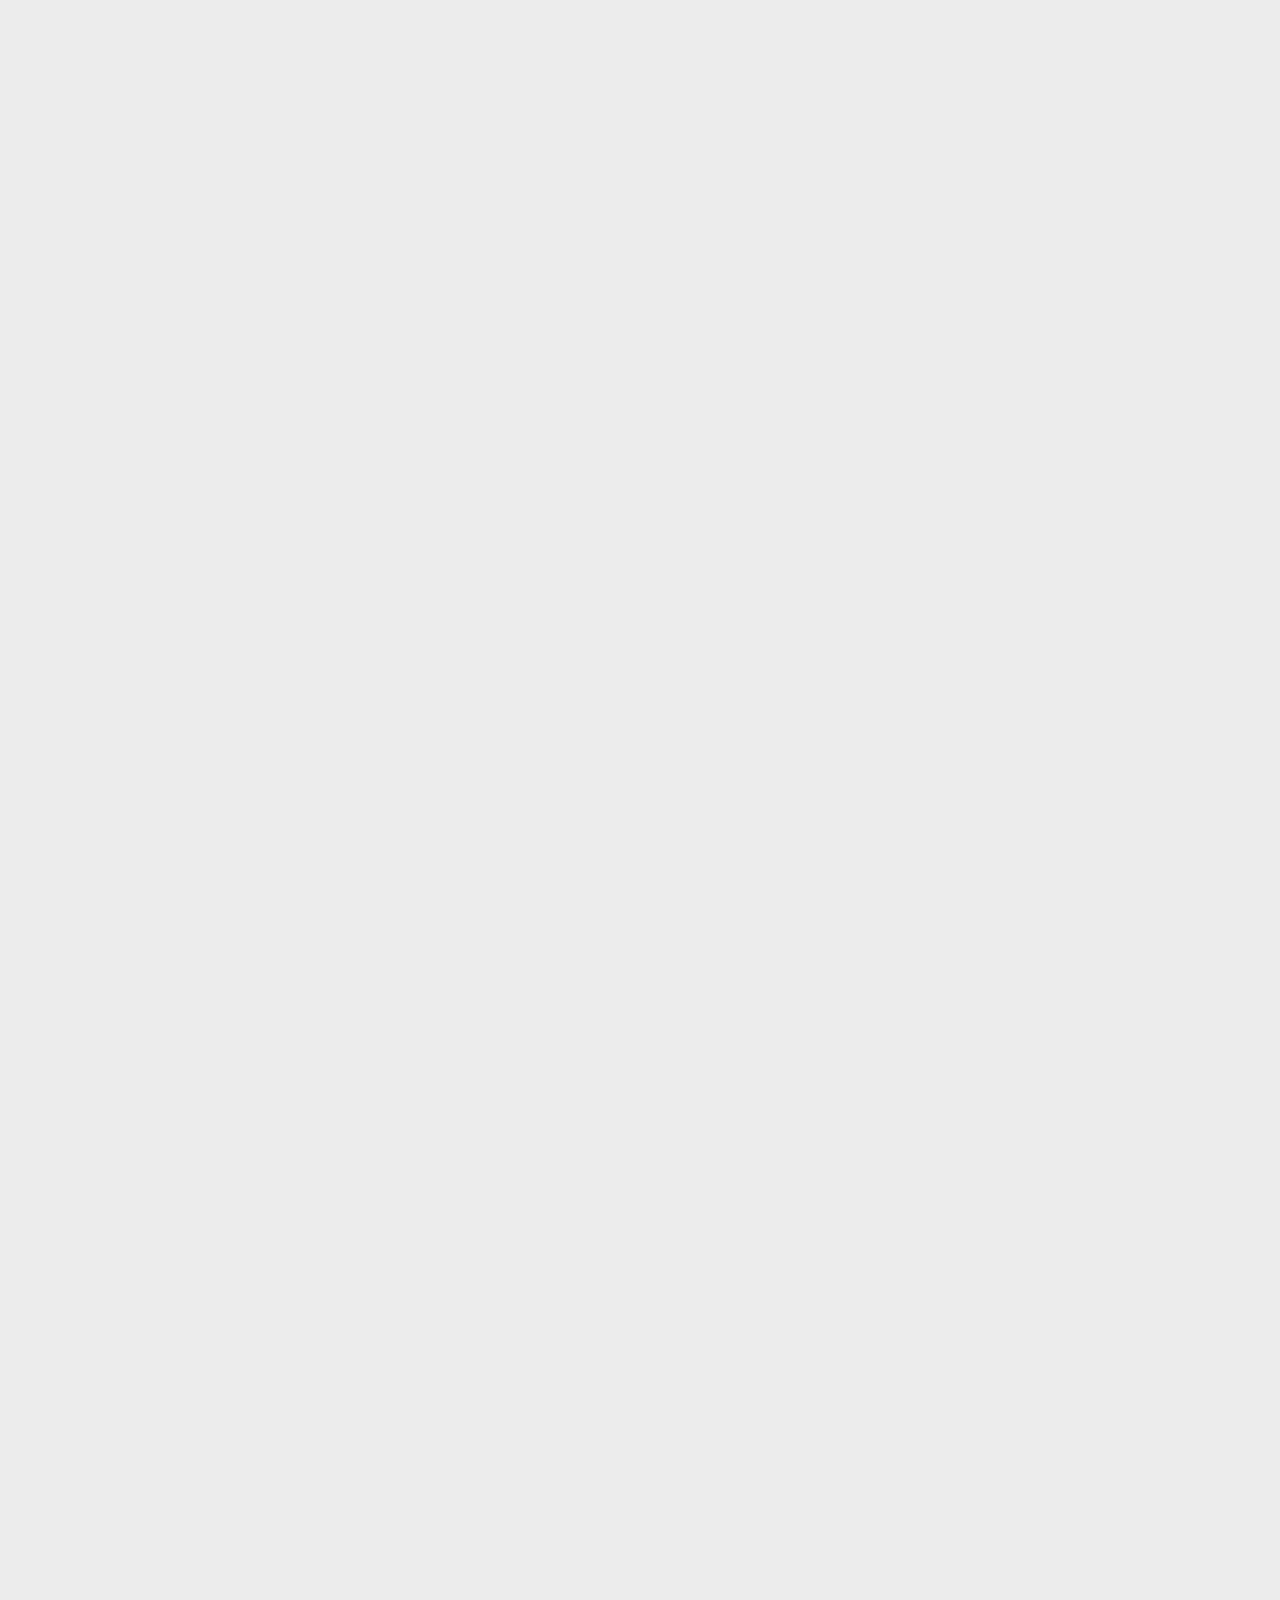
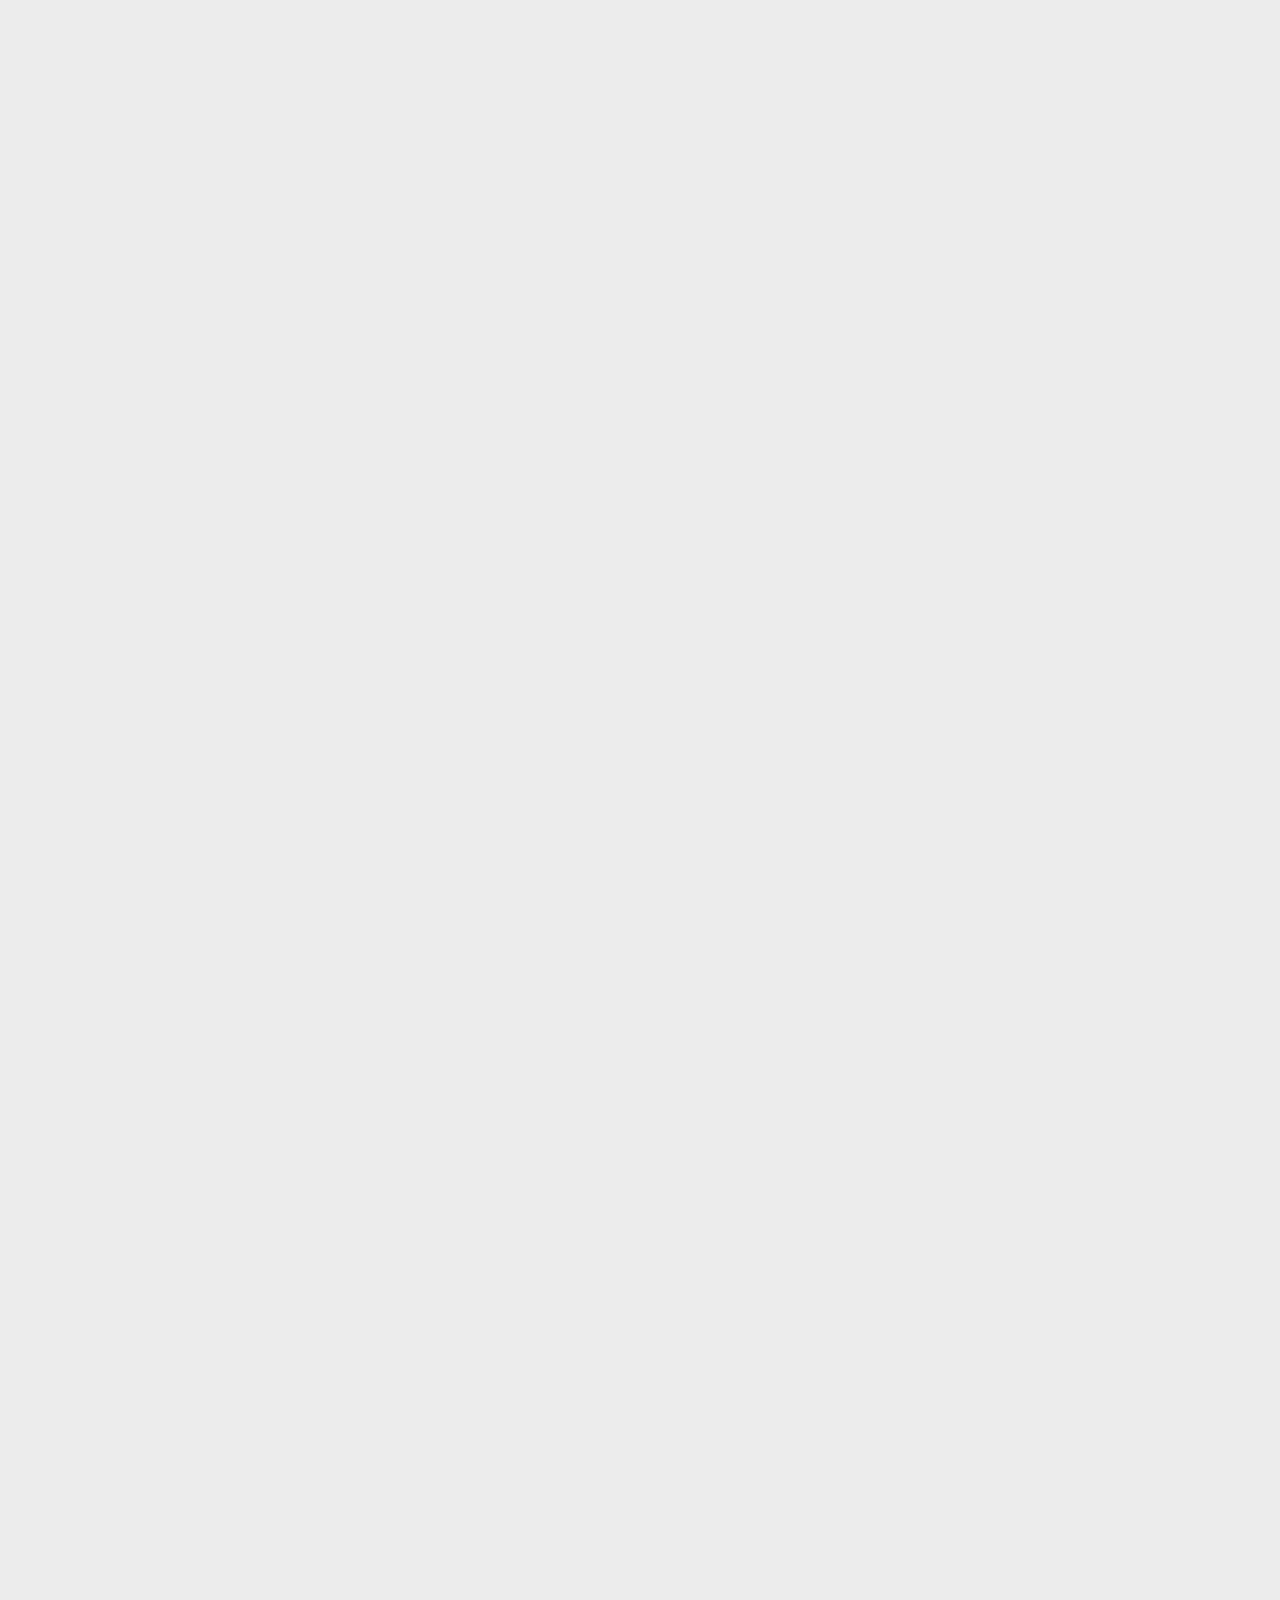
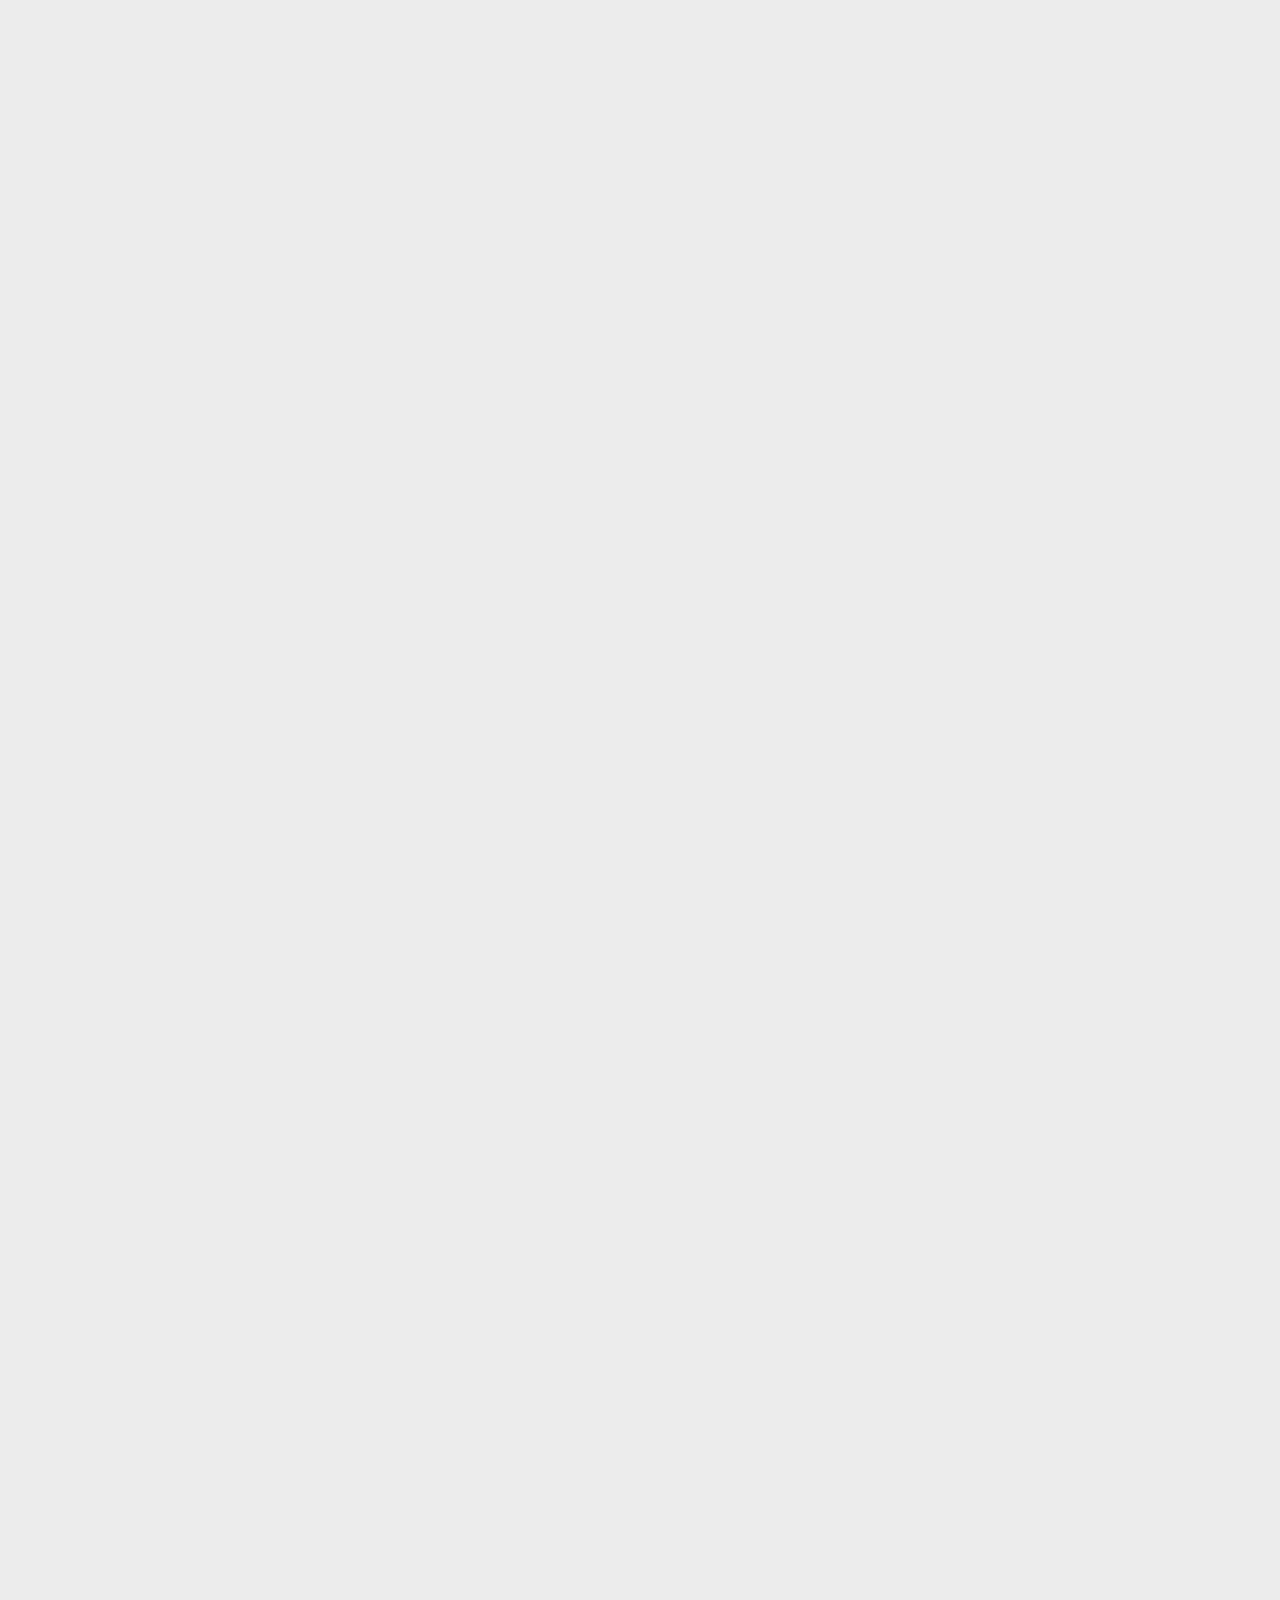
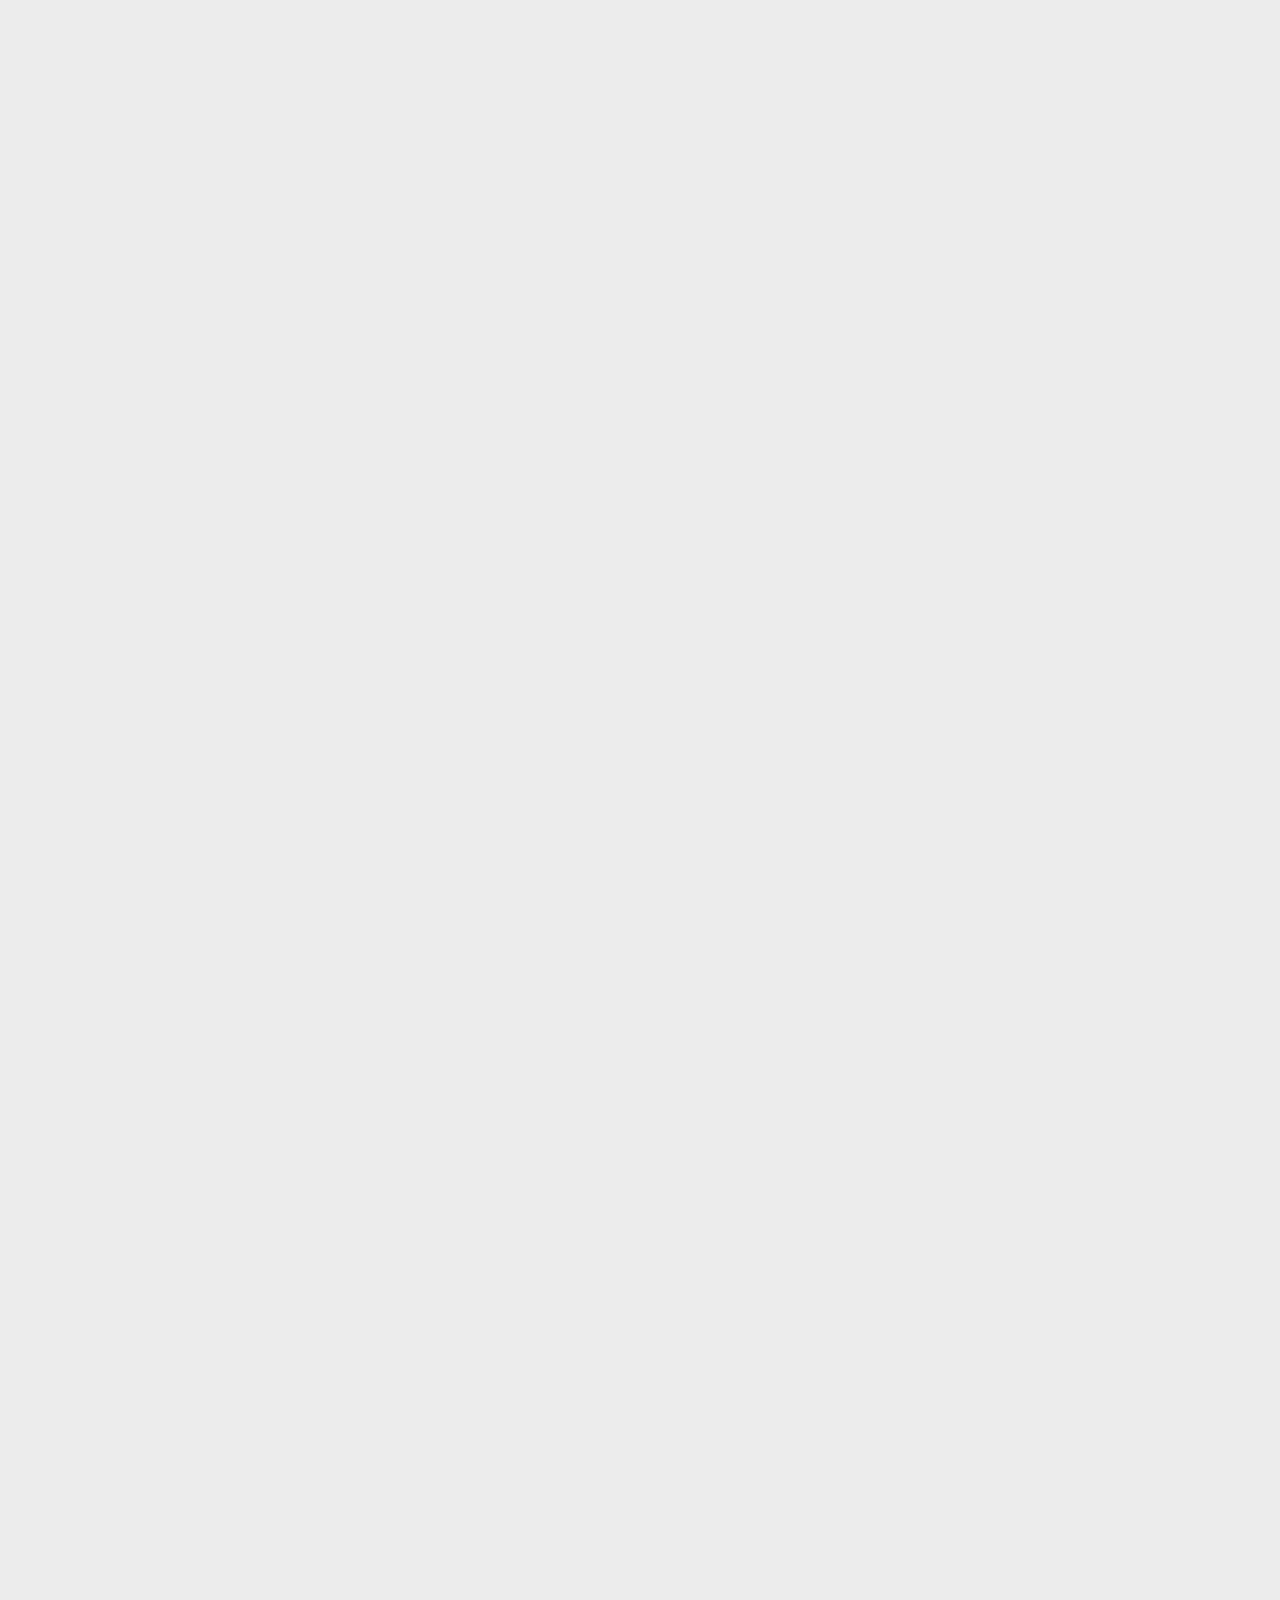
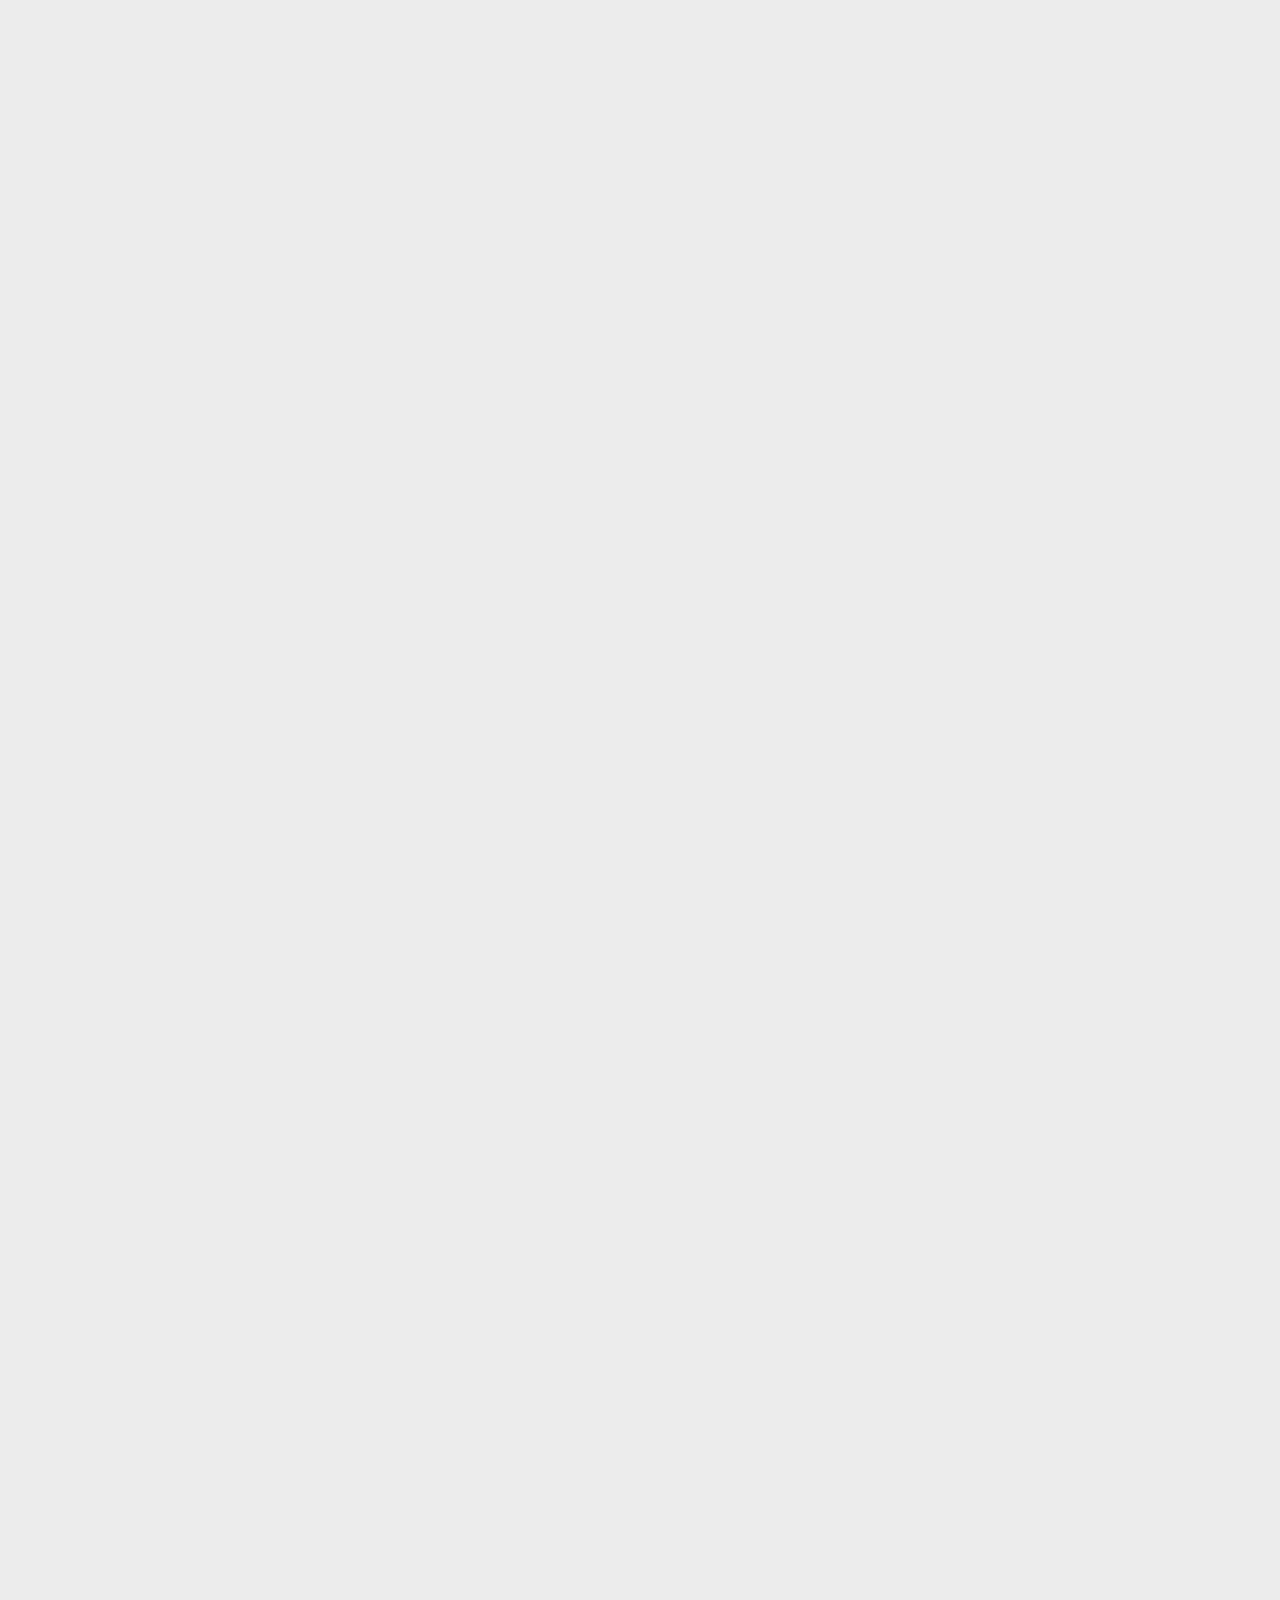
==== commit a441d75b: "Add files via upload" ====
--- a/index.html
+++ b/index.html
@@ -16,21 +16,102 @@
 		<script src="https://cdn.babylonjs.com/viewer/babylon.viewer.js"></script>
 	</head>
 	<body class="reveal-viewport theme-font-palatino theme-color-sand-blue">
+	
 		<div class="reveal">
+			<dialog class="abstract">
+				<header>
+					<h1>Abstract</h1>
+					<form method="dialog">
+						<button class="closer">
+							<svg xmlns="http://www.w3.org/2000/svg" fill="currentColor" class="bi bi-x" viewBox="0 0 16 16">
+								<path d="M4.646 4.646a.5.5 0 0 1 .708 0L8 7.293l2.646-2.647a.5.5 0 0 1 .708.708L8.707 8l2.647 2.646a.5.5 0 0 1-.708.708L8 8.707l-2.646 2.647a.5.5 0 0 1-.708-.708L7.293 8 4.646 5.354a.5.5 0 0 1 0-.708"/>
+							  </svg>
+						</button>
+					</form>
+				</header>
+				<p>
+					Since the early twentieth century, the U.S. dairy industry has used increasingly sophisticated data processing to create cows that embody the values of agro-industrial capitalism. Data-driven breeding reproduces not only particular biological bovine bodies but also representations of cattle—graphs, diagrams, maps, photographs—across different media (digital, filmic, graphic). This multimodal website both catalogues and reimagines visualizations of dairy cattle data to trouble the dual abstractions of the modern “politics of sight” that conceal animal bodies within the abattoir and the post-modern trope of the animal body disappearing into pure symbolic capital. While the site scrolls linearly through a chronological history, three speculative visualizations—a 3D model of a United States Department of Agriculture exhibit from the 1920s, transhistorical herd book, and a collage of post-war advertisements—play with and disrupt changing temporalities of livestock breeding, interrupting the narrative flow of the site. As an experiment in critical making combined with digital archival curation, this project insists on embodiment, affect, and multisensory engagement within the political ecologies and economies of industrial agriculture.  
+				</p>
+			</dialog>
+			<dialog class="essay">
+				<header>
+					<h1>Supporting Essay</h1>
+					<form method="dialog">
+						<button class="closer">
+							<svg xmlns="http://www.w3.org/2000/svg" fill="currentColor" class="bi bi-x" viewBox="0 0 16 16">
+								<path d="M4.646 4.646a.5.5 0 0 1 .708 0L8 7.293l2.646-2.647a.5.5 0 0 1 .708.708L8.707 8l2.647 2.646a.5.5 0 0 1-.708.708L8 8.707l-2.646 2.647a.5.5 0 0 1-.708-.708L7.293 8 4.646 5.354a.5.5 0 0 1 0-.708"/>
+							  </svg>
+						</button>
+					</form>
+				</header>
+				<div>
+					<p>This project is centrally about the problems of representation. It is inspired in large part by Johanna Drucker’s concept of <i>graphesis</i>, which understands data visualizations through a “non-representational” paradigm—that is, as the outcome of interpretive processes rather than an unproblematic remediation between the data set and its display. Taking up Drucker’s call to explore “alternative modes of knowledge and visuality” by considering emotional or symbolic “phenomenological approaches” (Drucker 2014, 17), my visualizations evoke haptic and emotional connection in the supposedly disconnected and objective data science of quantitative genetics and genomic livestock breeding.</p>
+					
+					<p>The 3D exhibit model follows scholarship on critical making in the field of digital humanities. I follow Elaine Sullivan et al. (2017) in understanding 3D historical reconstructions not as a neutral representation of “the past” but as “a form of rhetoric … akin to the traditional scholarly argument” (301). Moreover, the model serves in this project as not only an argument but a research method. Making it entailed close attention to the material forms and rhetoric deployed by USDA extension service agents who designed the exhibit to hail young rural men and boys into the industrial and masculine time-discipline of financial management on the farm through proscribed data recording. The model itself is deployed as a hermeneutic through which to read the historical document upon which it is based.
+					The transhistorical herd book functions similarly as a research method. Tracking two prodigious breeding bull studs born in the 1950s whose semen is available in the USDA genebank for breeders allows not only for the surfacing of their individual histories (in Inka Refelctor’s case, from prize winning calf of the Woodbourne farm to valuable stud bull of the Curtiss Breeding Service, Inc. biotech company) but also how their technologically amplified reproductive cycles that collapse temporalities across databases (from the CDCB master dairy database, to the USDA’s A-GRIN, to the digital internet archive’s repository of mid-century breeding journals).</p>
+					
+					<p>Another goal of this project is simply to trace the important but understudied history of dairy cattle breeding, particularly as it became increasingly and uniquely quantitative over the course of the twentieth century. The format of the site facilitates this telling while allowing for speculation, aporia, and theoretical reflection on what has been told (when told at all) as a dry, technical, and specialized history. As a kind of digital humanities project, it critically addresses datafication, highlighting the use of data in large-scale systems of reproductive control, while avoiding the disavowal of the digital as inherently ideologically compromised. </p>
+					 
+					<h4>Had I one more week!</h4>
+					<p> I would have completed the collage of post-war to present advertisements to dig into the consumer discourses amongst this subset of the dairy industry that trades not in milk but in the genetic materials contained in commodified bull semen. As the state retracted from breeding programs, the consumer-producer relationship tightened, producing a wild and often lurid style of advertisement for bovine genetics by the twenty-first century. These image-texts riff on the sexual anxieties of artificial breeding by managing uncomfortable proximities between farmers, humans, and technology through ads that foreground depictions of “good” genomic data. Remixing them into new configurations that stage rather than conceal different types of intimacies would both underline and resist the biopolitics of breeding. I would also have tidied up, clarified, and added to the herdbook to make adhere more to the genre, adding more lineages and details about these bulls and their interspecies kinship ties and cultural meanings for dairy farmers.</p>
+
+					<p>Finally, I would have built a website that isn’t completely constrained to the linear scroll. It occurred to me that a webpage with a general introduction and three sections navigable by three buttons leading to a separate essay around each speculative visualization (model, herdbook, and collage) would help clarify and lighten the user experience as well as structure the longform narrative around its most critical foci. </p>
+					
+					<h4>Works Cited</h4>
+					<div class="reflist">
+						<p>Drucker, Johanna. 2014. <i>Graphesis: Visual Forms of Knowledge Production</i>. Harvard University Press.</p>
+						<p>Pachirat, Timothy. 2013. <i>Every Twelve Seconds: Industrialized Slaughter and the Politics of Sight</i>. Yale University Press.</p>
+						<p>Shukin, Nicole. 2009. <i>Animal Capital: Rendering Life in Biopolitical Times</i>. University of Minnesota Press.</p>
+						<p>Sullivan, Elaine, Angel David Nieves, and Lisa M. Snyder. 2017. “Making the Model: Scholarship and Rhetoric in 3-D Historical Reconstructions.” In <i>Making Things and Drawing Boundaries</i>, edited by Jentery Sayers, 301–16. University of Minnesota Press.</p> 
+					</div>
+		
+				</div>
+			</dialog>
+			<dialog class="references">
+				<header>
+					<h1>References</h1>
+					<form method="dialog">
+						<button class="closer">
+							<svg xmlns="http://www.w3.org/2000/svg" fill="currentColor" class="bi bi-x" viewBox="0 0 16 16">
+								<path d="M4.646 4.646a.5.5 0 0 1 .708 0L8 7.293l2.646-2.647a.5.5 0 0 1 .708.708L8.707 8l2.647 2.646a.5.5 0 0 1-.708.708L8 8.707l-2.646 2.647a.5.5 0 0 1-.708-.708L7.293 8 4.646 5.354a.5.5 0 0 1 0-.708"/>
+							  </svg>
+						</button>
+					</form>
+				</header>
+				<div class="reflist">
+					<p>Drucker, Johanna. <i>Visualization and Interpretation: Humanistic Approaches to Display</i>. MIT Press, 2020.</p>
+ 
+						<p>Kish, Zenia, and Benjamin Peters. “Farm Media: An Introduction.” <i>New Media and Society</i> 25 no. 8 (2023): 1827-1841.</p>
+						 
+						<p>Leonelli, Sabina. “What Difference Does Quantity Make? On the Epistemology of Big Data in Biology.” <i>Big Data & Society</i> 1 no. 1.</p>
+						 
+						<p>Rosenberg, Gabriel. <i>The 4-H Harvest: Sexuality and the State in Rural America</i>. University of Pennsylvania Press, 2015.</p>
+				</div>
+			</dialog>
+			
 			<div class="slides">
+
 				<section class="stack" data-id="f51369e16d38f2f4ed25e19d30682c43">
-					<section data-id="1c214dec7504f15c5b7acca951ba8844" data-auto-animate=""
-						data-auto-animate-easing="linear">
+					<section data-id="1c214dec7504f15c5b7acca951ba8844">
+						
 						<div class="sl-block" data-block-type="text"
 							style="width: 877.899px; left: 31.1px; top: 0px; height: auto; "
 							data-block-id="e8399a1d20487a40e0f1936c5dddf158" data-name="text-060db4">
 							<div class="sl-block-content" data-placeholder-tag="h1"
 								data-placeholder-text="Title Text"
-								style="z-index: 11; color: rgb(25, 8, 47); font-size: 300%; line-height: 1.2; margin-bottom: 1rem">
+								style="z-index: 11; color: rgb(25, 8, 47); font-size: 200%; line-height: 1; margin-bottom: 1rem">
 								<p>
 									<strong>Speculative Dairy Visualizations</strong>
+									
 								</p>
-							</div>
+								<div class="buttons" style="z-index:999; justify-content:center; width:100%;">
+									<button class="abstract">Abstract</button>
+									<button class="essay">Supporting Essay</button>
+								</div>
+					
+							</div>
+
+			
 						</div>
 <!-- 						<div class="sl-block" data-block-type="text" data-name="text-19c854"
 							data-block-id="a777bee58006cdb7c80c19d945994bfb"
@@ -41,6 +122,7 @@
 								<p>HOUSA000001272919</p>
 							</div>
 						</div> -->
+
 						<div class="sl-block" data-block-type="text" data-name="text-4e72a3"
 							data-block-id="0690d59f1ce0d44fd31be50651be0088"
 							style="height: auto; width: 600px; left: 180px; top: 669.812px;">
@@ -53,7 +135,8 @@
 						</div>
 						<div class="sl-block" data-block-type="image" data-name="image-6fe620"
 							data-block-id="3be569d8591371e8cc38ded4b58575a0"
-							style="width: 512.176px; height: 480.22px; left: 231.554px; top: 189.534px; min-width: 1px; min-height: 1px;">
+							style="width: 512.176px; height: 480.22px; left: 231.554px; top: 190.534px; min-width: 1px; min-height: 1px;">
+
 							<div class="sl-block-content" style="z-index: 10;">
 								<img class="" data-natural-width="770" data-natural-height="1064"
 									data-crop-x="0.184564" data-crop-y="0.57529"
@@ -64,7 +147,7 @@
 							</div>
 						</div>
 					</section>
-					<section data-id="d1ec727e0079e3fa39e1957c18d5d2d0">
+<!-- 					<section data-id="d1ec727e0079e3fa39e1957c18d5d2d0">
 						<div class="sl-block" data-block-type="text" data-name="text-66e810"
 							data-block-id="c530323fa1201f2a82a13d7b814d6f5f"
 							style="height: auto; width: 444px; left: 271.663px; top: 100.326px;">
@@ -141,7 +224,7 @@
 								<p> </p>
 							</div>
 						</div>
-					</section>
+					</section> -->
 					<section data-id="0a639530c10eaff649c7eff951ae3786"
 						data-background-image="deck/ed6fa49bea4cac5f775a1971c11ed0ae.png"
 						data-background-size="cover">
@@ -157,36 +240,16 @@
 								<p> </p>
 								<p>From the state-led quantification, recording, and computation of
 									milk yields and butterfat in the early twentieth century to the
-									tracking of indivi<span style="font-size:1.0em">dual bovine
-										genetics to supply quantitative genetic breeding in post-War
-										period to genomic breeding in the twenty-first century,
-											<strong>the history of dairy cattle breeding has been
-												a<span style="font-size:1.2em"> history of data
-												visualization. </span></strong></span></p>
+									tracking of individual bovine genetics to supply quantitative genetic breeding in post-War
+										period to genomic breeding in the twenty-first century, <strong>the history of dairy cattle breeding has been
+												a <span style="font-size:1.2em">history of data
+												visualization. </span></strong></p>
 							</div>
 						</div>
 					</section>
 					<section data-id="297c3528b4f0754703762b30b3be46d8"
 						data-background-image="deck/a51e6865f1cd0e27140abf29d5e9cf80.png"
 						data-background-size="cover" data-background-position="50% 0%"></section>
-					<section data-id="701c8569708ad8ab6d1e5527d8f5647f"
-						data-background-color="rgb(251, 249, 230)">
-						<div class="sl-block" data-block-type="text" data-name="text-258ba7"
-							data-block-id="c27b3782a1dd0b19d53119d549ac0467"
-							style="height: auto; width: 888.259px; left: 71.741px; top: 143.473px;">
-							<div class="sl-block-content fragment" data-placeholder-tag="p"
-								data-placeholder-text="Text"
-								style="z-index: 10; color: rgb(25, 8, 47); font-size: 170%; text-align: left;">
-								<p> </p>
-								<p> </p>
-								<p>
-									<span style="font-size:1.2em">
-										<strong>How did cows become data?</strong>
-									</span>
-								</p>
-							</div>
-						</div>
-					</section>
 					<section data-background-color="rgb(251, 249, 230)"
 						data-id="806157511ae53227203f4e00ce844730">
 						<div class="sl-block" data-block-type="text" data-name="text-258ba7"
@@ -216,6 +279,24 @@
 							</div>
 						</div>
 					</section>
+					<section data-id="701c8569708ad8ab6d1e5527d8f5647f"
+					data-background-color="rgb(251, 249, 230)">
+					<div class="sl-block" data-block-type="text" data-name="text-258ba7"
+						data-block-id="c27b3782a1dd0b19d53119d549ac0467"
+						style="height: auto; width: 888.259px; left: 71.741px; top: 143.473px;">
+						<div class="sl-block-content fragment" data-placeholder-tag="p"
+							data-placeholder-text="Text"
+							style="z-index: 10; color: rgb(25, 8, 47); font-size: 170%; text-align: left;">
+							<p> </p>
+							<p> </p>
+							<p>
+								<span style="font-size:1.2em">
+									<strong>How did cows become data?</strong>
+								</span>
+							</p>
+						</div>
+					</div>
+				</section>
 					<section 
 						data-background-color="rgb(0, 0, 0)"
 						data-id="f0fbb4f462f35192ca66ce72696e8c4b"
@@ -260,15 +341,15 @@
 									late nineteenth century was institutionalized under cow
 									testing associations by 1910. Extension agents who assumed
 									leadership after 1914 intensified pressure on farmers to
-									keep records of milk yields, butterfat, feed, and costs. In
-									1927 the Cow Testing Association became known as the Dairy
-									Herd Improvement Association, a change that reflected
-									visions of technocratic control that revalued dairy as data
-									and data as capital.</p>
-							</div>
-						</div>
-					</section>
-					<section 
+									keep records.</p>
+									<p>In 1927 the Cow Testing Association became the Dairy
+										Herd Improvement Association, a change that reflected
+										visions of technocratic control that revalued dairy as data
+										and data as capital.</p>
+							</div>
+						</div>
+					</section>
+				<!-- 	<section 
 					data-background-color="rgb(0, 0, 0)"
 					data-id="f0fbb4f462f35192ca66ce72696e8c4b"
 					data-background-image="deck/3afb01594202f7d672750f7bb465fc41.png"
@@ -285,7 +366,7 @@
 								the representation of animal byproduct as data.</p>
 						</div>
 					</div>
-				</section>
+				</section> -->
 					<!-- <section data-id="3881a29f6eef1f569caccb8c5d95a0ad"
 						data-background-color="rgb(251, 249, 230)">
 						<div class="sl-block" data-block-type="text" data-name="text-7ce98b"
@@ -354,9 +435,8 @@
 								data-placeholder-text="Text"
 								style="z-index: 10; color: rgb(31, 10, 58); font-size: 50%; text-align: left; background-color: rgb(251, 249, 230); padding: 10px;"
 								data-fragment-index="0">
-								<p>Another layer of mediation emerges through the tactics by which
-									the USDA elicited lay participation. <strong>County fair
-										exhibits </strong>were crucial recruitment venues.</p>
+								<p><strong>County fair
+										exhibits</strong> were crucial recruitment venues for transforming farmers into businessmen.</p>
 							</div>
 						</div>
 					</section>
@@ -437,33 +517,101 @@
 				</div>
 					  
 					</section>
-					<section data-background-color="rgb(251, 249, 230)"
-						data-id="34ff9486530a7286f6f8db3c0b808ea4">
-						<div
-							data-name="iframe-74e1ea"
-							data-block-id="9732ba58ab10ef00072472e18540d8d0">
-							<div class="sl-block-content" style="z-index: 12;">
-								<babylon model="./cattle.glb" camera.behaviors.auto-rotate="1" ></babylon>
-								<!-- <iframe allowfullscreen=""
-									allow="fullscreen; accelerometer; geolocation; gyroscope; camera; encrypted-media; microphone; midi"
-									data-src="./viewer.html" loading="lazy"
-									sandbox="allow-forms allow-scripts allow-popups allow-same-origin allow-pointer-lock allow-presentation"
-								></iframe> -->
-							</div>
-						</div>
-					</section>
-					<section data-id="78b180973b86bca08e77adaaf9e680b8">
+
+					<section 
+					data-background-color="rgb(0, 0, 0)"
+					data-id="78b180973b86bca08e77adaaf9e680b8"
+					data-background-image="deck/3dscreenshot1.png"
+						data-background-size="contain" >
+					<div class="sl-block" data-block-type="text" data-name="text-92c507"
+						data-block-id="297cc47ac8814981dcbe22c7bf1e4fa5"
+						style="height: auto; width: 300px; right: 30px; top: 141.5px;">
+						<div class="sl-block-content fragment" data-fragment-index="0" data-placeholder-tag="p"
+							data-placeholder-text="Text"
+							style="z-index: 11; color: rgb(25, 8, 47); font-size: 50%; text-align: left; background-color: rgb(251, 249, 230); padding: 10px;"
+							data-fragment-index="0">
+							<p>The clock without hands was one of the central metaphors and
+								imagery used to underscore the irrationality of farming without
+								records. It also speaks to the temporal regimes of industrial
+								farming and the way animal bodies were reconfigured to match
+								yearly reproductive cycles of growth and reproduction. </p>
+						</div>
+						<div class="sl-block-content fragment" data-fragment-index="0">
+							<img style="max-width: 300px; margin-top: 1rem;"
+							data-src="deck/c40aa63eeb9af23a6357c5b8377d18f4.jpeg">
+						</div>
+					</div>
+				</section>
+				<section 
+				data-background-color="rgb(0, 0, 0)"
+				data-id="78b180973b86bca08e77adaaf9e680b8"
+				data-background-video="deck/table.mp4"
+				data-background-video-loop="true"
+				data-background-video-audio="false"
+					data-background-size="contain" >
+				<div class="sl-block fragment" data-block-type="text" data-name="text-92c507"
+					data-block-id="297cc47ac8814981dcbe22c7bf1e4fa5"
+					style="height: auto; width: 300px; left: 30px; top: 141.5px;">
+					<div class="sl-block-content" data-placeholder-tag="p"
+						data-placeholder-text="Text"
+						style="z-index: 11; color: rgb(25, 8, 47); font-size: 50%; text-align: left; background-color: rgb(251, 249, 230); padding: 10px;"
+						data-fragment-index="0">
+						<p>The "heat motor decorated with revolving minature cut-out Club Boys" hails the "4-H Boys" (agricultural youths) into the USDA's masculine vision of financial management on the farm.</p>
+					</div>
+				</div>
+				<div class="sl-block fragment" data-block-type="text" data-name="text-92c507"
+					data-block-id="297cc47ac8814981dcbe22c7bf1e4fa5"
+					style="height: auto; width: 400px; right: 0; top: 100.5px;">
+					<div class="sl-block-content" data-placeholder-tag="p"
+					data-placeholder-text="Text"
+					style="z-index: 11; color: rgb(25, 8, 47); font-size: 50%; text-align: left; background-color: rgb(251, 249, 230); padding: 10px;"
+					data-fragment-index="0">
+					<p>Paying close attention to these material forms offers ways to
+						tune into the<strong> affective economies </strong>through which
+						rural people, and youth in particular, were brought into
+						"financial intimacy" (Rosenberg 2017) with the designs of urban
+						elites and state technocrats through the Extension Service.</p>
+						<figure>
+							<img style="max-width: 400px"
+							data-src="deck/b016c10d6a4760f74d14eb1f92ade3e6.png">
+							<figcaption style="z-index: 12; color: rgb(25, 8, 47); font-size: 75%">
+								<p>
+									<span>Using farm accounts to find the leaks in the farm
+										business, by J.C. Neff ...</span>
+								</p>
+								<p>
+									<span>https://babel.hathitrust.org/cgi/pt?id=nnc1.cu04139496&amp;seq=6</span>
+								</p>
+							</figcaption>
+						</figure>
+						
+					</div>
+				</div>
+			
+			</section>
+			<section data-background-color="rgb(251, 249, 230)"
+			data-id="34ff9486530a7286f6f8db3c0b808ea4">
+			<div
+				data-name="iframe-74e1ea"
+				data-block-id="9732ba58ab10ef00072472e18540d8d0">
+				<div class="sl-block-content" style="z-index: 12;">
+					<babylon model="./cattle.glb" camera.behaviors.auto-rotate="1" ></babylon>
+					<!-- <iframe allowfullscreen=""
+						allow="fullscreen; accelerometer; geolocation; gyroscope; camera; encrypted-media; microphone; midi"
+						data-src="./viewer.html" loading="lazy"
+						sandbox="allow-forms allow-scripts allow-popups allow-same-origin allow-pointer-lock allow-presentation"
+					></iframe> -->
+				</div>
+			</div>
+		</section>
+				<!-- 	<section >
 						<div class="sl-block" data-block-type="text" data-name="text-7ce98b"
 						style="height: auto; width: 533.911px; left: 246.65px; top: 38.0669px;"
 						data-block-id="93c3645fd319dffcc8090d609a87ab3e">
 						<div class="sl-block-content fragment" data-fragment-index="0" data-placeholder-tag="p"
 							data-placeholder-text="Text"
 							style="z-index: 10; text-align: left; color: rgb(25, 8, 47); font-size: 50%;">
-							<p>The clock without hands was one of the central metaphors and
-								imagery used to underscore the irrationality of farming without
-								records. It also speaks to the temporal regimes of industrial
-								farming and the way animal bodies were reconfigured to match
-								yearly reproductive cycles of growth and reproduction. </p>
+							
 								
 						 </div>
 							<div class="sl-block-content fragment" data-fragment-index="1" style="z-index: 12;">
@@ -471,14 +619,10 @@
 								<p>&nbsp;</p>
 								<p>&nbsp;</p>
 								<p></p>
-								<img class="" data-natural-width="677" data-natural-height="1063"
-									data-crop-x="0.163399" data-crop-y="0.09375"
-									data-crop-width="0.771242" data-crop-height="0.395833"
-									style="left: -84px; width: 512px; height: 804px;"
-									data-lazy-loaded=""
-									data-src="deck/c40aa63eeb9af23a6357c5b8377d18f4.jpeg">
-							</div>
-						</div>
+								
+							</div>
+						</div>
+					</section> -->
 					<!-- 	
 						<div class="sl-block" data-block-type="image" data-name="image-1893bb"
 							data-block-id="ad00195a964fc21bc00bb62898554ae1"
@@ -503,46 +647,8 @@
 										>https://hdl.handle.net/2027/nnc1.cu04139496?urlappend=%3Bseq=6</a>.</p>
 							</div>
 						</div> -->
-					</section>
-					<section data-id="dac177de01f118d53412e3c9fa1b6a12">
-						<div class="sl-block" data-block-type="text" data-name="text-442d42"
-							style="height: auto; width: 600px; left: 222.387px; top: 85.2319px;"
-							data-block-id="304a4108ff2d5c81da9687079657c05d">
-							<div class="sl-block-content" data-placeholder-tag="p"
-								data-placeholder-text="Text"
-								style="z-index: 10; text-align: left; font-size: 50%; color: rgb(25, 8, 47);">
-								<p>Paying close attention to these material forms offers ways to
-									tune into the<strong> affective economies </strong>through which
-									rural people, and youth in particular, were brought into
-									"financial intimacy" (Rosenberg 2017) with the designs of urban
-									elites and state technocrats through the Extension Service.</p>
-							</div>
-						</div>
-						<div class="sl-block" data-block-type="image" data-name="image-73b170"
-							style="width: 329.393px; height: 315.301px; left: 332.654px; top: 182.616px; min-width: 1px; min-height: 1px;"
-							data-block-id="ed1e489f47f1f31a6daa881663be2a2f">
-							<div class="sl-block-content" style="z-index: 11;">
-								<img class="" data-natural-width="374" data-natural-height="358"
-									data-lazy-loaded=""
-									data-src="deck/b016c10d6a4760f74d14eb1f92ade3e6.png">
-							</div>
-						</div>
-						<div class="sl-block" data-block-type="text" data-name="text-321a5b"
-							style="height: auto; width: 600px; left: 197.351px; top: 511.36px;"
-							data-block-id="e415f0ef7918be375b71629a5a231fd8">
-							<div class="sl-block-content" data-placeholder-tag="p"
-								data-placeholder-text="Text"
-								style="z-index: 12; color: rgb(25, 8, 47); font-size: 30%;">
-								<p>
-									<span>Using farm accounts to find the leaks in the farm
-										business, by J.C. Neff ...</span>
-								</p>
-								<p>
-									<span>https://babel.hathitrust.org/cgi/pt?id=nnc1.cu04139496&amp;seq=6</span>
-								</p>
-							</div>
-						</div>
-					</section>
+		
+
 					<section data-id="c13ad4883ba880771330e681122be0dc">
 						<div class="sl-block fragment" data-block-type="text" data-fragment-index="0" data-name="text-6bc3dd"
 							data-block-id="e4269fb5f3ea5da84b521ab0369fff97"
@@ -672,7 +778,7 @@
 									data-src="deck/bc426378cdfe2a45963d136d84715702.jpeg">
 							</div>
 						</div>
-						<div cclass="sl-block fragment" data-fragment-index="1" data-block-type="text" data-name="text-a8e7c6"
+		<!-- 				<div cclass="sl-block fragment" data-fragment-index="1" data-block-type="text" data-name="text-a8e7c6"
 							style="height: auto; width: 600px; left: 190.584px; top: 100%;"
 							data-block-id="d41182316897e915803f3c3f0f6017d0">
 							<div class="sl-block-content" data-placeholder-tag="p"
@@ -680,7 +786,7 @@
 								<p>BG61 Hubert Dana Goodale Papers Series II, "Tabulating Machine
 									Company #1. American Philosophical Society Archives</p>
 							</div>
-						</div>
+						</div> -->
 						<div class="sl-block fragment" data-fragment-index="1"  data-block-type="text" data-name="text-b4c241"
 							data-block-id="454efb3f161be7f3f693533323a81bc9"
 							style="height: auto; width: 201.707px; left: 47.9714px; top: 282.147px;">
@@ -699,7 +805,7 @@
 							</div>
 						</div>
 					</section>
-					<section data-id="fd93b7ecf1909ed931befdf229ca829f">
+					<!-- <section data-id="fd93b7ecf1909ed931befdf229ca829f">
 						<div class="sl-block" data-block-type="text" data-name="text-ebbc33"
 							data-block-id="afcf58194b4b34a29606b1a0b949e654"
 							style="height: auto; width: 643px; left: 291.71px; top: 636.544px;">
@@ -730,13 +836,13 @@
 								></iframe>
 							</div>
 						</div>
-					</section>
+					</section> -->
 					<section data-id="c5c56d986e44e9ace59b79a51d717cf2"
 						data-background-image="deck/32c97ac06cc9f8ede10f476afcb3151d.png"
-						data-background-size="contain">
+						data-background-size="cover">
 						<div class="sl-block" data-block-type="text" data-name="text-eb9051"
 							data-block-id="c1520865b48ca3543bc6319c9210633b"
-							style="height: auto; width: 600px; left: 180px; top: 663.901px;">
+							style="height: auto; width: 600px; left: 180px; bottom:0">
 							<div class="sl-block-content" data-placeholder-tag="p"
 								data-placeholder-text="Text"
 								style="z-index: 11; font-size: 30%; color: rgb(251, 249, 230);">
@@ -752,91 +858,34 @@
 								<p>https://www.ars.usda.gov/ARSUserFiles/80420530/images/history/1925.jpg</p>
 							</div>
 						</div>
+						
 						<div class="sl-block" data-block-type="text" data-name="text-23a1bd"
-							data-block-id="22371b864b142c95c54e865a9ebdf238"
-							style="height: auto; width: 791.99px; left: 84.005px; top: 41.1932px;">
-							<div class="sl-block-content fragment" data-placeholder-tag="p"
+							data-block-id="22371b864b142c95c54e865a9ebdf238">
+							<div class="sl-block-content fragment fade-in-then-out" style="height: auto; width: 791.99px; left: 84.005px; top: 41.1932px; background-color: rgb(251, 249, 230); padding: 10px;" data-placeholder-tag="p"
 							data-placeholder-text="Text"
-							style="z-index: 11; color: rgb(25, 8, 47); font-size: 50%; text-align: left; background-color: rgb(251, 249, 230); padding: 10px;"
-							data-fragment-index="0">
+							style="z-index: 10; font-size: 50%; text-align: left;">
 							<p>At the DHIA, as elsewhere, women were the first "computers."</p>
-						</div>
-						</div>
-					</section>
-					<section data-id="40f8f1182f6a2afda3517261cea10f08">
-						<div class="sl-block fragment" data-block-type="text" data-name="text-01ded9"
-							data-block-id="201fcaf9c303718df9ee18623c2f0d9a"
-							style="height: auto; width: 600px; left: 203.74px; top: 226.248px;">
-							<div class="sl-block-content" data-placeholder-tag="p"
-								data-placeholder-text="Text"
-								style="z-index: 10; font-size: 50%; text-align: left;">
-								<p>In 1951, two Utah business men developed the first data
-									processing center for DHIA records; other institutions followed
-									suit. Extension dairymen from a number of institutions developed
-									a system using an IBM-650 electronic computer.</p>
-							</div>
-						</div>
-						<div class="sl-block fragment" data-block-type="text" data-name="text-d605bd"
-							data-block-id="26496c1093f75cd9bca986d9408e0d2b"
-							style="height: auto; width: 600px; left: 203.74px; top: 327.339px;">
-							<div class="sl-block-content" data-placeholder-tag="p"
-								data-placeholder-text="Text"
-								style="z-index: 11; font-size: 50%; text-align: left;">
-								<p>DHIA records are now housed within the Council on Dairy Cattle
-									Breeding national cooperator database, advertised as the <a
-										href="https://uscdcb.com/about-cdcb/" target="_blank"
-										>world's largest animal database.</a> 80 years of DHIA data
-									commingle with genomic information since the sequencing of the
-									cattle genome in 2009 and resulting frenzy for greater precision
-									in through genomic selection.</p>
-							</div>
-						</div>
-					</section>
-					<section data-id="eff59f65ce873e37a183752ae2aea491">
-						<div class="sl-block fragment" data-fragment-index="0" data-block-type="text" data-name="text-4132cb"
-							style="height: auto; width: 992.237px; left: -8.9255px; top: 58px;"
-							data-block-id="66c74c5d45549524e3d8f81665cdb7b7">
-							<div class="sl-block-content" data-placeholder-tag="p"
-								data-placeholder-text="Text" style="z-index: 10; font-size: 50%;">
-								<p>0MHOCAN000014360748HO840003220234128
-									HOCAN000013808014HOCAN00001436074820220707B20221018G013PB000000PROGENESIS
-									BACHELOR</p>
-							</div>
-						</div>
-						<div class="sl-block fragment" data-fragment-index="0"  data-block-type="text" data-name="text-9f3533"
-							style="height: auto; width: 600px; left: 187.193px; top: 13.9985px;"
-							data-block-id="83743fee4dd3b1d5329b169c8605d3f1">
-							<div class="sl-block-content" data-placeholder-tag="p"
-								data-placeholder-text="Text" style="z-index: 11;">
-								<p>Reading a datastring, or cow ISBNs</p>
-							</div>
-						</div>
-						<div class="sl-block fragment" data-fragment-index="1" data-block-type="image" data-name="image-4f0571"
-							data-block-id="0795105f8604a6b177201ed8b1fe2cc3"
-							style="width: 561.609px; height: 518px; left: 218.391px; top: 97px; min-width: 1px; min-height: 1px;">
-							<div class="sl-block-content" style="z-index: 12;">
-								<img class="" data-natural-width="953" data-natural-height="879"
-									data-lazy-loaded=""
-									data-src="deck/6997c261fdbd19ef477b2c94484ef506.png">
-							</div>
-						</div>
-						<div class="sl-block fragment" data-fragment-index="1"  data-block-type="image" data-name="image-a5666a"
-							data-block-id="cc53d97546d50530112b83a1ad99fd13"
-							style="width: 806.399px; height: 64.1017px; left: 76.8005px; top: 627.949px; min-width: 1px; min-height: 1px;">
-							<div class="sl-block-content" style="z-index: 13;">
-								<img class="" data-natural-width="1258" data-natural-height="100"
-									data-lazy-loaded=""
-									data-src="deck/74d4155f281fcb0b2a29d8f40a68dac3.gif">
-							</div>
-						</div>
-						<div class="sl-block fragment" data-fragment-index="1" data-block-type="text" data-name="text-4f1bf4"
-							data-block-id="63fb8225fd0390e6dc6149eb8e0b8273"
-							style="height: auto; width: 600px; left: 165px; top: 615px;">
-							<div class="sl-block-content" data-placeholder-tag="p"
-								data-placeholder-text="Text"
-								style="z-index: 14; color: rgb(25, 8, 47); font-size: 30%;">
-								<p>https://uscdcb.com/database-stats/</p>
-							</div>
+							</div>
+							<div class="sl-block-content fragment fade-in-then-out" style="height: auto; width: 791.99px; left: 84.005px; top: 41.1932px; background-color: rgb(251, 249, 230); padding: 10px;" data-placeholder-tag="p"
+							data-placeholder-text="Text"
+							style="z-index: 10; font-size: 50%; text-align: left;">
+								<p>But in 1951, two Utah business men developed the first data
+								processing center for DHIA records; other institutions followed
+								suit. Extension dairymen from a number of institutions developed
+								a system using an IBM-650 electronic computer.</p>
+							</div>
+							<div class="sl-block-content fragment fade-in-then-out" style="height: auto; width: 791.99px; left: 84.005px; top: 41.1932px; background-color: rgb(251, 249, 230); padding: 10px;" data-placeholder-tag="p"
+							data-placeholder-text="Text"
+							style="z-index: 10; font-size: 50%; text-align: left;">
+							<p>DHIA records are now housed within the Council on Dairy Cattle
+								Breeding national cooperator database, advertised as the <a
+									href="https://uscdcb.com/about-cdcb/" target="_blank"
+									>world's largest animal database.</a> 80 years of DHIA data
+								commingle with genomic information since the sequencing of the
+								cattle genome in 2009 and resulting frenzy for greater precision
+								in through genomic selection.</p>
+							</div>
+
 						</div>
 					</section>
 					<section data-id="6eaf319519b3e00838bcb6772d019213">
@@ -864,7 +913,7 @@
 						</div>
 						<div class="sl-block" data-block-type="text" data-name="text-cd78cb"
 							data-block-id="410423d36ef90dc111bfff5ad58f07da"
-							style="height: auto; width: 600px; left: 180px; top: 658.638px;">
+							style="height: auto; width: 600px; left: 180px; top: 630.638px;">
 							<div class="sl-block-content" data-placeholder-tag="p"
 								data-placeholder-text="Text"
 								style="z-index: 12; font-size: 30%; color: rgb(25, 8, 47);">
@@ -874,7 +923,7 @@
 					</section>
 					<section data-id="38cb57e1e89b721b5cf587afa55ed134">
 						<div class="sl-block" data-block-type="text" data-name="text-5c84a8"
-							style="height: auto; width: 600px; left: 200.717px; top: 65.8432px;"
+							style="height: auto; width: 600px; left: 180px;"
 							data-block-id="9f4590e3afdf074b2406b78314877b9a">
 							<div class="sl-block-content" data-placeholder-tag="p"
 								data-placeholder-text="Text"
@@ -924,6 +973,53 @@
 							</div>
 						</div>
 					</section>
+					<section data-id="eff59f65ce873e37a183752ae2aea491">
+						<div class="sl-block" data-fragment-index="0" data-block-type="text" data-name="text-4132cb"
+							style="height: auto; width: 992.237px; left: -8.9255px; top: 58px;"
+							data-block-id="66c74c5d45549524e3d8f81665cdb7b7">
+							<div class="sl-block-content" data-placeholder-tag="p"
+								data-placeholder-text="Text" style="z-index: 10; font-size: 50%;">
+								<p>0MHOCAN000014360748HO840003220234128
+									HOCAN000013808014HOCAN00001436074820220707B20221018G013PB000000PROGENESIS
+									BACHELOR</p>
+							</div>
+						</div>
+						<div class="sl-block" data-fragment-index="0"  data-block-type="text" data-name="text-9f3533"
+							style="height: auto; width: 600px; left: 187.193px; top: 13.9985px;"
+							data-block-id="83743fee4dd3b1d5329b169c8605d3f1">
+							<div class="sl-block-content" data-placeholder-tag="p"
+								data-placeholder-text="Text" style="z-index: 11;">
+								<p>Reading a datastring, or cow ISBNs</p>
+							</div>
+						</div>
+						<div class="sl-block fragment" data-fragment-index="1" data-block-type="image" data-name="image-4f0571"
+							data-block-id="0795105f8604a6b177201ed8b1fe2cc3"
+							style="width: 561.609px; height: 518px; left: 218.391px; top: 97px; min-width: 1px; min-height: 1px;">
+							<div class="sl-block-content" style="z-index: 12;">
+								<img class="" data-natural-width="953" data-natural-height="879"
+									data-lazy-loaded=""
+									data-src="deck/6997c261fdbd19ef477b2c94484ef506.png">
+							</div>
+						</div>
+						<div class="sl-block fragment" data-fragment-index="1"  data-block-type="image" data-name="image-a5666a"
+							data-block-id="cc53d97546d50530112b83a1ad99fd13"
+							style="width: 806.399px; height: 64.1017px; left: 76.8005px; top: 627.949px; min-width: 1px; min-height: 1px;">
+							<div class="sl-block-content" style="z-index: 13;">
+								<img class="" data-natural-width="1258" data-natural-height="100"
+									data-lazy-loaded=""
+									data-src="deck/74d4155f281fcb0b2a29d8f40a68dac3.gif">
+							</div>
+						</div>
+						<div class="sl-block fragment" data-fragment-index="1" data-block-type="text" data-name="text-4f1bf4"
+							data-block-id="63fb8225fd0390e6dc6149eb8e0b8273"
+							style="height: auto; width: 600px; left: 165px; top: 615px;">
+							<div class="sl-block-content" data-placeholder-tag="p"
+								data-placeholder-text="Text"
+								style="z-index: 14; color: rgb(25, 8, 47); font-size: 30%;">
+								<p>https://uscdcb.com/database-stats/</p>
+							</div>
+						</div>
+					</section>
 					<section data-id="b612205c54f2e1a5511a2a2343e04ffb">
 						<div class="sl-block" data-block-type="text" data-name="text-542d34"
 							data-block-id="0969ba56043a8421df7c1a33b7306d28"
@@ -938,39 +1034,31 @@
 									appear highly flexible and comprehensive (e.g. charts detailing
 									inventory growth; maps displaying the geographic distribution of
 									samples). </p>
-								<p> </p>
+									<p>&nbsp;</p>	
 								<p>Limiting a search to just Holstein breed dairy cattle renders
-									over 6000 entries that can be mapped and visualized in a number
-									of ways. For example, by breeder address in an interactive
-									map:</p>
-							</div>
-						</div>
-						<div class="sl-block" data-block-type="image" data-name="image-306481"
-							data-block-id="5ab6611680ad8de85c9760d8cd56fba4"
-							style="width: 514.852px; height: 467px; left: 203.481px; top: 208.5px; min-width: 1px; min-height: 1px;">
-							<div class="sl-block-content" style="z-index: 11;">
-								<img class="" data-natural-width="1508" data-natural-height="1350"
-									data-crop-x="0" data-crop-y="0" data-crop-width="0.986957"
-									data-crop-height="1"
-									style="left: 0px; top: 0px; width: 522px; height: 467px;"
-									data-lazy-loaded=""
-									data-src="deck/d042758bd9f18ed2ee7fb4932f19ce48.png">
-							</div>
-						</div>
-						<div class="sl-block" data-block-type="text" data-name="text-b753fe"
-							data-block-id="8b1a3a37f2741594b74da41952f066c6"
-							style="height: auto; width: 663.584px; left: 180px; top: 681.5px;">
-							<div class="sl-block-content" data-placeholder-tag="p"
-								data-placeholder-text="Text"
-								style="z-index: 12; font-size: 30%; text-align: left; color: rgb(25, 8, 47);">
-								<p>https://agrin.ars.usda.gov/tax_inv_drilldown_page_dev/map_tax?germplasm_type=&amp;hide_side_bar=Y&amp;level=Line&amp;record_source=US&amp;taxonomy_id=1238</p>
-							</div>
+										over 6000 entries that can be mapped and visualized in a number
+										of ways. For example, by breeder address in an interactive
+										map:</p>
+										<p>&nbsp;</p>
+										<p>&nbsp;</p>
+										<figure style="left: -180px; top: -1rem; position:relative; width:calc(100% + 360px)">
+											<a href="https://agrin.ars.usda.gov/tax_inv_drilldown_page_dev/map_tax?germplasm_type=&amp;hide_side_bar=Y&amp;level=Line&amp;record_source=US&amp;taxonomy_id=1238" target="_blank" rel="nofollow">
+												<img
+												data-src="deck/cattlemap.png" style="width:100%;">
+												<figcaption style="position:relative; top: -2.5rem;">
+													<p style="font-size: 90%; text-wrap: nowrap; text-overflow:clip">https://agrin.ars.usda.gov/tax_inv_drilldown_page_dev/map_tax?germplasm_type=&amp;hide_side_bar=Y&amp;level=Line&amp;record_source=US&amp;taxonomy_id=1238</p>
+												</figcaption>
+											</a>
+										
+										</figure>
+							</div>
+							
 						</div>
 					</section>
 					<section data-id="b27285fee07e57d3c82fa7f507a87fe8">
 						<div class="sl-block" data-block-type="text" data-name="text-a90872"
 							data-block-id="9c488126b987222d5385ac4d90c7fb50"
-							style="height: auto; width: 600px; left: 195.896px; top: 64.811px;">
+							style="height: auto; width: 600px; left: 180px; top: 64.811px;">
 							<div class="sl-block-content" data-placeholder-tag="p"
 								data-placeholder-text="Text"
 								style="z-index: 10; font-size: 50%; text-align: left; color: rgb(25, 8, 47);">
@@ -980,43 +1068,45 @@
 									individual cattle profiles including birthdates, names,
 									breeders, donors, pedigree charts, pictures, and descriptions of
 									animals.</p>
-								<p> </p>
-								<p> </p>
-							</div>
-						</div>
-						<div class="sl-block" data-block-type="text" data-name="text-dfa47e"
-							data-block-id="555428682e81ecb1e2fa549503fc036f"
-							style="height: auto; width: 600px; left: 195.896px; top: 172.677px;">
-							<div class="sl-block-content" data-placeholder-tag="p"
-								data-placeholder-text="Text"
-								style="z-index: 11; font-size: 50%; text-align: left; color: rgb(25, 8, 47);">
-								<p>These qualitative or "phenotypic" data resist aggregate
-									visualization. While there are hundreds of pictures of
-									individual Holsteins, the photos cannot be downloaded with the
-									entries and never can more than one cow be viewed
-									simultaneously.</p>
-								<p> </p>
-								<p>They thus offer possibilities for reading and making data
-									visualizations that are, in Johanna Drucker's terms,
-									"nonrepresentational" in that they do not presume to "serve as
-									surrogates for an already existing object” (69).</p>
-								<p> </p>
-								<p> </p>
-							</div>
-						</div>
-					</section>
-					<section data-id="05889fe27b8d4e9ec07a57790520d35b">
-						<div class="sl-block" data-block-type="text" data-name="text-5d1b6a"
-							data-block-id="403e20a8530c231f8ca7efbcdbc08b6d"
-							style="height: auto; width: 872.502px; left: 33.5303px; top: 299.843px;">
-							<div class="sl-block-content" data-placeholder-tag="p"
-								data-placeholder-text="Text" style="z-index: 10;">
+									<p>&nbsp;</p>
+									<p>These qualitative or "phenotypic" data resist aggregate
+										visualization. While there are hundreds of pictures of
+										individual Holsteins, the photos cannot be downloaded with the
+										entries and never can more than one cow be viewed
+										simultaneously.</p>
+										<p>&nbsp;</p>
+										<p>They thus offer possibilities for reading and making data
+											visualizations that are, in Johanna Drucker's terms,
+											"nonrepresentational" in that they do not presume to "serve as
+											surrogates for an already existing object” (69).</p>
+										<p>&nbsp;</p>
+										<p>The following is an experiment in staging these images by following their "data journeys," to borrow the term from Sabina Leonelli. Searching for particular well-known (amongst dairy farmers) Holstein sires born in the 1940s to 1960s by animal ID number allows us to follow their traces across media and across time: from contemporary rendering in CDCB and USDA databases to midcentury advertisements in trading journals.</p>
+							</div>
+						</div>
+					</section>
+					<section data-id="85735c098a8aa1162c269c7b8abf9378">
+				
+						<div class="sl-block fragment fade-out" data-fragment-index="1" data-block-type="text" data-name="text-d82a58"
+						data-block-id="f232c5a2d5ce8d37d8cec5d1c50fa06d"
+						style="height: auto; width: 600px; left: 180px">
+							<div class="sl-block-content" data-placeholder-tag="p" data-placeholder-text="Text" style="z-index: 10;">
 								<p>Pages from a speculative, transhistorical Holstien herd book</p>
 							</div>
 						</div>
-					</section>
-					<section data-id="85735c098a8aa1162c269c7b8abf9378">
-						<div class="sl-block" data-block-type="image" data-name="image-e68226"
+						<div class="sl-block fragment fade-in" data-fragment-index="2" data-block-type="image" data-name="image-db600d"
+						data-block-id="2d07f70cc3b7945e43a671513f8e70b0"
+						style="width: 818.843px; height: 652.396px; left: 89.283px; top: 15.854px; min-width: 1px; min-height: 1px;">
+						<div class="sl-block-content" style="z-index: 11;">
+							<img class="" data-natural-width="2025" data-natural-height="1350"
+								data-crop-x="0.220452" data-crop-y="0.258964"
+								data-crop-width="0.568393" data-crop-height="0.679283"
+								style="left: -318px; top: -249px; width: 1441px; height: 960px;"
+								data-lazy-loaded=""
+								data-src="deck/eeb047c969079dc88f724602f4e30f6b.jpg">
+						</div>
+					</div>
+
+						<div class="sl-block fragment fade-in" data-fragment-index="2" data-block-type="image" data-name="image-e68226"
 							data-block-id="9fbcf84fd71e6d11b58c91aee9c47b4c"
 							style="width: 341.894px; height: 460.182px; left: 138.106px; top: 181.068px; min-width: 1px; min-height: 1px;">
 							<div class="sl-block-content" style="z-index: 12;">
@@ -1028,10 +1118,19 @@
 									data-src="deck/7c9acac39d851efe54d4826aa72efb32.jpeg">
 							</div>
 						</div>
-						<div class="sl-block" data-block-type="image" data-name="image-93a57e"
+						<div class="sl-block fragment fade-in" data-fragment-index="2" data-block-type="image" data-name="image-8dfb94"
+						data-block-id="69fac8161cc6213c508b3da55b3c13e4"
+						style="width: 341.894px; height: 267.071px; left: 138.106px; top: 41.6584px; min-width: 1px; min-height: 1px;">
+						<div class="sl-block-content" style="z-index: 13;">
+							<img class="" data-natural-width="626" data-natural-height="489"
+								data-lazy-loaded=""
+								data-src="deck/b6e549ca98b240b47aae14d7120ae0ec.png">
+						</div>
+					</div>
+						<div class="sl-block fragment fade-in" data-fragment-index="2" data-name="image-93a57e"
 							data-block-id="7129c6d24ff5edc7eef14b060fd75608"
 							style="width: 386.384px; height: 478.728px; left: 503.305px; top: 41.6584px; min-width: 1px; min-height: 1px;">
-							<div class="sl-block-content" style="z-index: 14;">
+							<div class="sl-block-content" style="z-index: 14; overflow-x:clip">
 								<img class="" data-natural-width="751" data-natural-height="869"
 									data-lazy-loaded="" data-crop-x="0.011013" data-crop-y="0"
 									data-crop-width="0.933921" data-crop-height="1"
@@ -1039,7 +1138,7 @@
 									data-src="deck/ddf757890db58031db54344d97b92a37.png">
 							</div>
 						</div>
-						<div class="sl-block" data-block-type="text" data-name="text-d82a58"
+						<div class="sl-block fragment fade-in" data-fragment-index="2" data-name="text-d82a58"
 							data-block-id="f232c5a2d5ce8d37d8cec5d1c50fa06d"
 							style="height: auto; width: 600px; left: 385px; top: 645.25px;">
 							<div class="sl-block-content" data-placeholder-tag="p"
@@ -1047,7 +1146,7 @@
 								<p>https://agrin.ars.usda.gov/tax_inv_drilldown_page_dev/animal_details?animal_id=14217&amp;come_from=Animal+Level&amp;germplasm_type=&amp;hide_side_bar=Y&amp;record_source=US</p>
 							</div>
 						</div>
-						<div class="sl-block" data-block-type="image" data-name="image-814e22"
+						<div class="sl-block fragment fade-in" data-fragment-index="2" data-block-type="image" data-name="image-814e22"
 							data-block-id="20da44ccd710dd64255fcc7493be6a7a"
 							style="width: 386.384px; height: 111.573px; left: 503.305px; top: 519.177px; min-width: 1px; min-height: 1px;">
 							<div class="sl-block-content" style="z-index: 15;">
@@ -1056,7 +1155,7 @@
 									data-src="deck/e1aa27c375521631ede2b3e1cb9ab938.png">
 							</div>
 						</div>
-						<div class="sl-block" data-block-type="text" data-name="text-772154"
+						<div class="sl-block fragment fade-in" data-fragment-index="2" data-block-type="text" data-name="text-772154"
 							data-block-id="78056699175440672dc44f4cbd331602"
 							style="height: auto; width: 600px; left: 9.053px; top: 630px;">
 							<div class="sl-block-content" data-placeholder-tag="p"
@@ -1066,37 +1165,15 @@
 								<p>https://archive.org/details/sim_holstein-world_1961-11-10_58_21/mode/2up?q=1265166</p>
 							</div>
 						</div>
-						<div class="sl-block" data-block-type="image" data-name="image-8dfb94"
-							data-block-id="69fac8161cc6213c508b3da55b3c13e4"
-							style="width: 341.894px; height: 267.071px; left: 138.106px; top: 41.6584px; min-width: 1px; min-height: 1px;">
-							<div class="sl-block-content" style="z-index: 13;">
-								<img class="" data-natural-width="626" data-natural-height="489"
-									data-lazy-loaded=""
-									data-src="deck/b6e549ca98b240b47aae14d7120ae0ec.png">
-							</div>
-						</div>
-						<div class="sl-block" data-block-type="image" data-name="image-db600d"
-							data-block-id="2d07f70cc3b7945e43a671513f8e70b0"
-							style="width: 818.843px; height: 652.396px; left: 89.283px; top: 15.854px; min-width: 1px; min-height: 1px;">
-							<div class="sl-block-content" style="z-index: 11;">
-								<img class="" data-natural-width="2025" data-natural-height="1350"
-									data-crop-x="0.220452" data-crop-y="0.258964"
-									data-crop-width="0.568393" data-crop-height="0.679283"
-									style="left: -318px; top: -249px; width: 1441px; height: 960px;"
-									data-lazy-loaded=""
-									data-src="deck/eeb047c969079dc88f724602f4e30f6b.jpg">
-							</div>
-						</div>
-						<div class="sl-block fragment" data-block-type="text" data-name="text-391196"
+
+
+						<div class="sl-block fragment fade-in" data-fragment-index="3" data-block-type="text" data-name="text-391196"
 							style="height: auto; width: 486.431px; left: 26.2735px; top: 283px; z-index:99"
 							data-block-id="edae3b5564a572bb7099dc8d26b15d12">
 							<div class="sl-block-content" data-placeholder-tag="p"
 								data-placeholder-text="Text"
 								style="z-index: 17; font-size: 50%; text-align: left; background-color: rgb(251, 249, 230); padding: 4px;">
-								<p>These pages follow the traces of well-known Holstein sires born
-									in the 1940s to 1960s across media: from contemporary rendering
-									in CDCB and USDA databases to midcentury advertisements in
-									trading journals.</p>
+								<p>This entry is for River Rock Count, a registered Holstein bull born in 1955, whose image was featured on the cover of <i>Holstein-Friesian World</i> in 1961 (below) and whose frozen semen can be analyzed or used for breeding through the USDA gene bank (on the right).</p>
 							</div>
 						</div>
 					</section>
@@ -1194,21 +1271,18 @@
 						</div>
 						<div class="sl-block fragment" data-block-type="text" data-name="text-b5a2dc"
 							data-block-id="217dfbc96625080dcfae5b1ed3177317"
-							style="height: auto; width: 681.126px; left: 266.437px; top: 171.5px; z-index:99">
-							<div class="sl-block-content" data-placeholder-tag="p"
-								data-placeholder-text="Text"
-								style="z-index: 20; font-size: 50%; text-align: left; color: rgb(25, 8, 47); background-color: rgb(251, 249, 230); padding: 4px;">
-								<p>Sometimes these pathways tell stories about the bulls'
-									lives—which breeding corporations they were sold to, the cults
-									of personality they garnered, the sometimes millions of progeny
-									they produced. </p>
+							style="height: auto; width: 620.126px; right: 66.437px; bottom: 76px; z-index:99">
+							<div class="sl-block-content" data-placeholder-tag="p"
+								data-placeholder-text="Text"
+								style="z-index: 20; font-size: 50%; text-align: left; color: rgb(25, 8, 47); background-color: rgb(251, 249, 230); padding: 8px;">
+								<p>Sometimes these pathways tell stories about the bulls' lives. The "data journey" of Inka Reflector, a renowned stud, narrates his journey from prize winning calf of the Woodbourne farm (image pasted into the USDA entry below) to champion stud of the Curtiss Breeding Service biotech company. A 1958 ad from <i>Holstein-Freisian World</i> (left) speaks to the temporal flux of artificial breeding--that their youngest bull could be their top breeder.</p>
 							</div>
 						</div>
 					</section>
 					<section data-id="400ccdff4e96516632ca2262540aaadd">
 						<div class="sl-block" data-block-type="text" data-name="text-1a2408"
 							data-block-id="ba4b428c773db9a9e433c1935235b1a0"
-							style="height: auto; width: 611.354px; left: 196px; top: 231.5px;">
+							style="height: auto; width: 611.354px; left: 180px; top: 0">
 							<div class="sl-block-content" data-placeholder-tag="p"
 								data-placeholder-text="Text"
 								style="z-index: 10; font-size: 50%; text-align: left;">
@@ -1223,37 +1297,47 @@
 									manipulation and in part through paper technologies like
 									employee punch cards), <em>post-industrial </em>breeding
 									entailed different temporal regimes.</p>
-								<p> </p>
-								<p> </p>
-								<p> </p>
-								<p> </p>
-							</div>
-						</div>
-					</section>
-					<section data-id="66007494ebdec4ff1295acdb8cfc9b95">
+									<p> </p>
+									<p>Applied widely starting in the 1940s, artificial insemination
+										created new different scales of distance between bulls and cows
+										previously in direct contact. Not only did technologies like the
+										inseminator rod and new human partners mediate reproduction, but
+										new transportation infrastructures were needed to quickly
+										transport and preserve the viability of fresh semen. Artificial
+										breeding cooperatives in the US even developed a special
+										parachute to send semen from overhead planes to local farms.</p>
+							</div>
+						<div class="sl-block-content" data-placeholder-tag="p"
+							data-placeholder-text="Text"
+							style="z-index: 10; font-size: 50%;">
+							<figure style="margin:0.5rem auto">
+								<img style="max-width: 38%; height:auto;"
+								data-lazy-loaded=""
+								data-src="deck/1aebce1b4f46b8e315738da0340c1608.jpeg">
+								<figcaption style="font-size: 60%">
+									<p>Bull semen parachute, 1944</h2>
+									<p> Wisconsin Historical Museum object #1993.7</h2>
+									<p>https://www.wisconsinhistory.org/Records/Article/CS2693</p>
+								</figcaption>
+							</figure>
+						</div>
+						</div>
+					</section>
+<!-- 					<section data-id="66007494ebdec4ff1295acdb8cfc9b95">
 						<div class="sl-block" data-block-type="text" data-name="text-af348d"
 							data-block-id="52d248b1ba709848c84a593c42ba676c"
 							style="height: auto; width: 600px; left: 193.309px; top: 86.5px;">
 							<div class="sl-block-content" data-placeholder-tag="p"
 								data-placeholder-text="Text"
 								style="z-index: 10; font-size: 50%; text-align: left;">
-								<p>Applied widely starting in the 1940s, artificial insemination
-									created new different scales of distance between bulls and cows
-									previously in direct contact. Not only did technologies like the
-									inseminator rod and new human partners mediate reproduction, but
-									new transportation infrastructures were needed to quickly
-									transport and preserve the viability of fresh semen. Artificial
-									breeding cooperatives in the US even developed a special
-									parachute to send semen from overhead planes to local farms.</p>
+
 							</div>
 						</div>
 						<div class="sl-block" data-block-type="image" data-name="image-c32256"
 							style="width: 193.162px; height: 306px; left: 396.728px; top: 220px; min-width: 1px; min-height: 1px;"
 							data-block-id="a774a06d4692f5feec91e48061f6d993">
 							<div class="sl-block-content" style="z-index: 11;">
-								<img class="" data-natural-width="404" data-natural-height="640"
-									data-lazy-loaded=""
-									data-src="deck/1aebce1b4f46b8e315738da0340c1608.jpeg">
+								
 							</div>
 						</div>
 						<div class="sl-block" data-block-type="text" data-name="text-152a89"
@@ -1262,7 +1346,7 @@
 							<div class="sl-block-content" data-placeholder-tag="p"
 								data-placeholder-text="Text"
 								style="z-index: 12; color: rgb(25, 8, 47); font-size: 30%;">
-								<p>https://www.wisconsinhistory.org/Records/Article/CS2693</p>
+								
 							</div>
 						</div>
 						<div class="sl-block" data-block-type="text" data-name="text-c7b343"
@@ -1271,25 +1355,22 @@
 							<div class="sl-block-content" data-placeholder-tag="p"
 								data-placeholder-text="Text"
 								style="z-index: 13; font-size: 20%; color: rgb(25, 8, 47);">
-								<h2>Bull semen parachute, 1944</h2>
-								<h2> Wisconsin Historical Museum object #1993.7</h2>
+							
 							</div>
 						</div>
 						<div class="sl-block" data-block-type="text" data-name="text-8db3b9"
 							data-block-id="c9b6910ee2d8ec9bbc57f17816b76282"
-							style="height: auto; width: 600px; left: 187px; top: 617.5px;">
+							style="height: auto; width: 600px; left: 180px; top: 0px;">
 							<div class="sl-block-content" data-placeholder-tag="p"
 								data-placeholder-text="Text" style="z-index: 14; font-size: 50%;">
-								<p>Moreover, human inseminators and various implements like the
-									inseminator rod mediated the sexual act--an act of
-									technologically-mediated interspecies intimacy.</p>
-							</div>
-						</div>
-					</section>
+								
+							</div>
+						</div>
+					</section> -->
 					<section data-id="e287018613711164876decf79c633661">
 						<div class="sl-block" data-block-type="text" data-name="text-9f96e1"
 							data-block-id="e1a0e6e0fe5608465e2230704231a25a"
-							style="height: auto; width: 600px; left: 206px; top: 90.5px;">
+							style="height: auto; width: 600px; left: 180px; top: 0">
 							<div class="sl-block-content" data-placeholder-tag="p"
 								data-placeholder-text="Text"
 								style="z-index: 10; font-size: 50%; text-align: left;">
@@ -1298,58 +1379,35 @@
 									indefinite freezing of semen means not only that hyper virile
 									bulls can father millions of progeny, but that these progeny can
 									be born of bulls long dead.</p>
-								<p> </p>
-							</div>
-						</div>
-						<div class="sl-block" data-block-type="image" data-name="image-6b5063"
-							style="width: 296.062px; height: 451px; left: 357.969px; top: 218.5px; min-width: 1px; min-height: 1px;"
-							data-block-id="7387fcf8b8d4b48b39ddf2d48a3568e1">
-							<div class="sl-block-content" style="z-index: 11;">
-								<img class="" data-natural-width="768" data-natural-height="1024"
-									data-crop-x="0.182519" data-crop-y="0.276062"
-									data-crop-width="0.601542" data-crop-height="0.687259"
-									style="left: -90px; top: -181px; width: 492px; height: 656px;"
-									data-lazy-loaded=""
-									data-src="deck/bd2560baef485169b7fb9caba0569d9f.jpeg">
-							</div>
-						</div>
-						<div class="sl-block" data-block-type="text" data-name="text-5303ed"
-							data-block-id="2e8c4b2be724c4c9c24f2ca105493fef"
-							style="height: auto; width: 600px; left: 206px; top: 675px;">
-							<div class="sl-block-content" data-placeholder-tag="p"
-								data-placeholder-text="Text"
-								style="z-index: 12; text-align: left; font-size: 30%;">
-								<p>"Breeding for Profitable Dairy Cattle Through Importing Frozen
+								<p>&nbsp;</p>	
+								<img style="width: auto; height: 500px; transform: translateX(38%)"
+								data-lazy-loaded=""
+								data-src="deck/bd2560baef485169b7fb9caba0569d9f.jpeg">
+								<p style="font-size:75%">"Breeding for Profitable Dairy Cattle Through Importing Frozen
 									Semen of the Best Progeny-Tested Sires." American Breeders
 									Service, Chicago Illonois, 1957. Box: G61, Hubert Dana Goodale
 									Papers, "Breeding for Profitable Diary Cattle," 1900 1700 M.S.
 									American Philosophical Society Archives.</p>
-							</div>
-						</div>
-						<div class="sl-block" data-block-type="text" data-name="text-04c14c"
-							style="height: auto; width: 600px; left: 206px; top: 153.5px;"
-							data-block-id="2b54076f36219e24efb8c9cb4f187436">
-							<div class="sl-block-content" data-placeholder-tag="p"
-								data-placeholder-text="Text"
-								style="z-index: 13; font-size: 50%; text-align: left; color: rgb(25, 8, 47);">
-								<p>Since 2009, genomic analysis determines bull value at a molecular
-									level, conflating the future-oriented temporality of index
-									breeding with the history-oriented temporality of pure breeding
-									by instantaneously testing both. </p>
+									<p>&nbsp;</p>	
+									<p>Since 2009, genomic analysis determines bull value at a molecular
+										level, conflating the future-oriented temporality of index
+										breeding with the history-oriented temporality of pure breeding
+										by instantaneously testing both. </p>
 							</div>
 						</div>
 					</section>
 					<section data-id="66c4f4d7693dcde25575ca07de1c0387">
 						<div class="sl-block" data-block-type="text" data-name="text-c4a344"
 							data-block-id="2682076650fbc098d0f556ceea883969"
-							style="height: auto; width: 713px; left: 139.5px; top: 231.5px;">
+							style="height: auto; width: 600px; left: 180px; top: 0px;">
 							<div class="sl-block-content" data-placeholder-tag="p"
 								data-placeholder-text="Text"
 								style="z-index: 10; font-size: 50%; text-align: left;">
+
 								<p>Early milk yield and farm record-keeping lead to a new breeding
 									system out of which a new subdivision of the dairy industry
 									emerged, one that was only obliquely about milk production. Milk
-									as data became subservient to cows as data as cattle
+									as data became subservient to cows-as-data as cattle
 									"improvement" developed new cultural and economic ends. </p>
 								<p> </p>
 								<p>From the 1950s onward, cattle data became key to a new marketing
@@ -1361,6 +1419,7 @@
 							</div>
 						</div>
 					</section>
+				
 					<section data-id="1c3af07c1a747580e88e0f257929519b">
 						<div class="sl-block" data-block-type="text" data-name="text-2bdda8"
 							data-block-id="d8dfd542451ba41f1a494b6e21b13a2d"
@@ -1374,7 +1433,7 @@
 							data-block-id="96b4488f9813489dd2d19bc683bede05"
 							style="width: 640px; height: 360px; left: 160px; top: 170px;">
 							<div class="sl-block-content" style="z-index: 11;">
-								<iframe allowfullscreen=""
+								<iframe  data-preload allowfullscreen=""
 									allow="fullscreen; accelerometer; geolocation; gyroscope; camera; encrypted-media; microphone; midi"
 									data-src="https://www.youtube.com/embed/4T-crJINY_Y?enablejsapi=1"
 									sandbox="allow-forms allow-scripts allow-popups allow-same-origin allow-pointer-lock allow-presentation"
@@ -1391,21 +1450,25 @@
 							</div>
 						</div>
 					</section>
+					
 					<section data-id="fb6f4a036e7b216995acf8c16559162c">
 						<div class="sl-block" data-block-type="text" data-name="text-14f70b"
 							data-block-id="16d810ac42fde032e685969543b37291"
-							style="height: auto; width: 600px; left: 160px;">
+							style="height: auto; width: 600px; left: 180px;">
 							<div class="sl-block-content" data-placeholder-tag="p"
 								data-placeholder-text="Text"
 								style="z-index: 10; text-align: left; font-size: 50%;">
+								<p>The behind-the-scenes video of one of one shoot points to all kinds of non-visual senses, from the auditory (deBruin swearing in frustration, the sounds made by the decoy who is trying to elicit some unknown action) to the tactile, how the handlers manage the sometime evasive and obstinate cattle.</p>
+								<p>&nbsp;</p>
 								<p>While dairy data and record-keeping emerged through coordinated
 									state efforts, genetic data used to sell cattle operates
 									increasingly through the market.</p>
-								<p>Visual reproduction of cattle images and genetic data add another biopolitical layer. Primarily these ads have coordinated distances and proximities between humans, cattle, technology. Remixing them through creative collage suggests different tactile registers of reproducible images, bodies, and data. The behind-the-scenes video of one of one shoot points to all kinds of non-visual senses, from the auditory (deBruin swearing in frustration, the sounds made by the decoy who is trying to elicit some unknown action) to the tactile, how the handlers manage the sometime evasive and obstinate cattle.</p>
+									<p>&nbsp;</p>
+								<p>Visual reproduction of cattle images and genetic data add another biopolitical layer. Primarily these ads have coordinated distances and proximities between humans, cattle, technology. Remixing them through creative collage suggests different tactile registers of reproducible images, bodies, and data. </p>
 							</div>
 						</div>
 						</section>
-						<section>
+						<section data-background-color="pink">
 						<div class="sl-block" data-block-type="image" data-name="image-7b7160"
 							style="width: 221.489px; height: 310.746px; left: 112.299px; top: 233.755px; min-width: 1px; min-height: 1px;"
 							data-block-id="3834bd61d077cd7d6f98dc2eba5626c3">
@@ -1434,7 +1497,7 @@
 							</div>
 						</div>
 						<div class="sl-block" data-block-type="text" data-name="text-925ea7"
-							style="height: auto; width: 600px; left: 137px; top: 151.755px;"
+							style="height: auto; width: 600px; left: 137px; top: 0;"
 							data-block-id="bbc5a6c5970b1d9b016427a808da2e1b">
 							<div class="sl-block-content" data-placeholder-tag="p"
 								data-placeholder-text="Text" style="z-index: 11;">
@@ -1443,7 +1506,28 @@
 							</div>
 						</div>
 					</section>
-					<section data-id="245891deecd7b67e012ff8e3f3edd414">
+					<section data-background-image="deck/epilogue.png"></section>
+					<section data-background-image="deck/conclusion.png" data-background-color="white" data-background-size="contain" data-id="66c4f4d7693dcde25575ca07de1c0387">
+						<div class="sl-block fragment" data-fragment-index="1" data-block-type="text" data-name="text-c4a344"
+							data-block-id="2682076650fbc098d0f556ceea883969"
+							style="height: auto; width: 50%; right: 0; top:100px">
+							<div class="sl-block-content" data-placeholder-tag="p"
+								data-placeholder-text="Text"
+								style="z-index: 11; color: rgb(25, 8, 47); font-size: 50%; text-align: left; background-color: rgb(251, 249, 230); padding: 10px;">
+
+								<p>Since at least the 1990s, agriculture has become increasingly datafied and densely mediated, prompting some scholars to call for a dedicated media studies of agriculture. While new digital tools for extracting and generating value from land, resources, and information (drone surveillance, livestock sensors, machine learning-driven analytics, integrated data streams, et cetera) lay bare the farm as a "datafied socio-natural site," this project has offered one sector that has long relied on large stockpiles of data and complex processing to exercise biological control.</p>
+								<p>&nbsp;</p>
+								<p>If we understand the farm itself as the central "medium for the reproduction of society" (Kish and Peters 2023), how can we reckon with the intense forms of selective breeding performed through genomic analysis of dairy cattle enabled by a century of detailed record keeping—first from the USDA and then from private industry? Reimagining dairy data beyond visuality, control, and economic rationalism is central to addressing the cultural investments that go far beyond the creation of milk surplus in shaping dairy cattle bodies and images.</p>
+							</div>
+						</div>
+						<div class="buttons fragment" data-fragment-index="1" style="width:50%; right:0; margin-top:2rem; z-index:999;   position: absolute;
+						bottom: 20%;">
+							<button class="abstract">Abstract</button>
+							<button class="references">References</button>
+						</div>
+
+					</section>
+<!-- 					<section data-id="245891deecd7b67e012ff8e3f3edd414">
 						<div class="sl-block" data-block-type="text" data-name="text-ae805c"
 							data-block-id="1cc2e0032f35fc2bd968e137bd370f4d"
 							style="height: auto; width: 600px; left: 180px; top: 330.5px;">
@@ -1471,8 +1555,8 @@
 									data-src="deck/4f8fd1511a692e8f8ad306eedd4c9dff.png">
 							</div>
 						</div>
-					</section>
-					<section data-id="e1317551357e082b8c8e7725c6effa76">
+					</section> -->
+<!-- 					<section data-id="e1317551357e082b8c8e7725c6effa76">
 						<div class="sl-block" data-block-type="text" data-name="text-7e5f2a"
 							data-block-id="103e70b28350ebe7900dc3c845d40fb1"
 							style="height: auto; width: 600px; left: 180px; top: 198.5px;">
@@ -1508,8 +1592,8 @@
 									data-src="deck/69165644bacade271962e89520039bb3.png">
 							</div>
 						</div>
-					</section>
-					<section data-id="516837d092dad5b74f52acc72cd4380a">
+					</section> -->
+<!-- 					<section data-id="516837d092dad5b74f52acc72cd4380a">
 						<div class="sl-block" data-block-type="image" data-name="image-6aa499"
 							data-block-id="294a34597f0e164a0a9d39a2cabd882b"
 							style="width: 724.933px; height: 518px; left: 16.533px; top: 84px; min-width: 1px; min-height: 1px;">
@@ -1544,8 +1628,8 @@
 									data-src="deck/42e3326fe9a31e4f2bfeeeb2f00b6935.png">
 							</div>
 						</div>
-					</section>
-					<section data-id="7e383789b2e6d6d15bd1c31198021f58">
+					</section> -->
+<!-- 					<section data-id="7e383789b2e6d6d15bd1c31198021f58">
 						<div class="sl-block" data-block-type="text" data-name="text-941663"
 							data-block-id="b3a47ebf6dd3e0741a32012af6c1119a"
 							style="height: auto; width: 600px; left: 180px; top: 330.5px;">
@@ -1580,8 +1664,8 @@
 									data-src="deck/0406cdfe968fff826f14537ab575de4a.png">
 							</div>
 						</div>
-					</section>
-					<section data-id="9095a21df4fa0e1f02b4e26c8378747c">
+					</section> -->
+					<!-- <section data-id="9095a21df4fa0e1f02b4e26c8378747c">
 						<div class="sl-block" data-block-type="image" data-name="image-a4353f"
 							data-block-id="2cdeb13fe7f91bbc8c4b2773e69aa8ec"
 							style="width: 380.234px; height: 518px; left: 289.883px; top: 91px; min-width: 1px; min-height: 1px;">
@@ -1607,7 +1691,7 @@
 								<p>Holstein-Friesian World 1959-06-13: Vol 56 Iss 11, 3.</p>
 							</div>
 						</div>
-					</section>
+					</section> -->
 				</section>
 			</div>
 		</div>
--- a/custom.css
+++ b/custom.css
@@ -1,3 +1,113 @@
 .scroll-page-sticky .slide-background-content {
   background-attachment: fixed !important;
 }
+
+/*   Before-open state  */
+/* Needs to be after the previous dialog[open] rule to take effect,
+    as the specificity is the same */
+
+/* Transition the :backdrop when the dialog modal is promoted to the top layer */
+dialog::backdrop {
+  background-color: rgb(0 0 0 / 0);
+  transition: background-color 2s ease-in-out;
+}
+
+dialog[open]::backdrop {
+  background-color: rgb(0 0 0 / 0.4);
+  backdrop-filter: blur(10px);
+}
+
+/* This starting-style rule cannot be nested inside the above selector
+because the nesting selector cannot represent pseudo-elements. */
+
+dialog[open] {
+  max-width: 47.5rem;
+  font-size: 1.2rem;
+  padding: 2rem;
+}
+.reveal dialog h1 {
+  font-size: 2em;
+}
+dialog svg {
+  width: 2em;
+  height: 2em;
+  opacity: 0.5;
+}
+
+dialog svg:hover {
+  opacity: 1;
+  transition: opacity 0.3s ease-in-out;
+}
+
+dialog {
+  border: 1px solid #efefef;
+  border-radius: 6px;
+  box-shadow: 0 4px 6px -1px rgb(0 0 0 / 0.1), 0 2px 4px -2px rgb(0 0 0 / 0.1);
+}
+
+dialog header {
+  display: flex;
+  justify-content: space-between;
+  align-items: unset;
+}
+
+dialog p {
+  font-size: 1.2rem;
+  padding: 1rem;
+  line-height: 1.4 !important;
+}
+.reveal dialog h4 {
+  font-weight: bold !important;
+  font-size: 1.4rem;
+  margin-top: 1.3rem;
+}
+
+.reveal dialog p {
+  margin-top: 1rem;
+}
+
+.reveal dialog h4 + p {
+  margin-top: 0;
+}
+
+.reflist p {
+  text-indent: -2rem;
+  margin-left: 2rem;
+}
+button:not(.closer) {
+  font-family: "Inter";
+  box-shadow: 0 4px 6px -1px rgb(0 0 0 / 0.1), 0 2px 4px -2px rgb(0 0 0 / 0.1);
+  padding: 0.5rem;
+  border: 1px solid black;
+  font-size: 0.8rem;
+  z-index: 999;
+}
+
+button.abstract {
+  position: absolute;
+  top: 1rem;
+  left: 1rem;
+}
+
+.buttons {
+  display: flex;
+  gap: 1rem;
+}
+.buttons > button.abstract {
+  position: unset;
+  top: unset;
+  left: unset;
+}
+
+button.references {
+  top: unset;
+  left: unset;
+  right: 0;
+  bottom: 0;
+  position: relative;
+}
+
+button:not(.closer):hover {
+  box-shadow: inset 0 2px 4px 0 rgb(0 0 0 / 0.05);
+  transition: box-shadow 0.5s ease-in-out;
+}
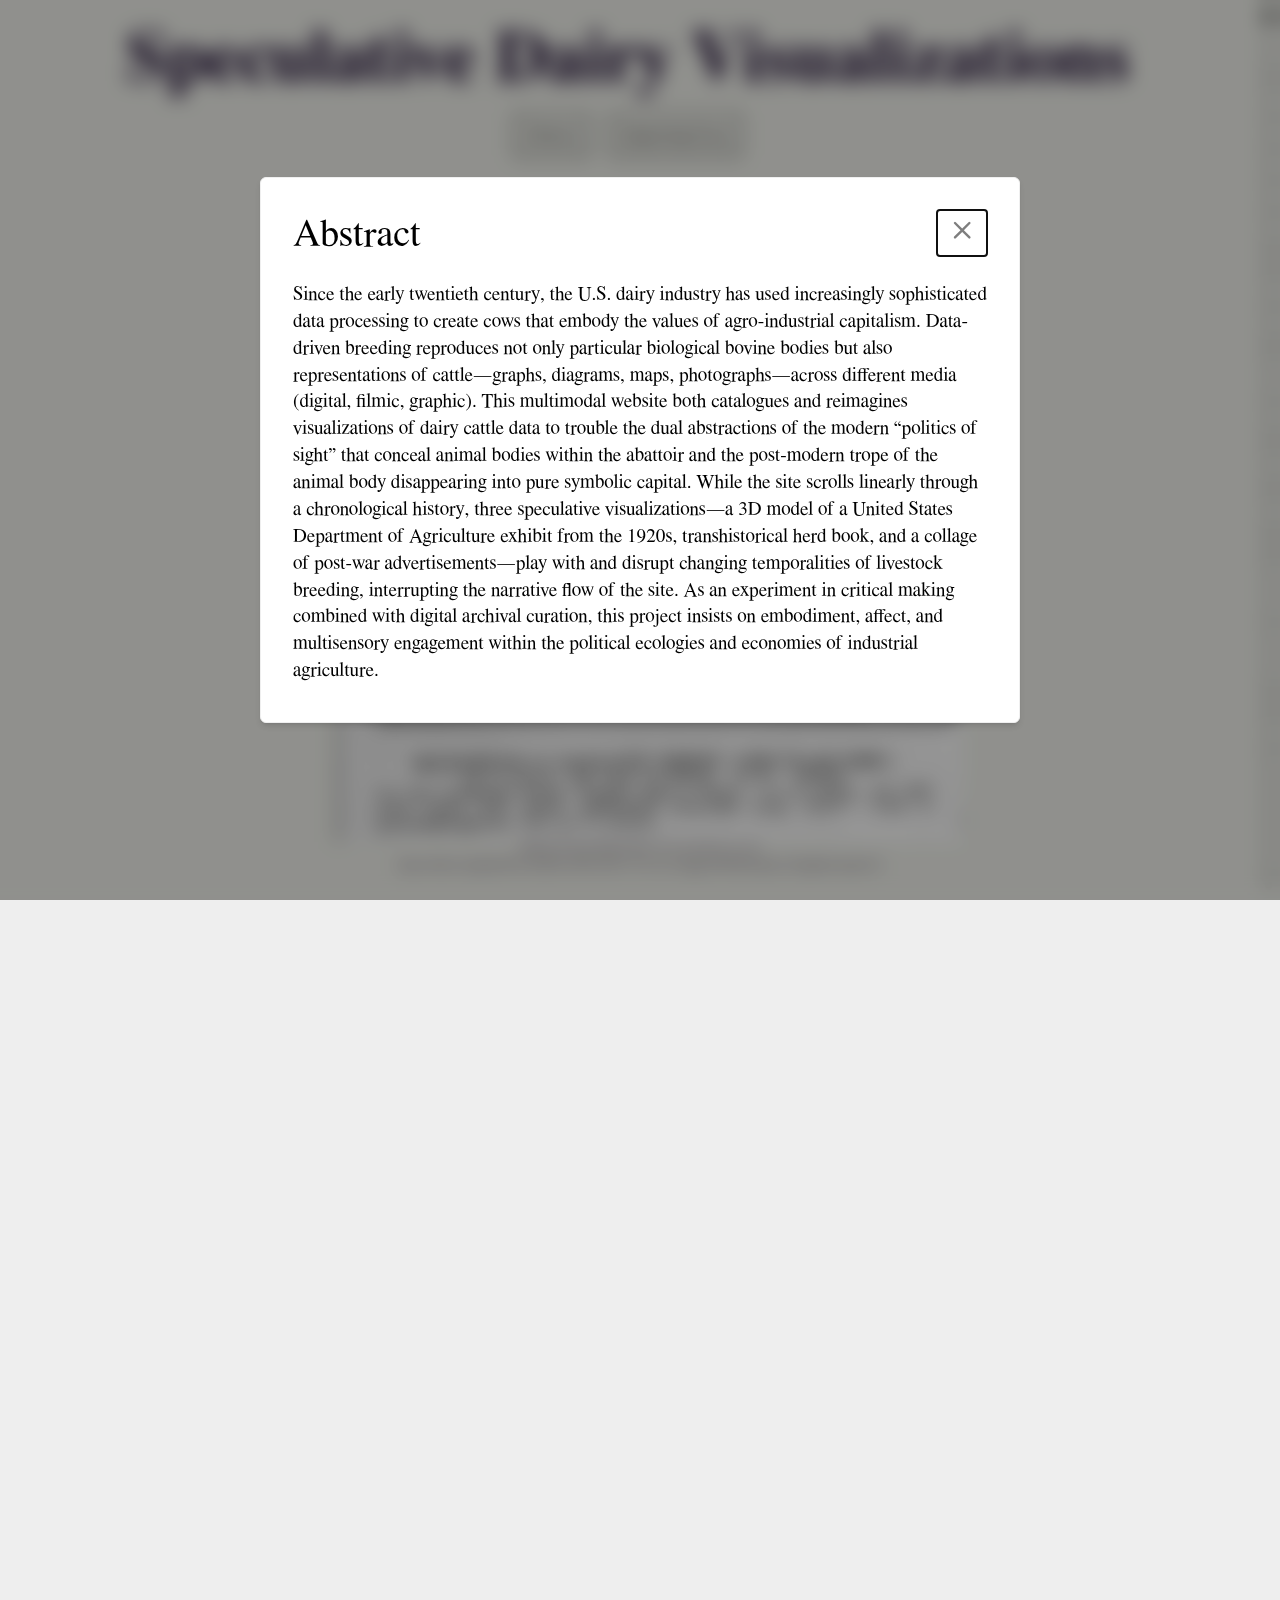
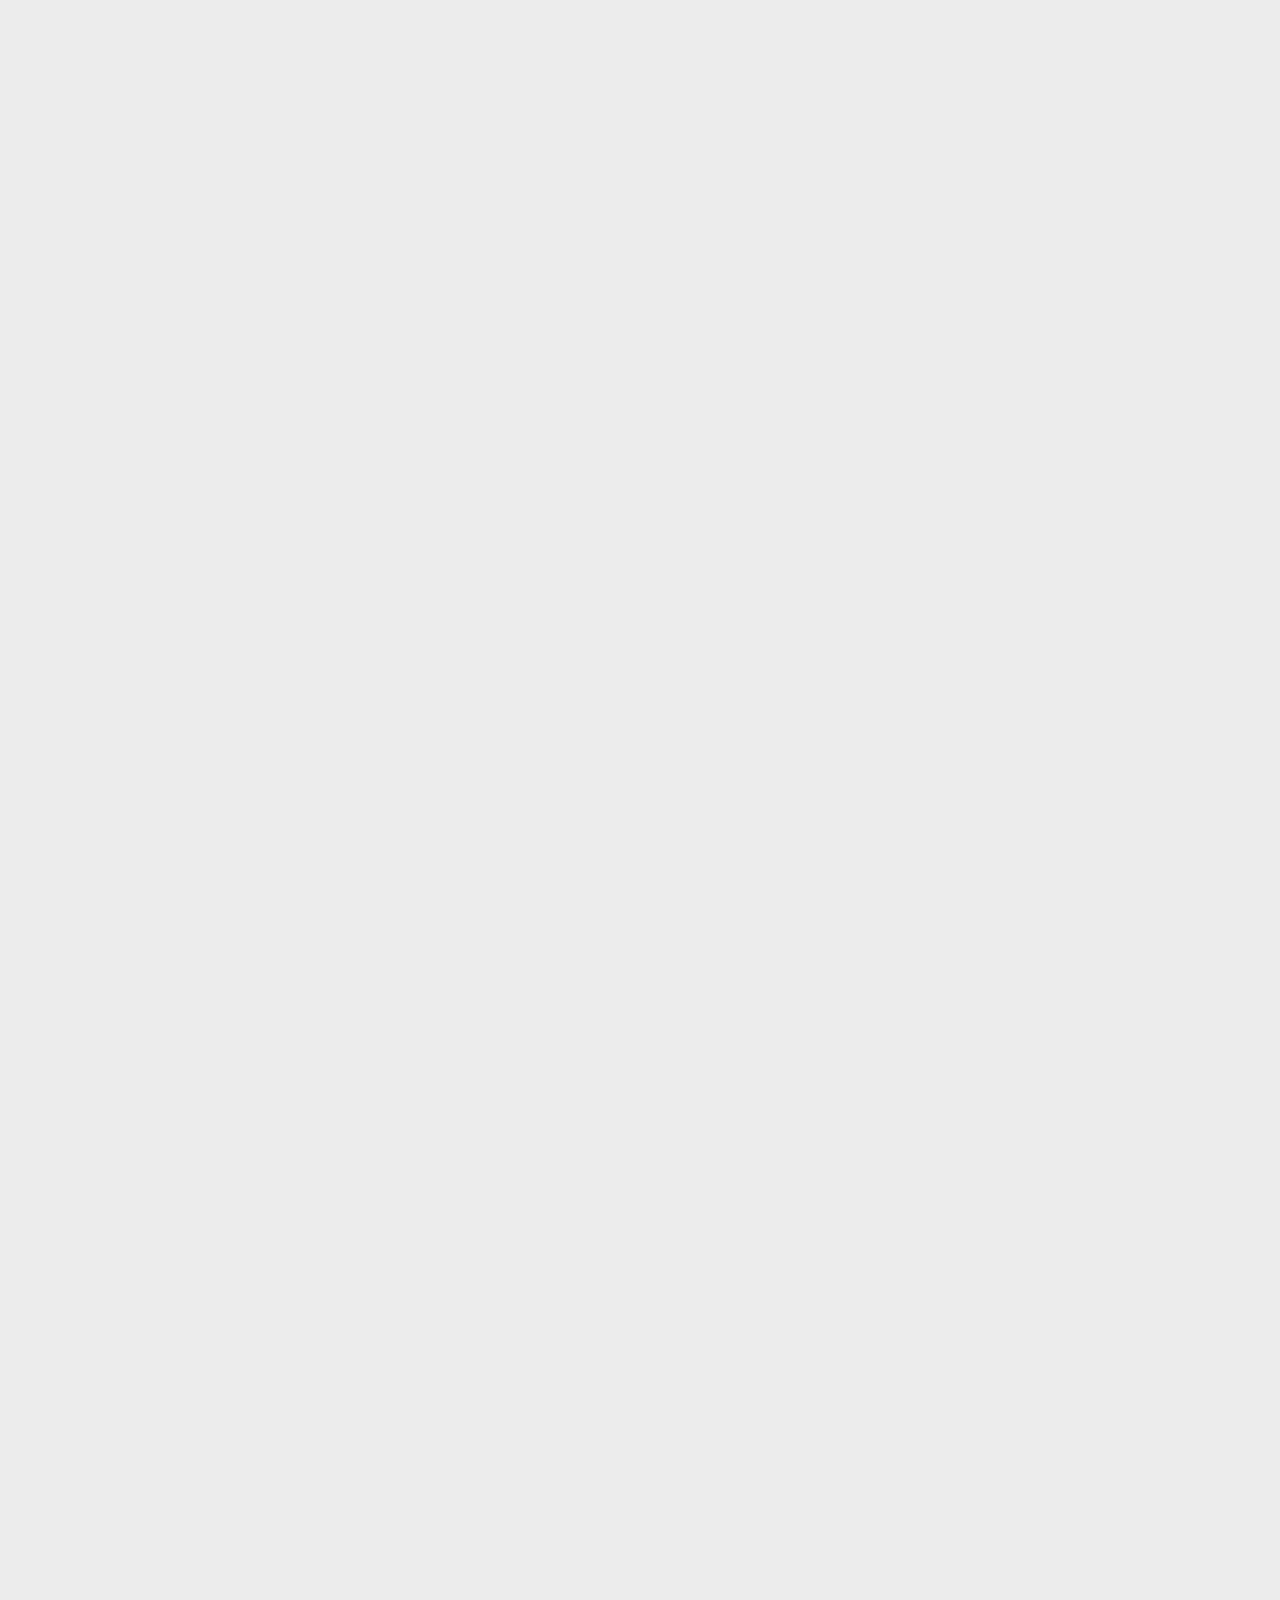
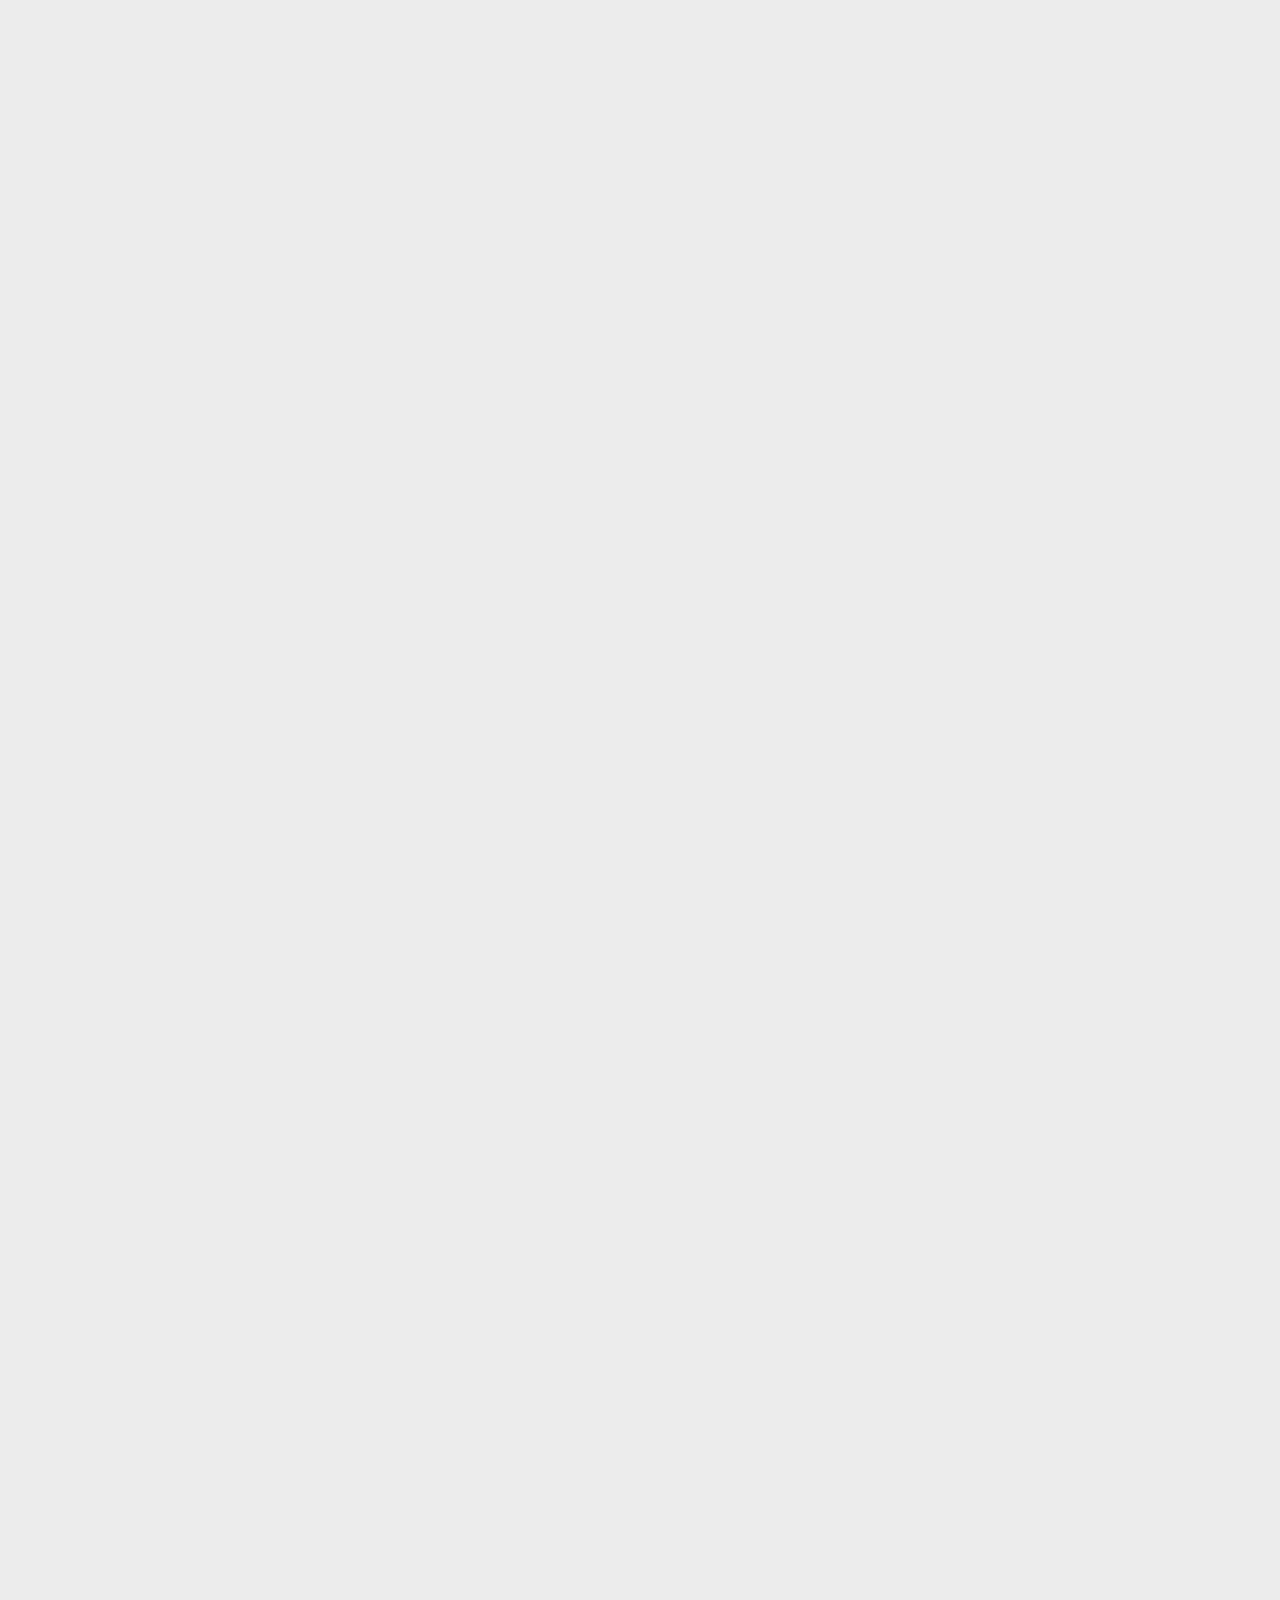
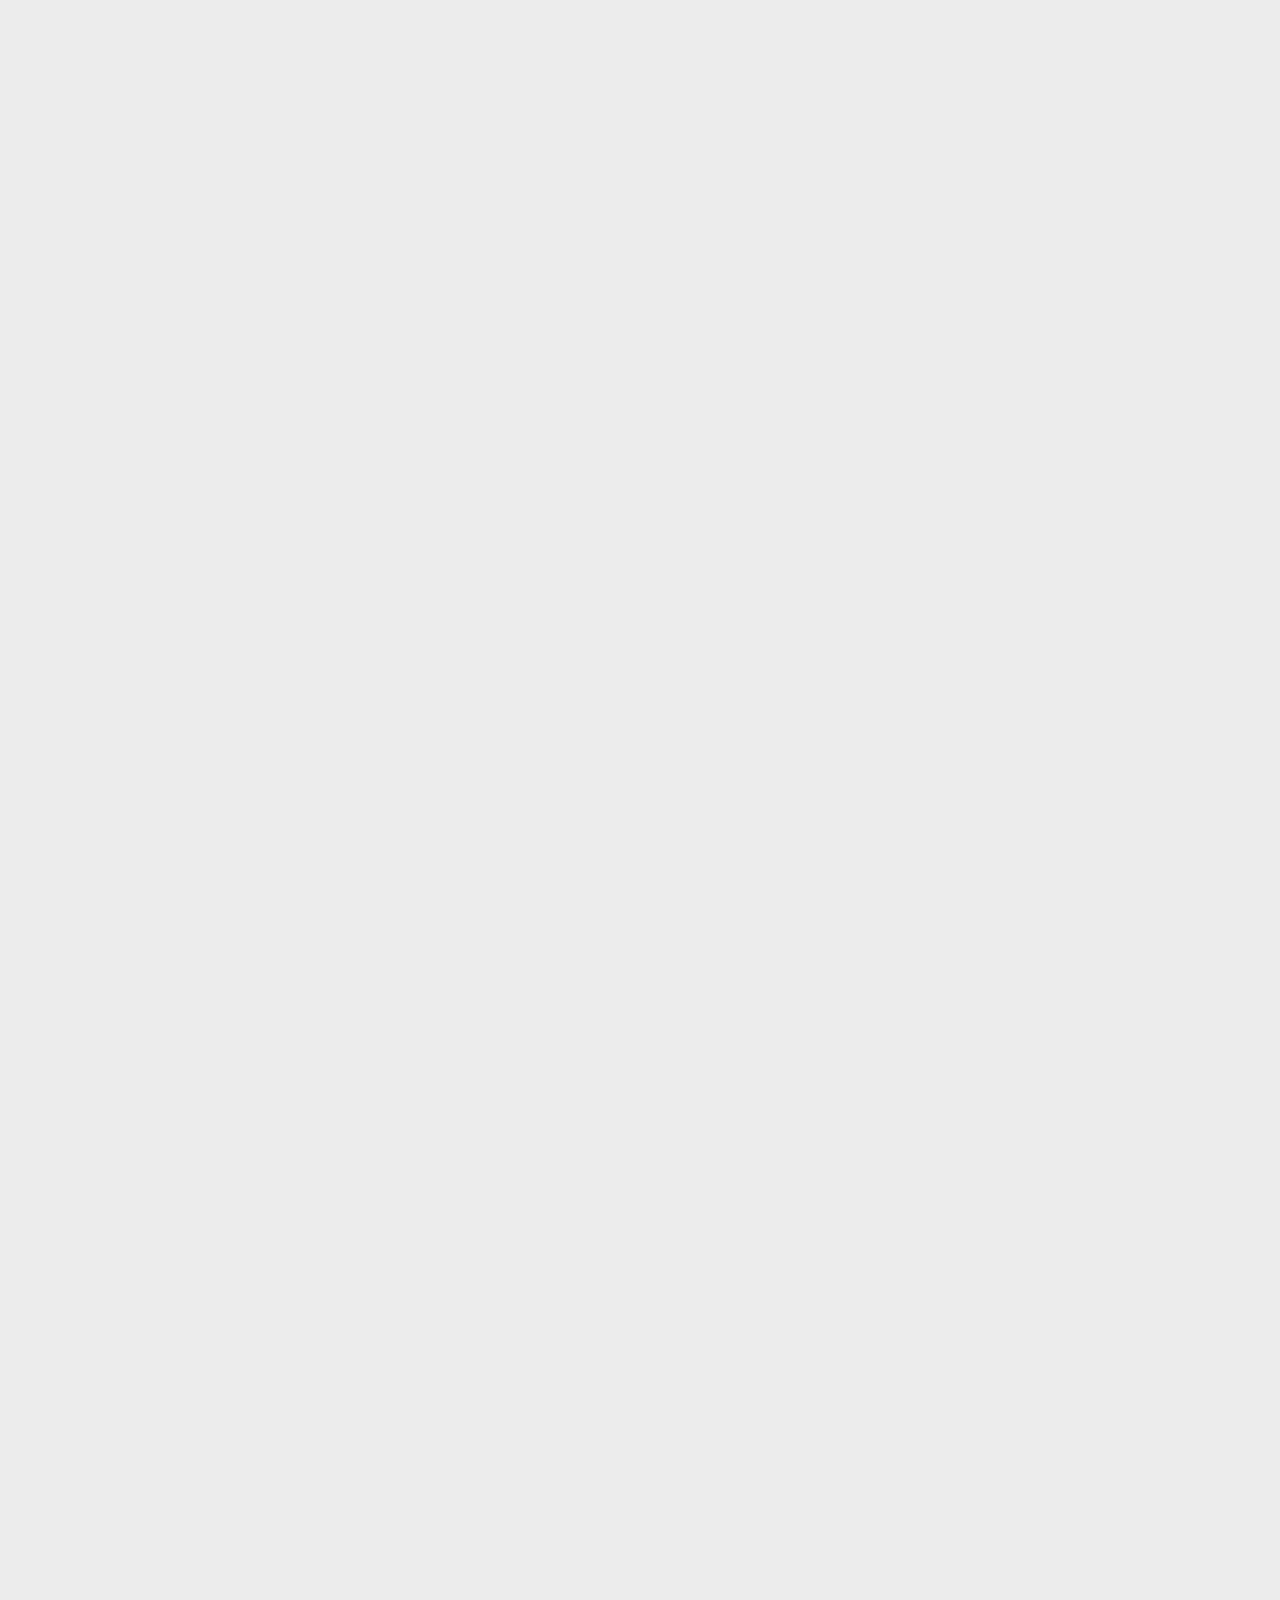
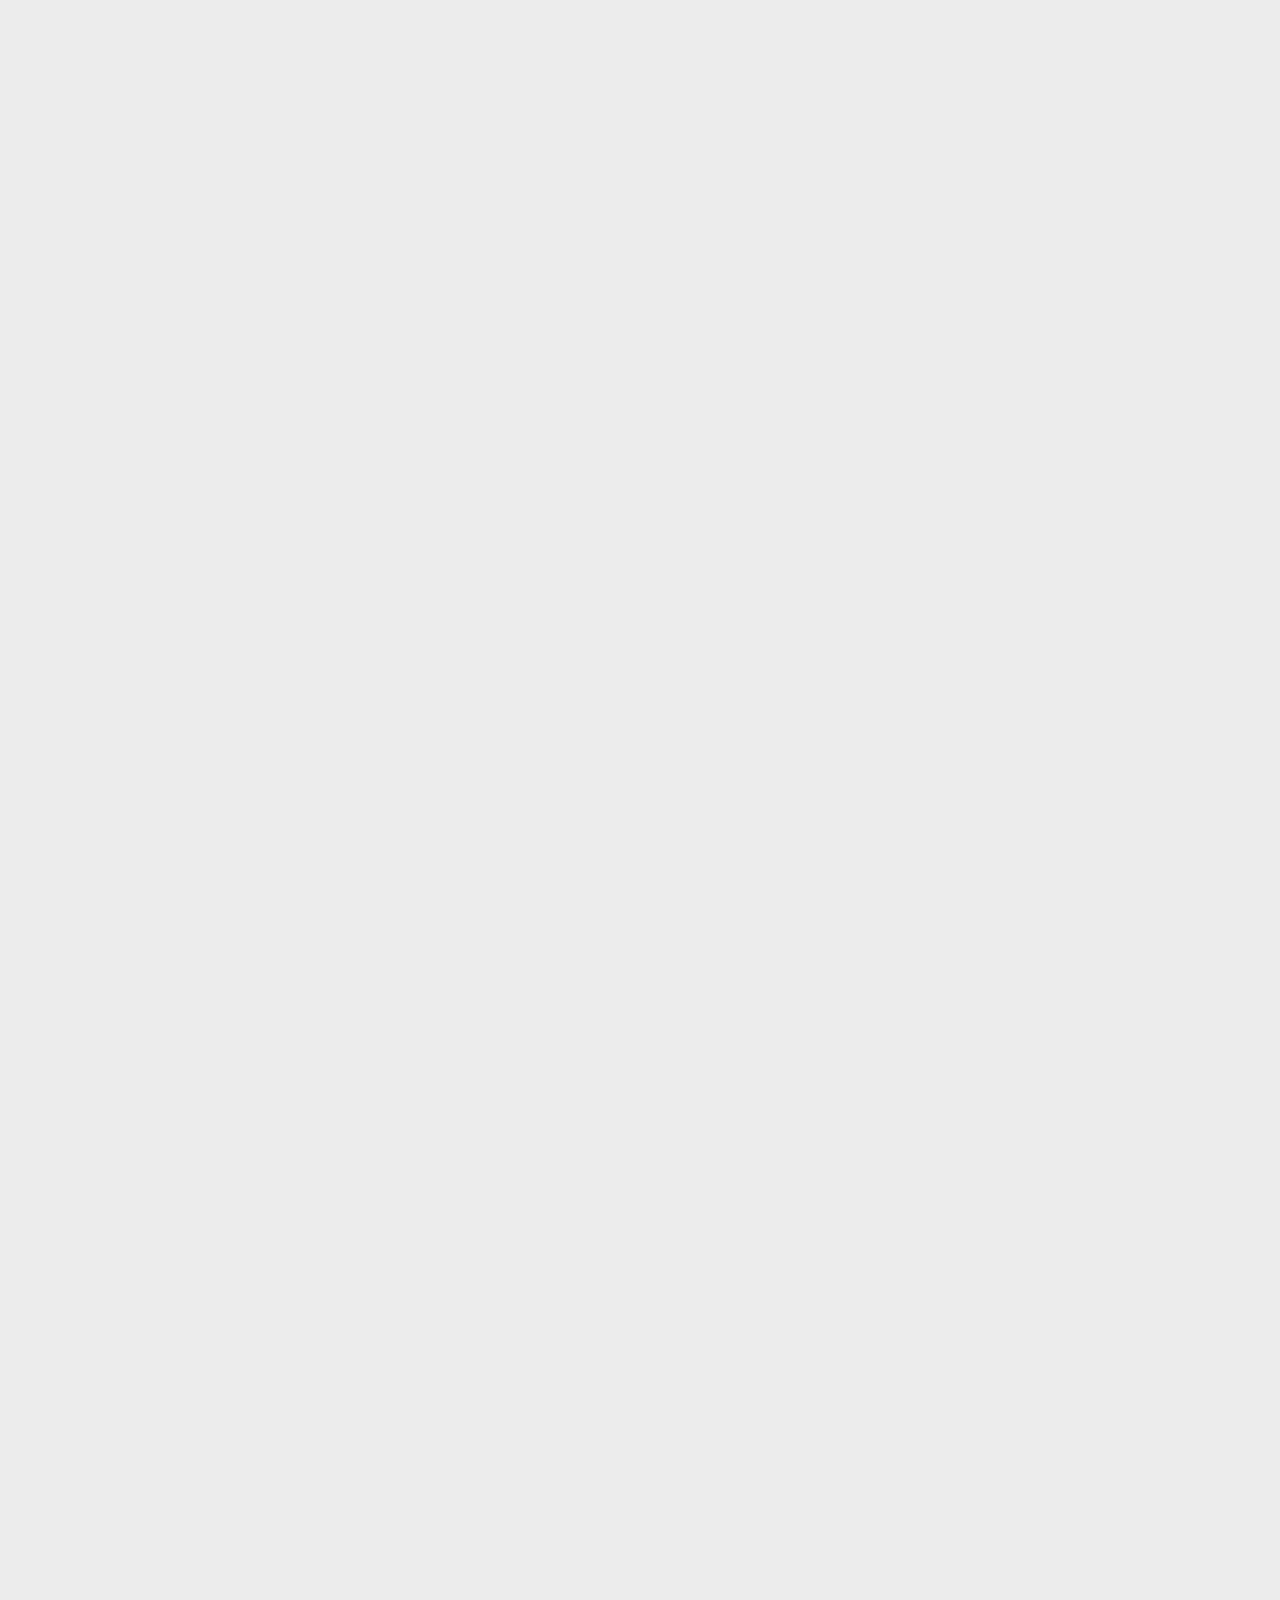
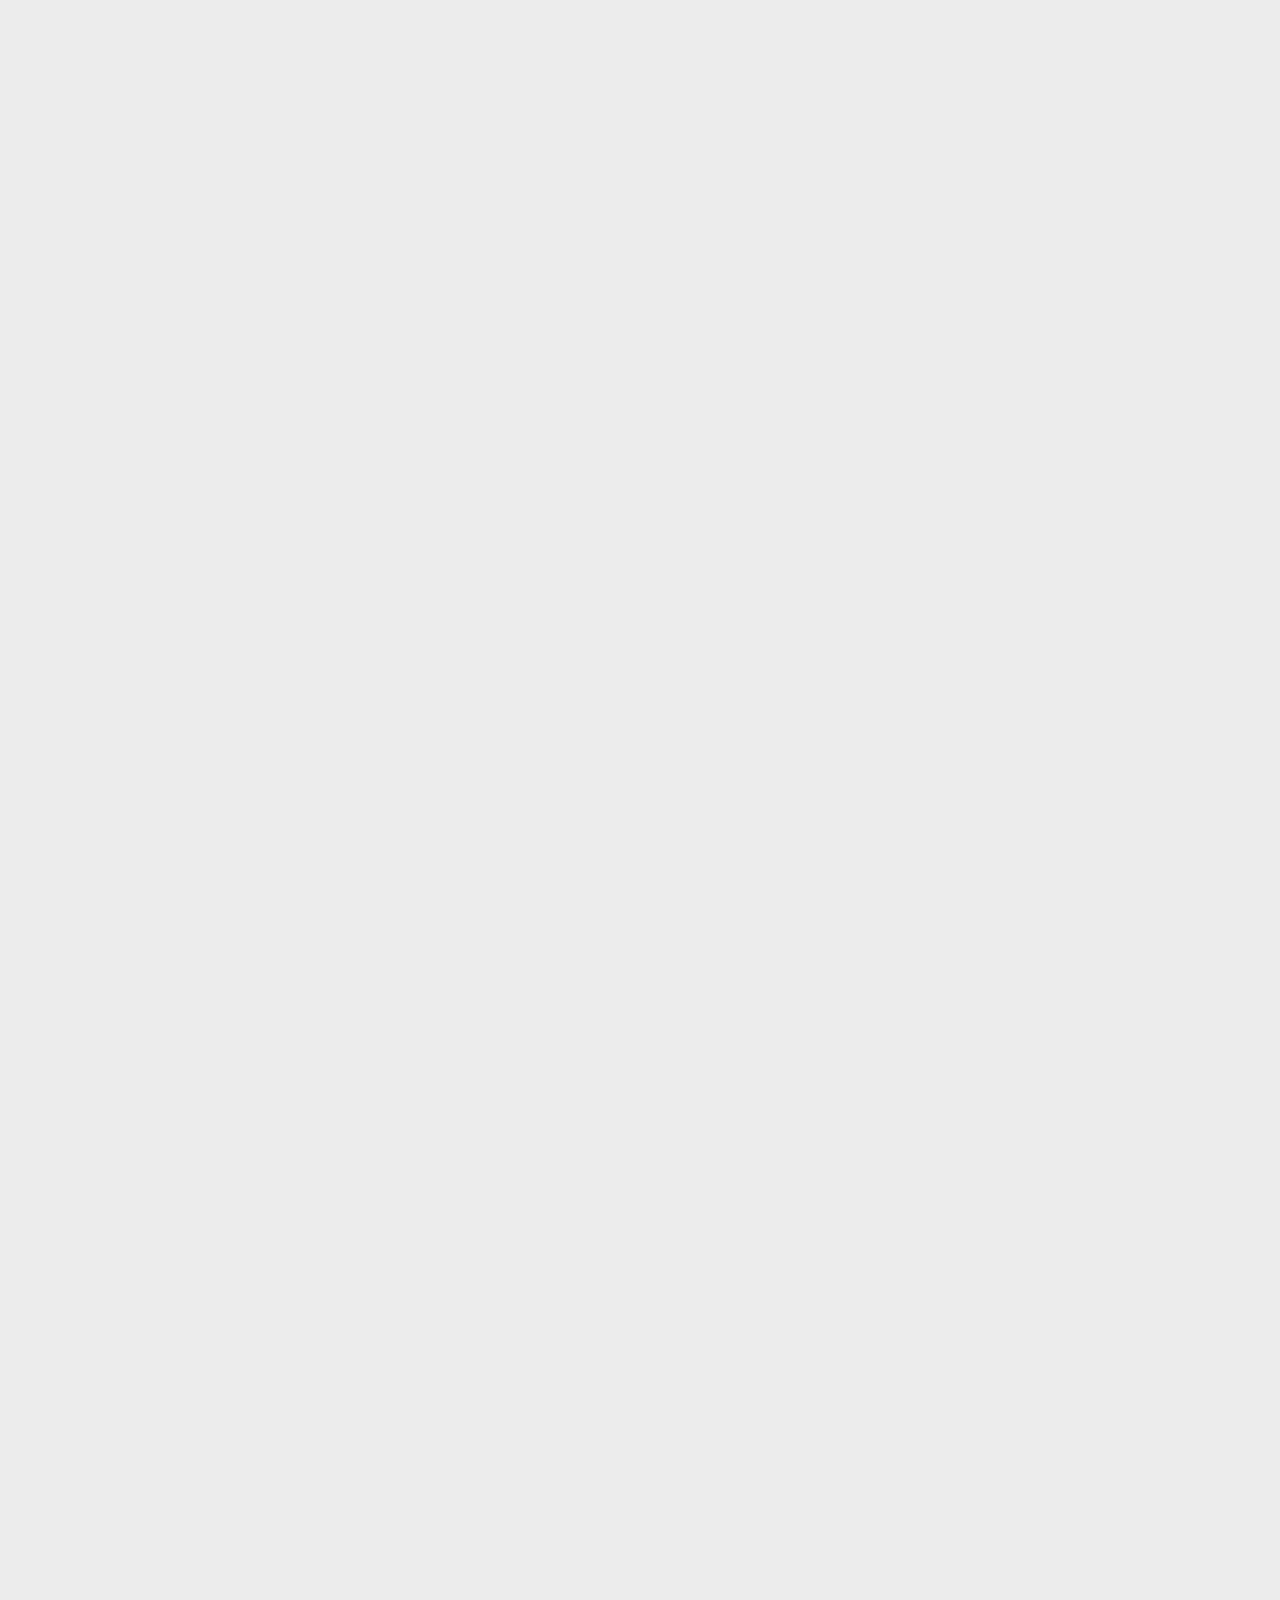
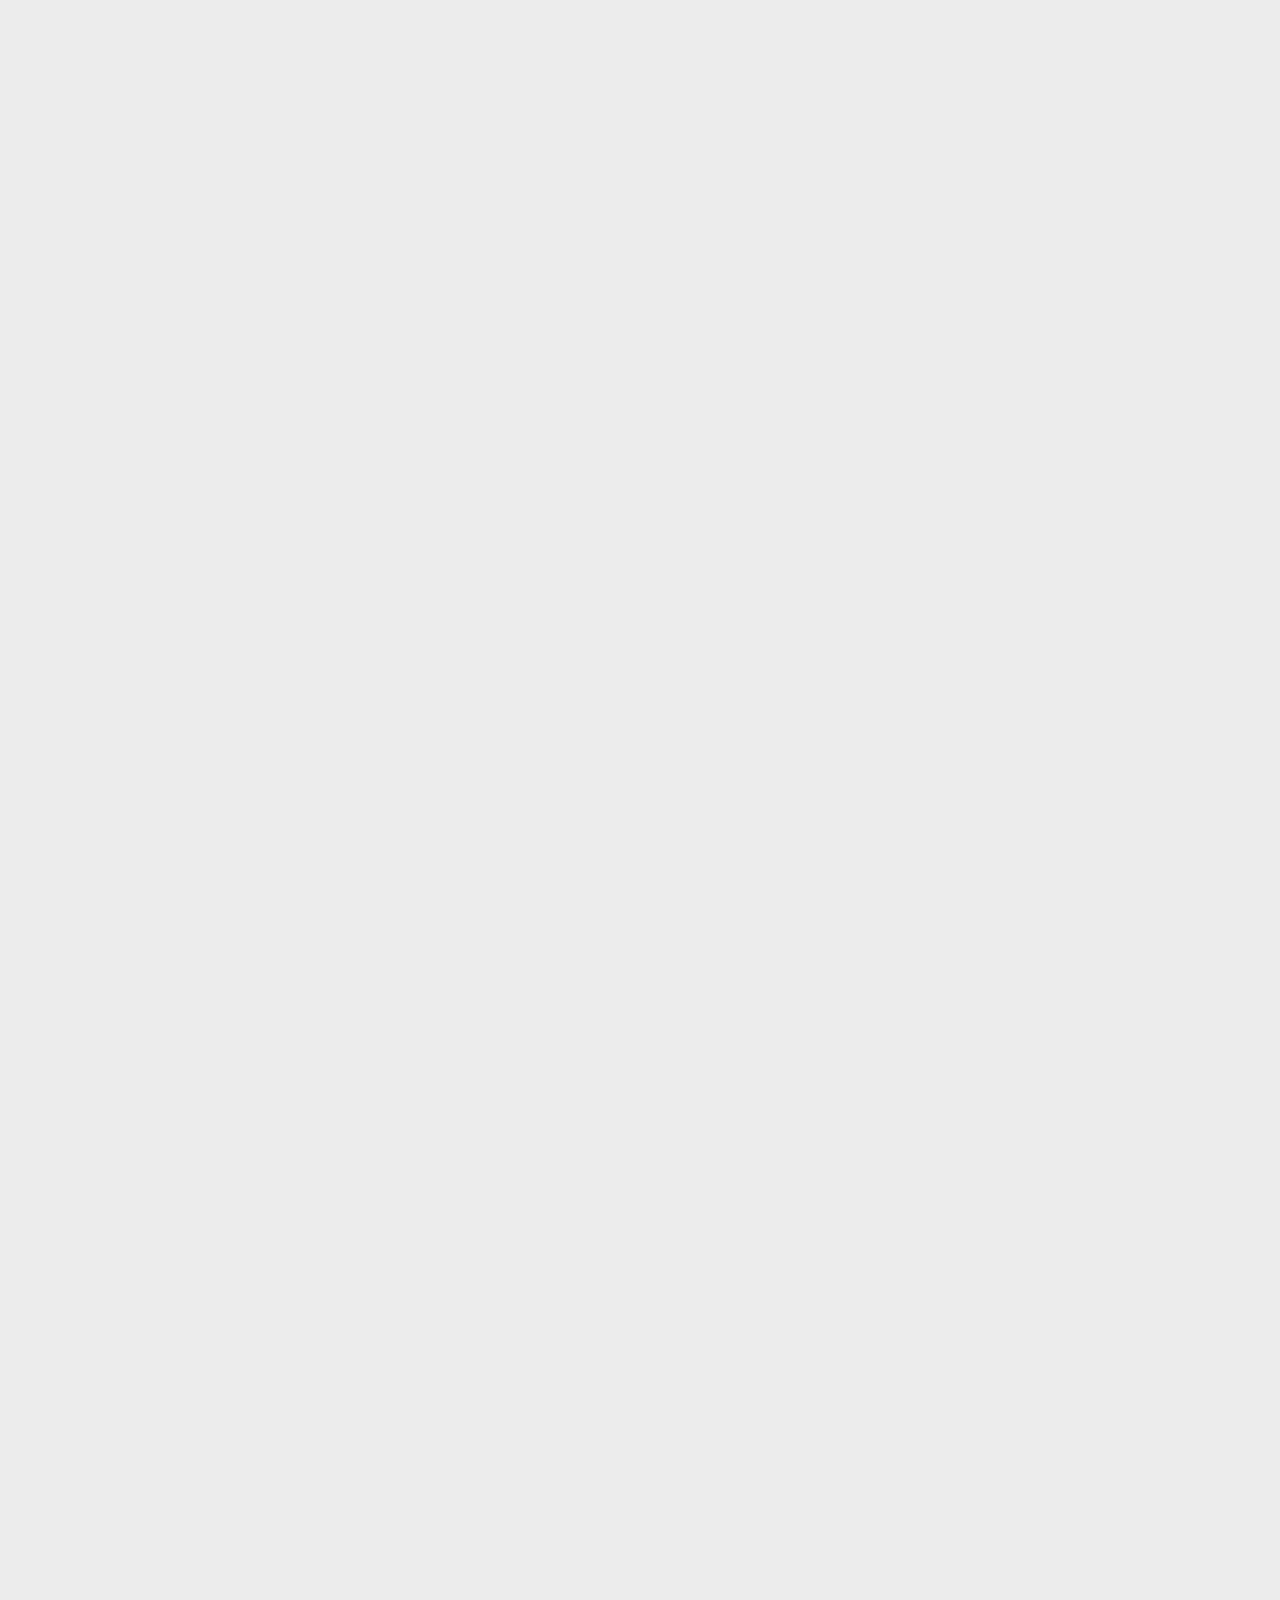
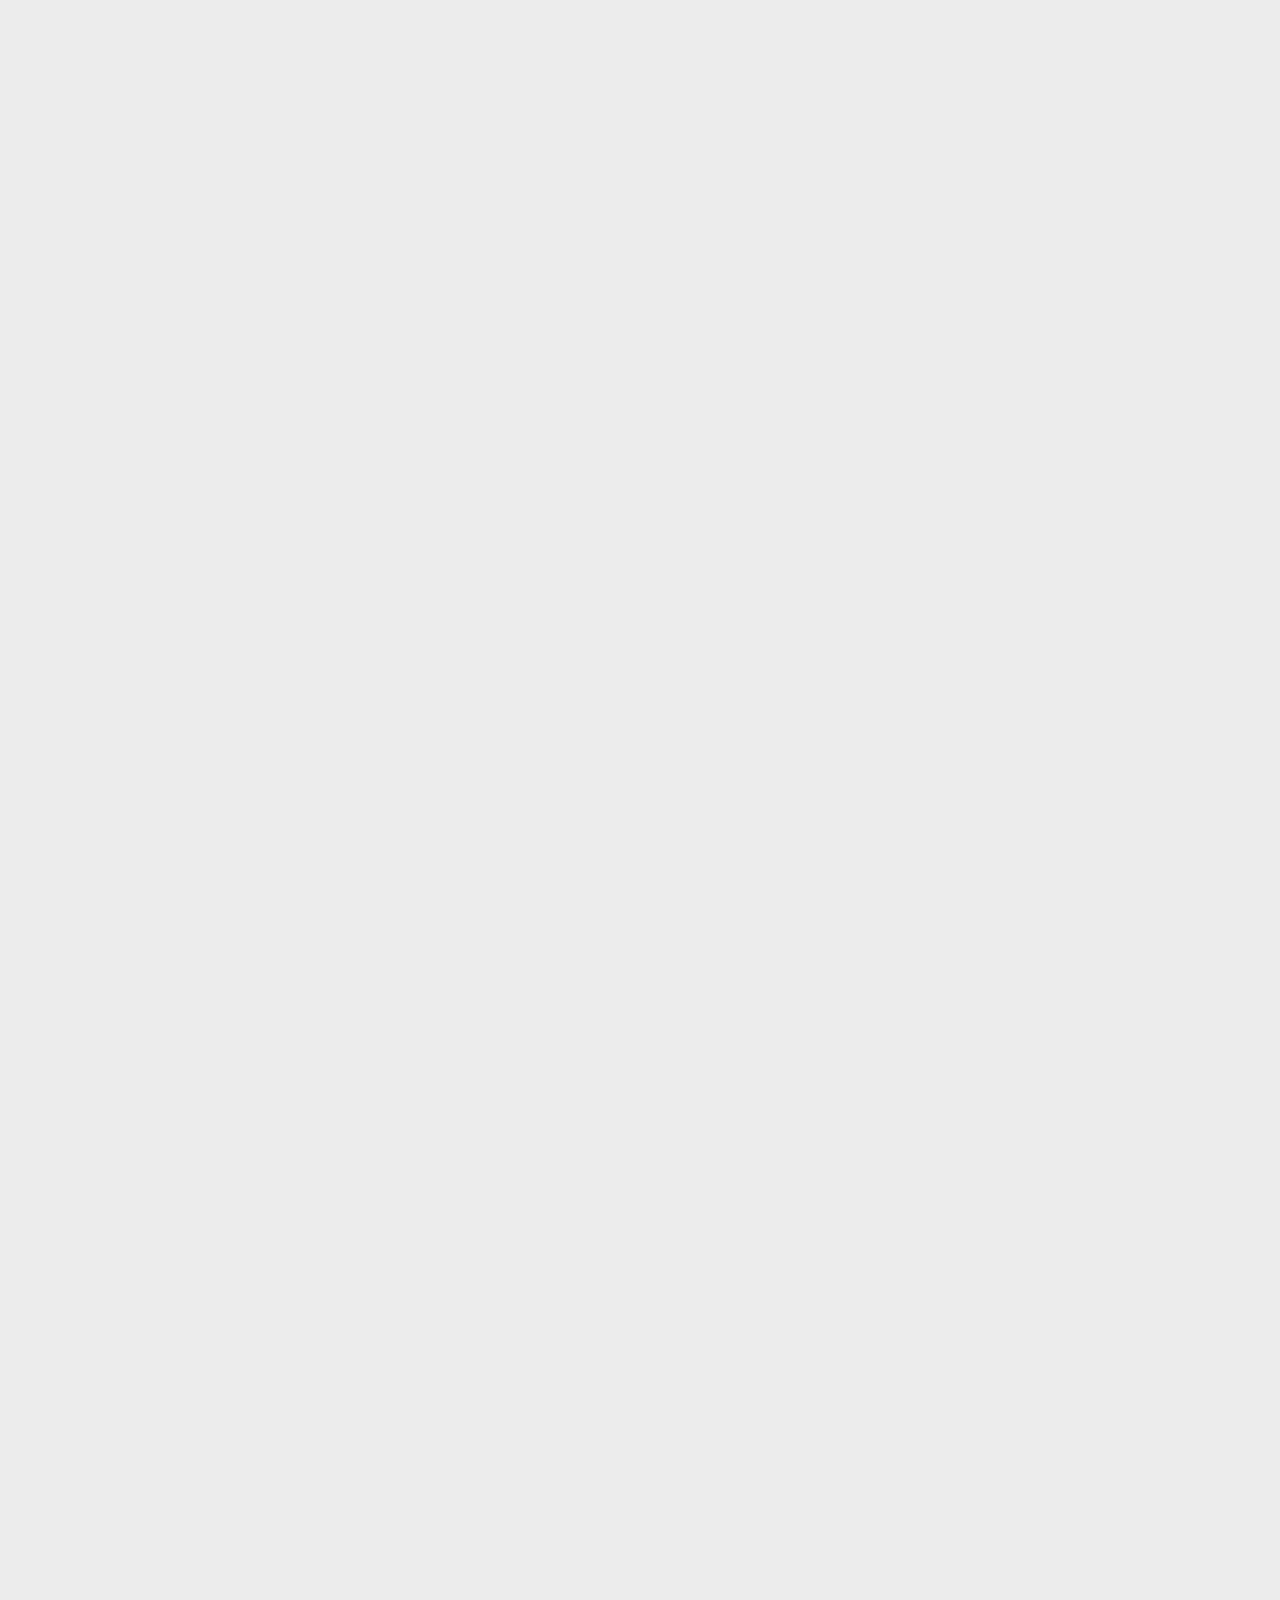
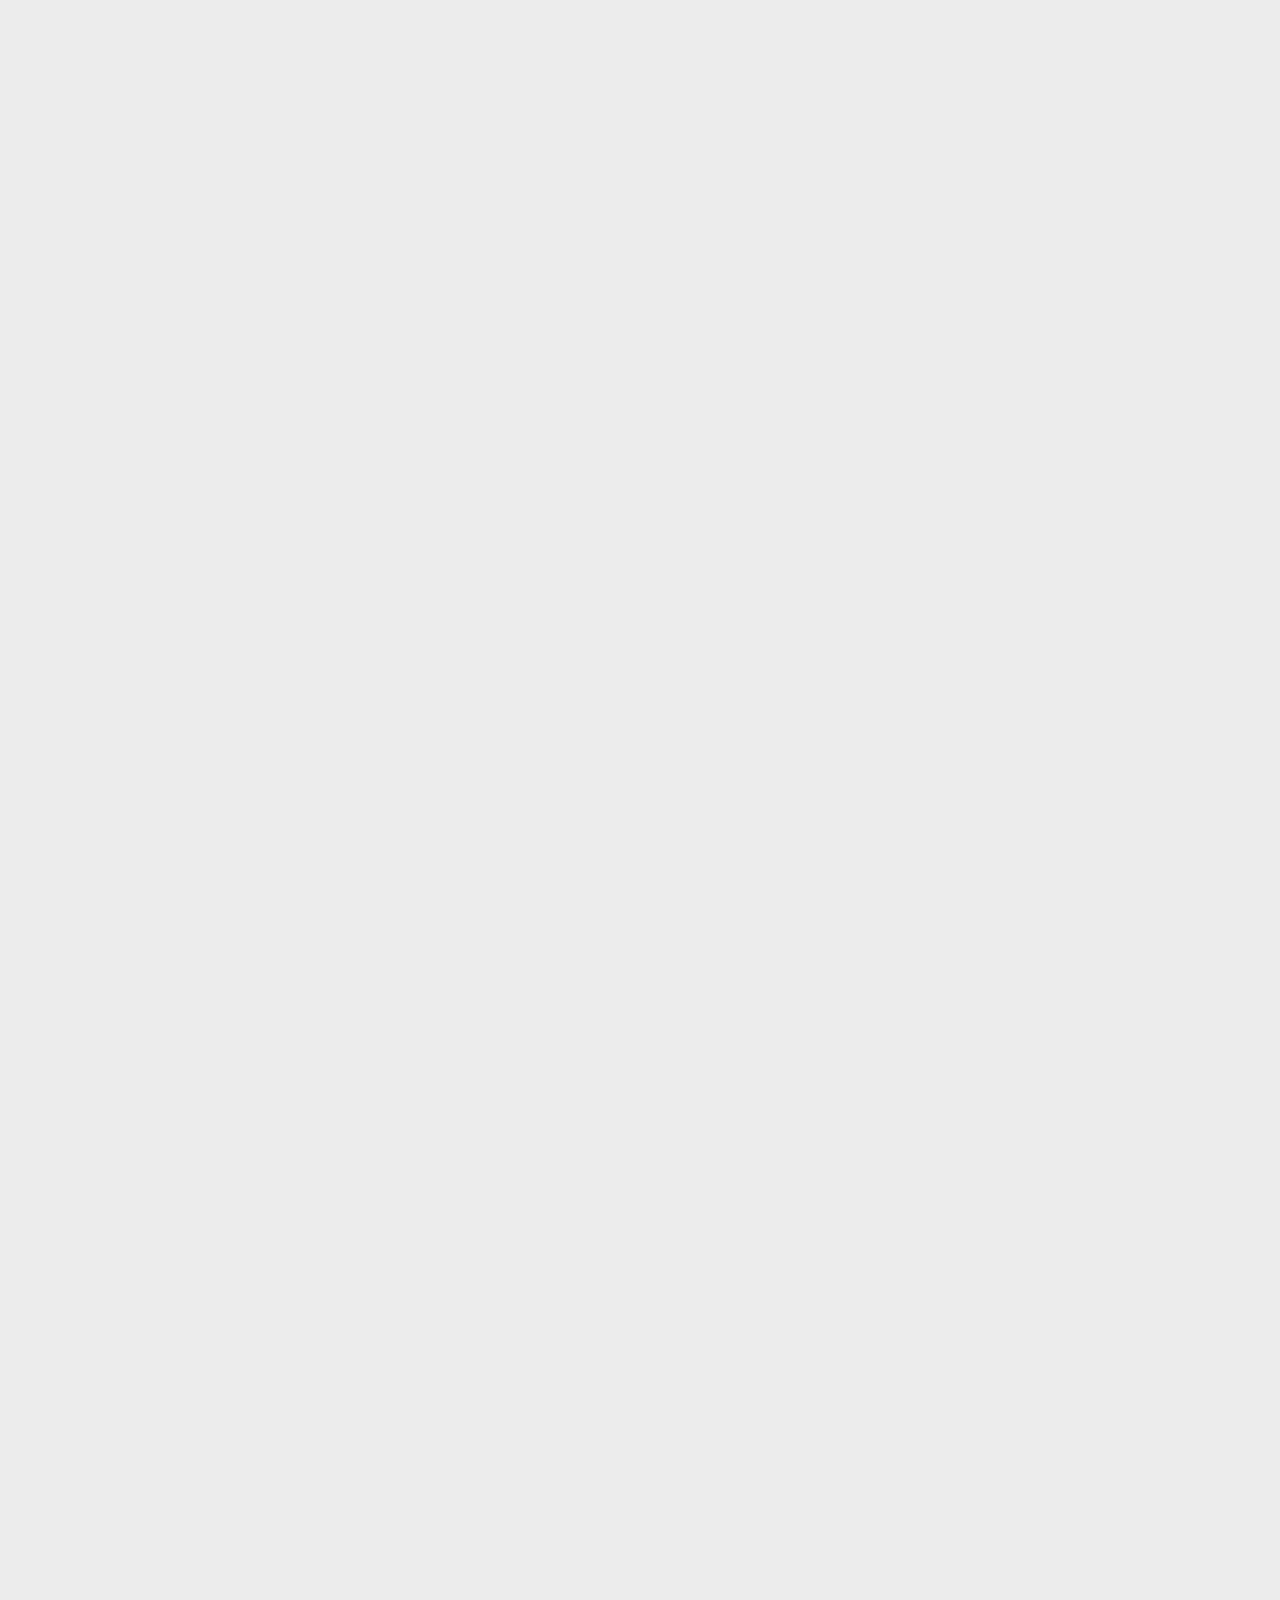
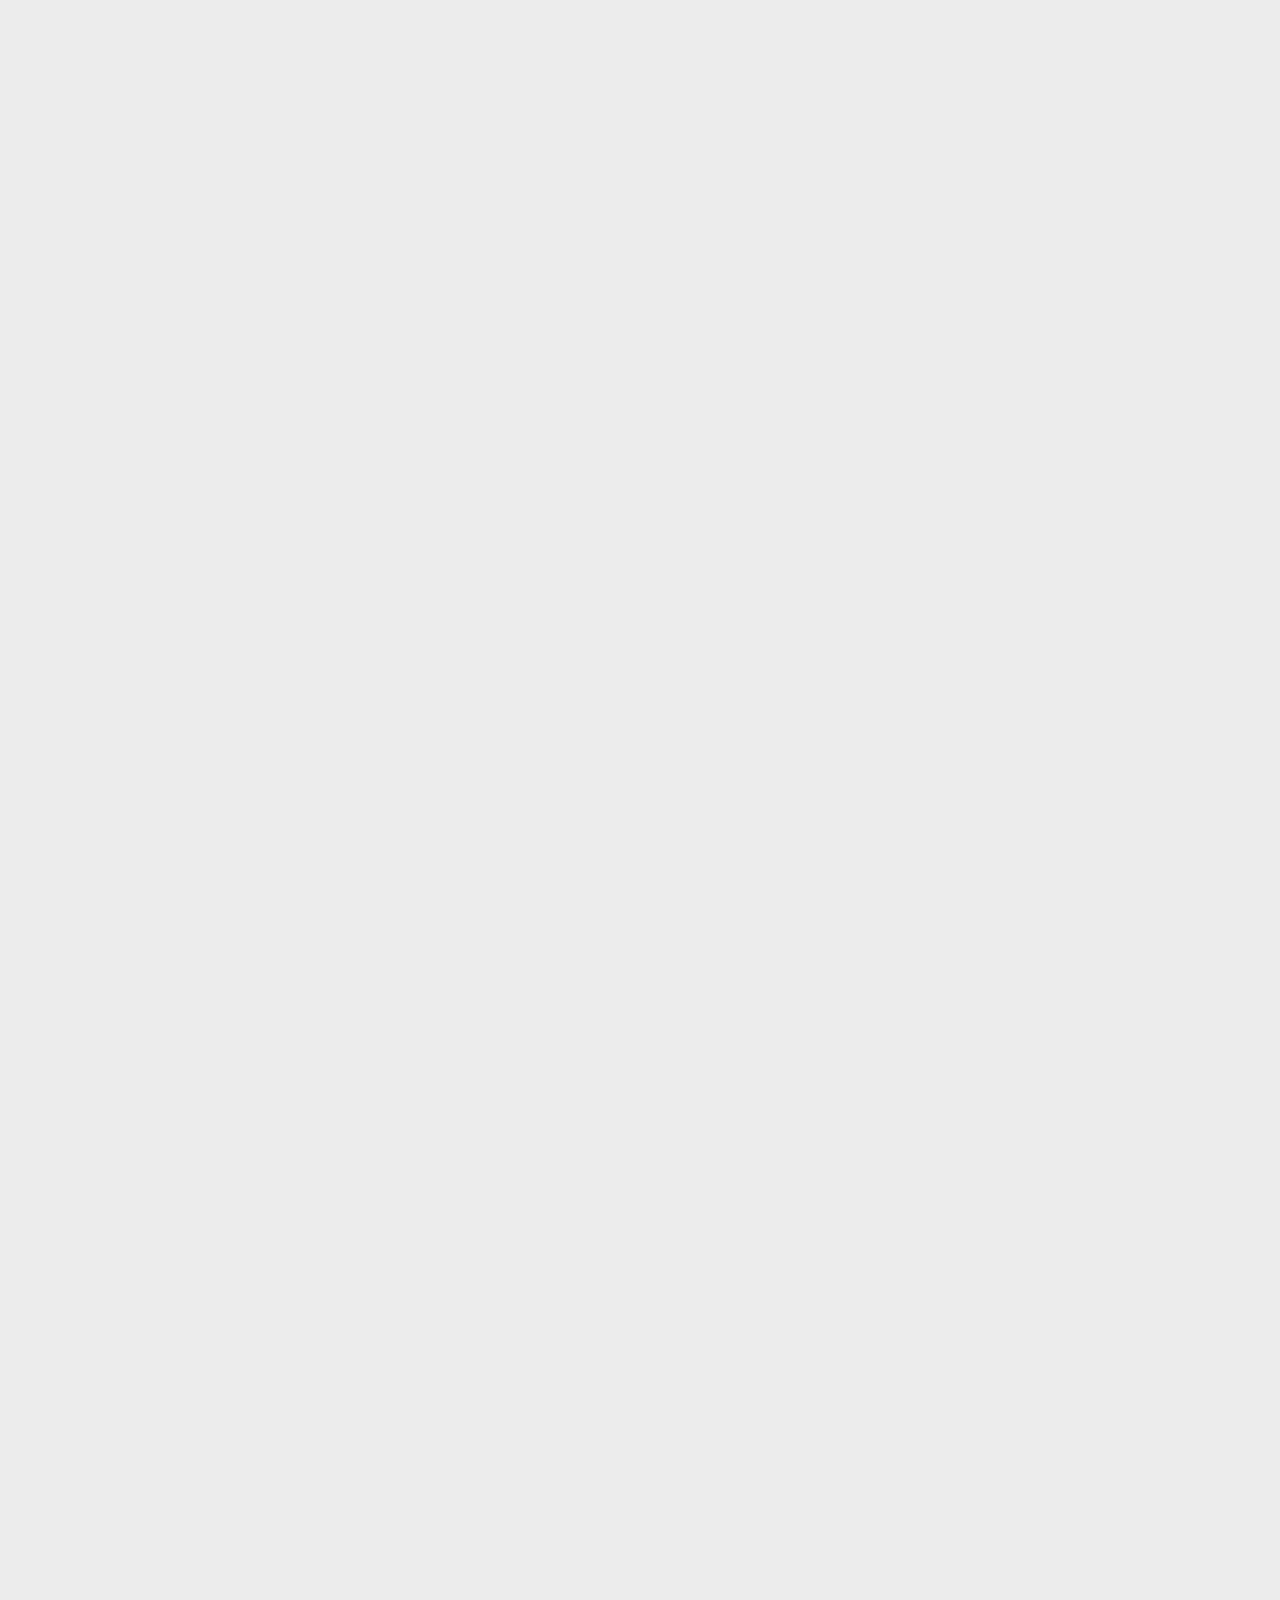
==== commit dcc91729: "Add files via upload" ====
--- a/index.html
+++ b/index.html
@@ -1416,40 +1416,23 @@
 								<p> </p>
 								<p>Full-time cattle photographers are even part of this advertising
 									industry. </p>
+									<p>&nbsp;</p>
+								<figure style="position:relative; width:100%">
+									<a href="https://www.youtube.com/watch?v=4T-crJINY_Y" style="display:block; width:100%; height:100%; z-index:9999" target="_blank" rel="nofollow">
+										<img
+										data-src="deck/hqdefault.jpg" style="width:100%;">
+										<figcaption style="position:relative;">
+											<p style="font-size: 50%;"">Dairy Expo Picture taking session. Kathy DeBruin. Circa
+												1986. https://www.youtube.com/watch?v=4T-crJINY_Y</p>
+										</figcaption>
+									</a>
+								
+								</figure>
 							</div>
 						</div>
 					</section>
 				
-					<section data-id="1c3af07c1a747580e88e0f257929519b">
-						<div class="sl-block" data-block-type="text" data-name="text-2bdda8"
-							data-block-id="d8dfd542451ba41f1a494b6e21b13a2d"
-							style="height: auto; width: 600px; left: 180px; top: 95.5px;">
-							<div class="sl-block-content" data-placeholder-tag="p"
-								data-placeholder-text="Text" style="z-index: 10;">
-								<p>Cattle photography</p>
-							</div>
-						</div>
-						<div class="sl-block" data-block-type="iframe" data-name="iframe-619a88"
-							data-block-id="96b4488f9813489dd2d19bc683bede05"
-							style="width: 640px; height: 360px; left: 160px; top: 170px;">
-							<div class="sl-block-content" style="z-index: 11;">
-								<iframe  data-preload allowfullscreen=""
-									allow="fullscreen; accelerometer; geolocation; gyroscope; camera; encrypted-media; microphone; midi"
-									data-src="https://www.youtube.com/embed/4T-crJINY_Y?enablejsapi=1"
-									sandbox="allow-forms allow-scripts allow-popups allow-same-origin allow-pointer-lock allow-presentation"
-								></iframe>
-							</div>
-						</div>
-						<div class="sl-block" data-block-type="text" data-name="text-ce5427"
-							data-block-id="cb4f66fcd2762b689a670ced117d858f"
-							style="height: auto; width: 600px; left: 172px; top: 546.5px;">
-							<div class="sl-block-content" data-placeholder-tag="p"
-								data-placeholder-text="Text" style="z-index: 12; font-size: 30%;">
-								<h1>Dairy Expo Picture taking session. Kathy DeBruin. Circa
-									1986</h1>
-							</div>
-						</div>
-					</section>
+					
 					
 					<section data-id="fb6f4a036e7b216995acf8c16559162c">
 						<div class="sl-block" data-block-type="text" data-name="text-14f70b"
@@ -1457,7 +1440,7 @@
 							style="height: auto; width: 600px; left: 180px;">
 							<div class="sl-block-content" data-placeholder-tag="p"
 								data-placeholder-text="Text"
-								style="z-index: 10; text-align: left; font-size: 50%;">
+								style="z-index: 10; text-align: left; font-size: 50%; top:0">
 								<p>The behind-the-scenes video of one of one shoot points to all kinds of non-visual senses, from the auditory (deBruin swearing in frustration, the sounds made by the decoy who is trying to elicit some unknown action) to the tactile, how the handlers manage the sometime evasive and obstinate cattle.</p>
 								<p>&nbsp;</p>
 								<p>While dairy data and record-keeping emerged through coordinated
